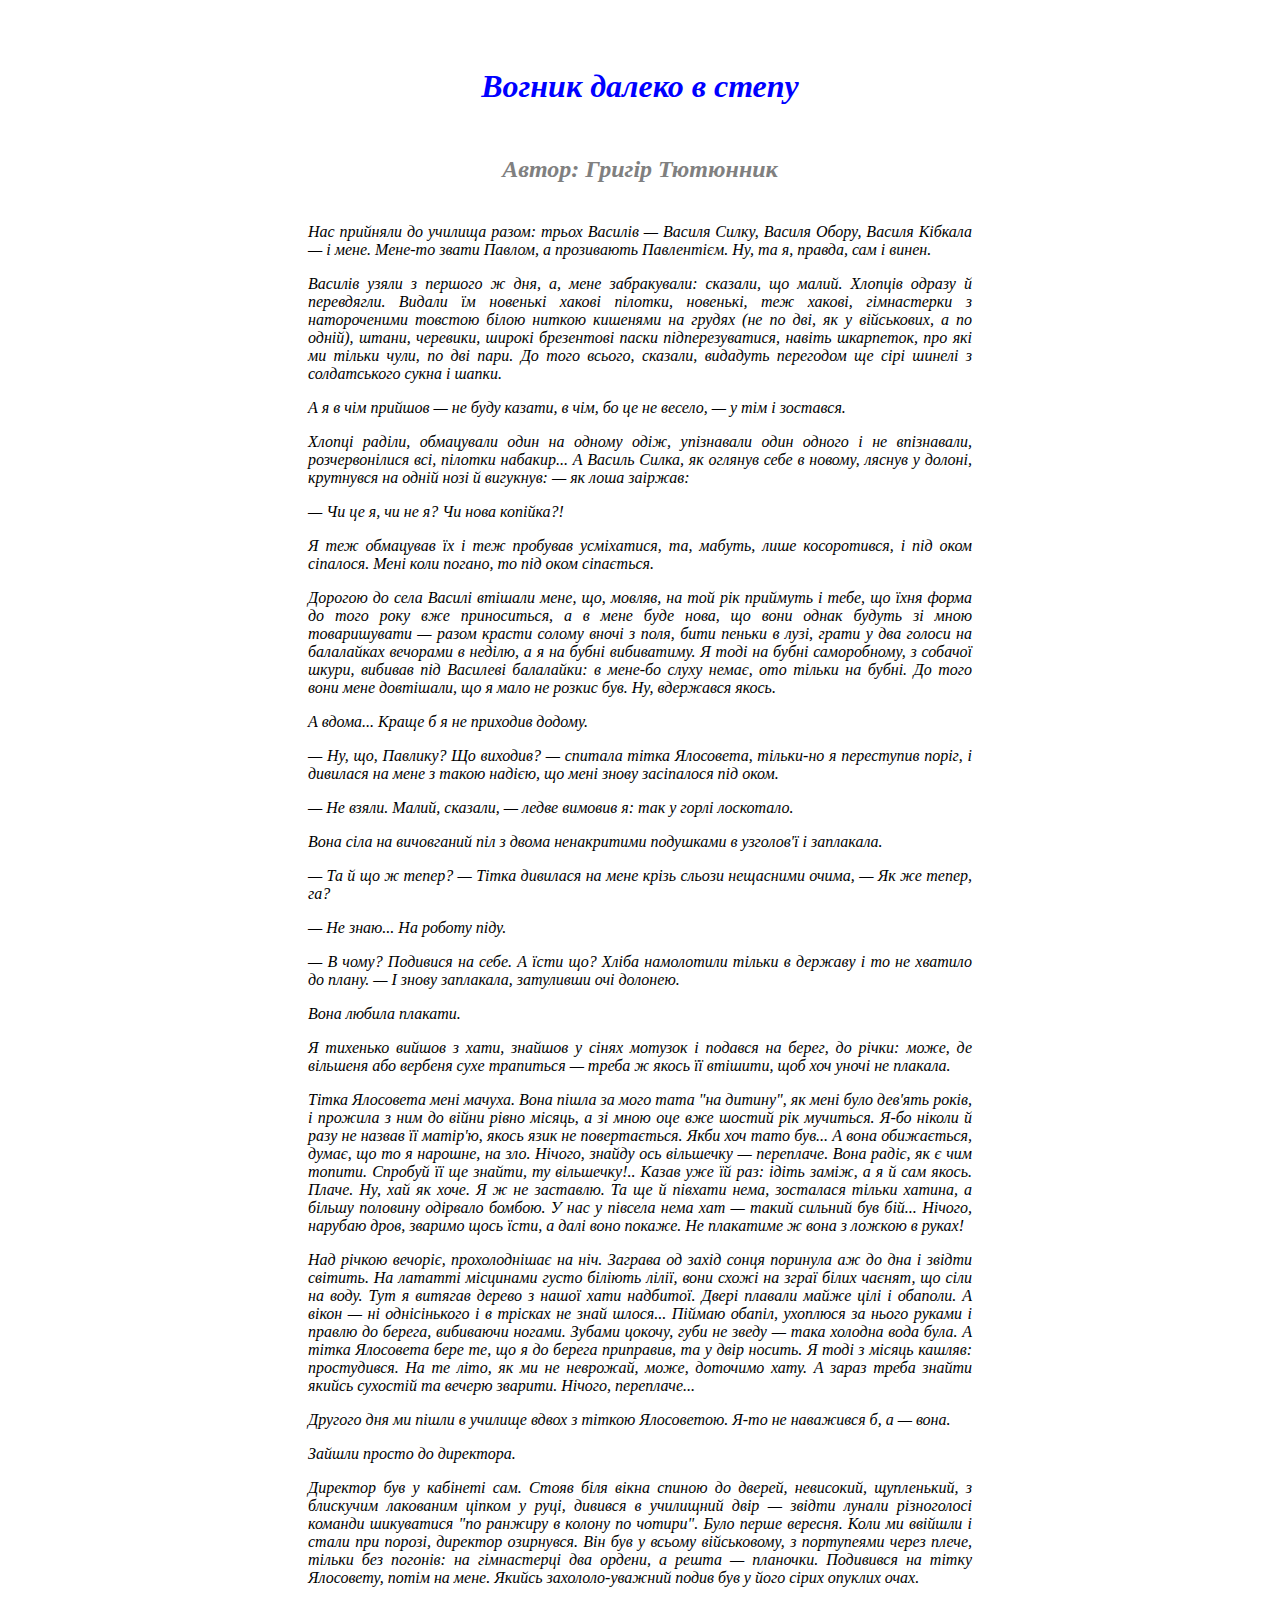
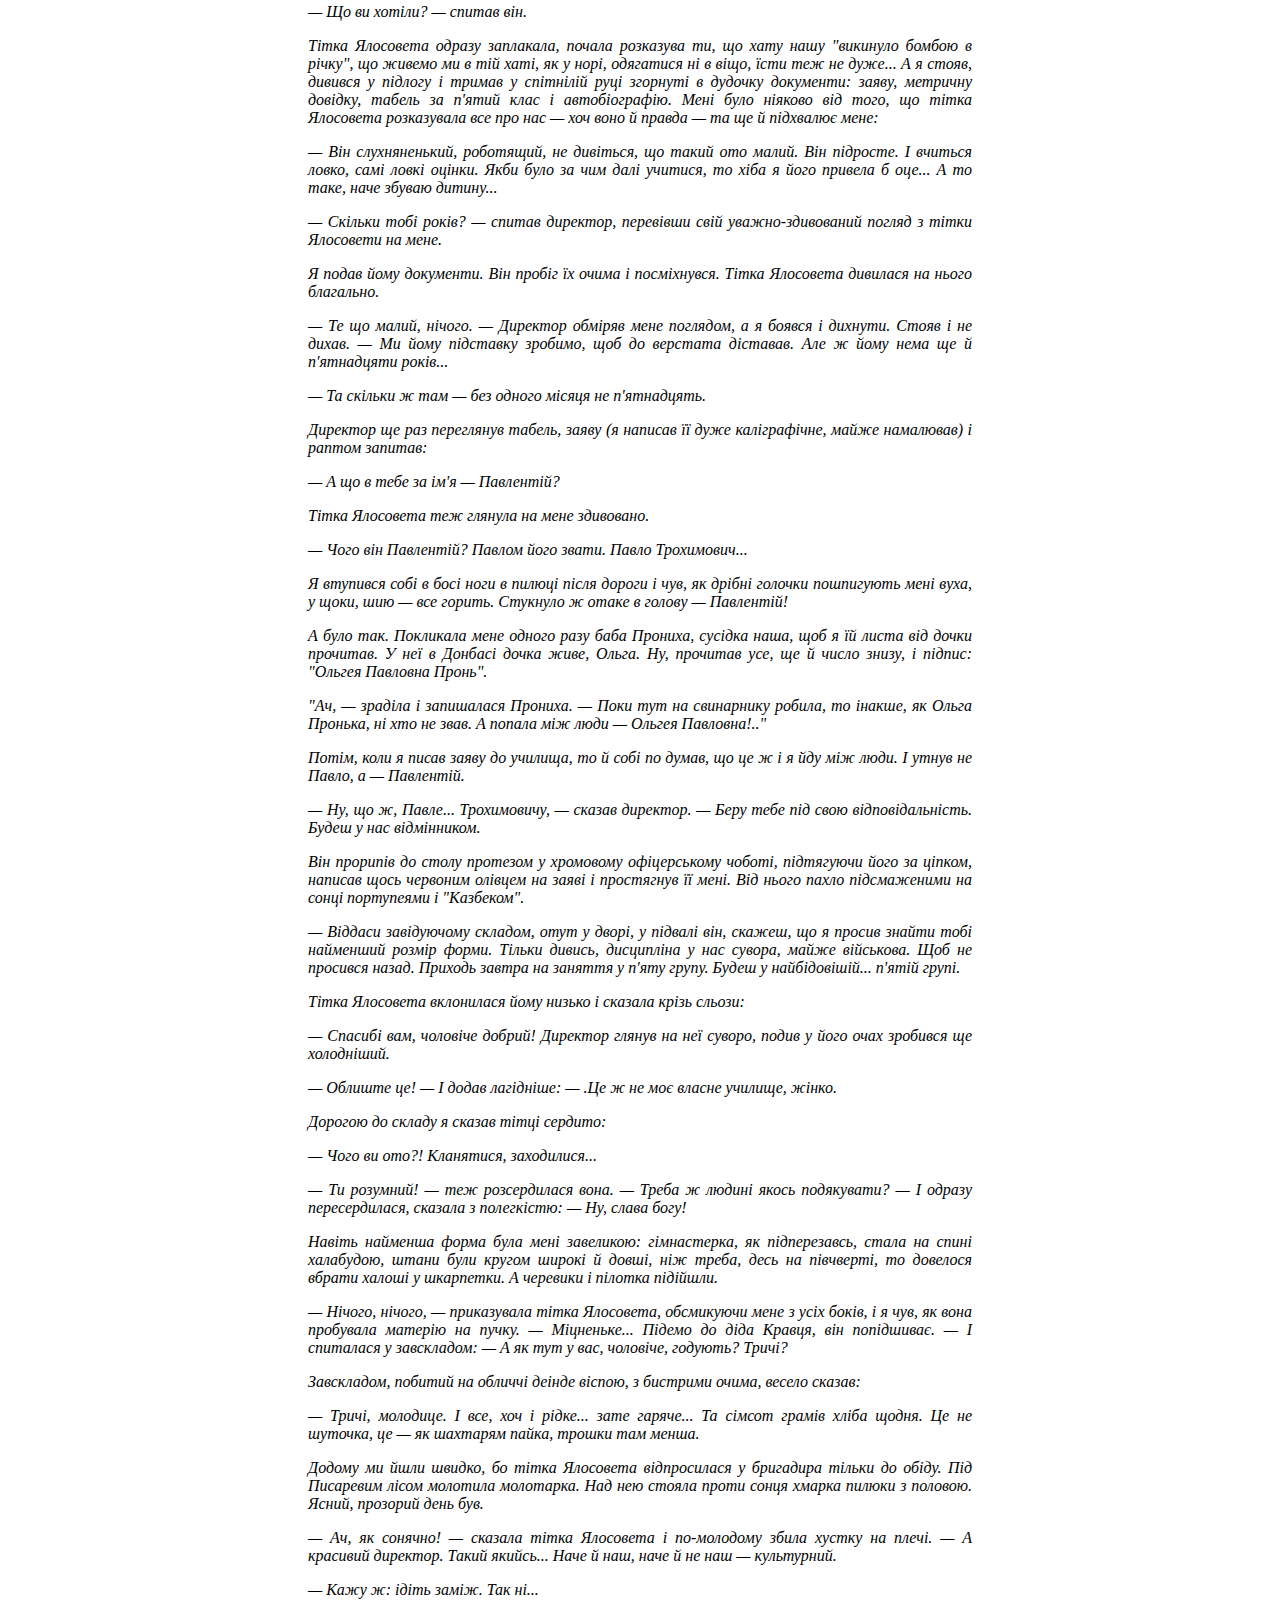
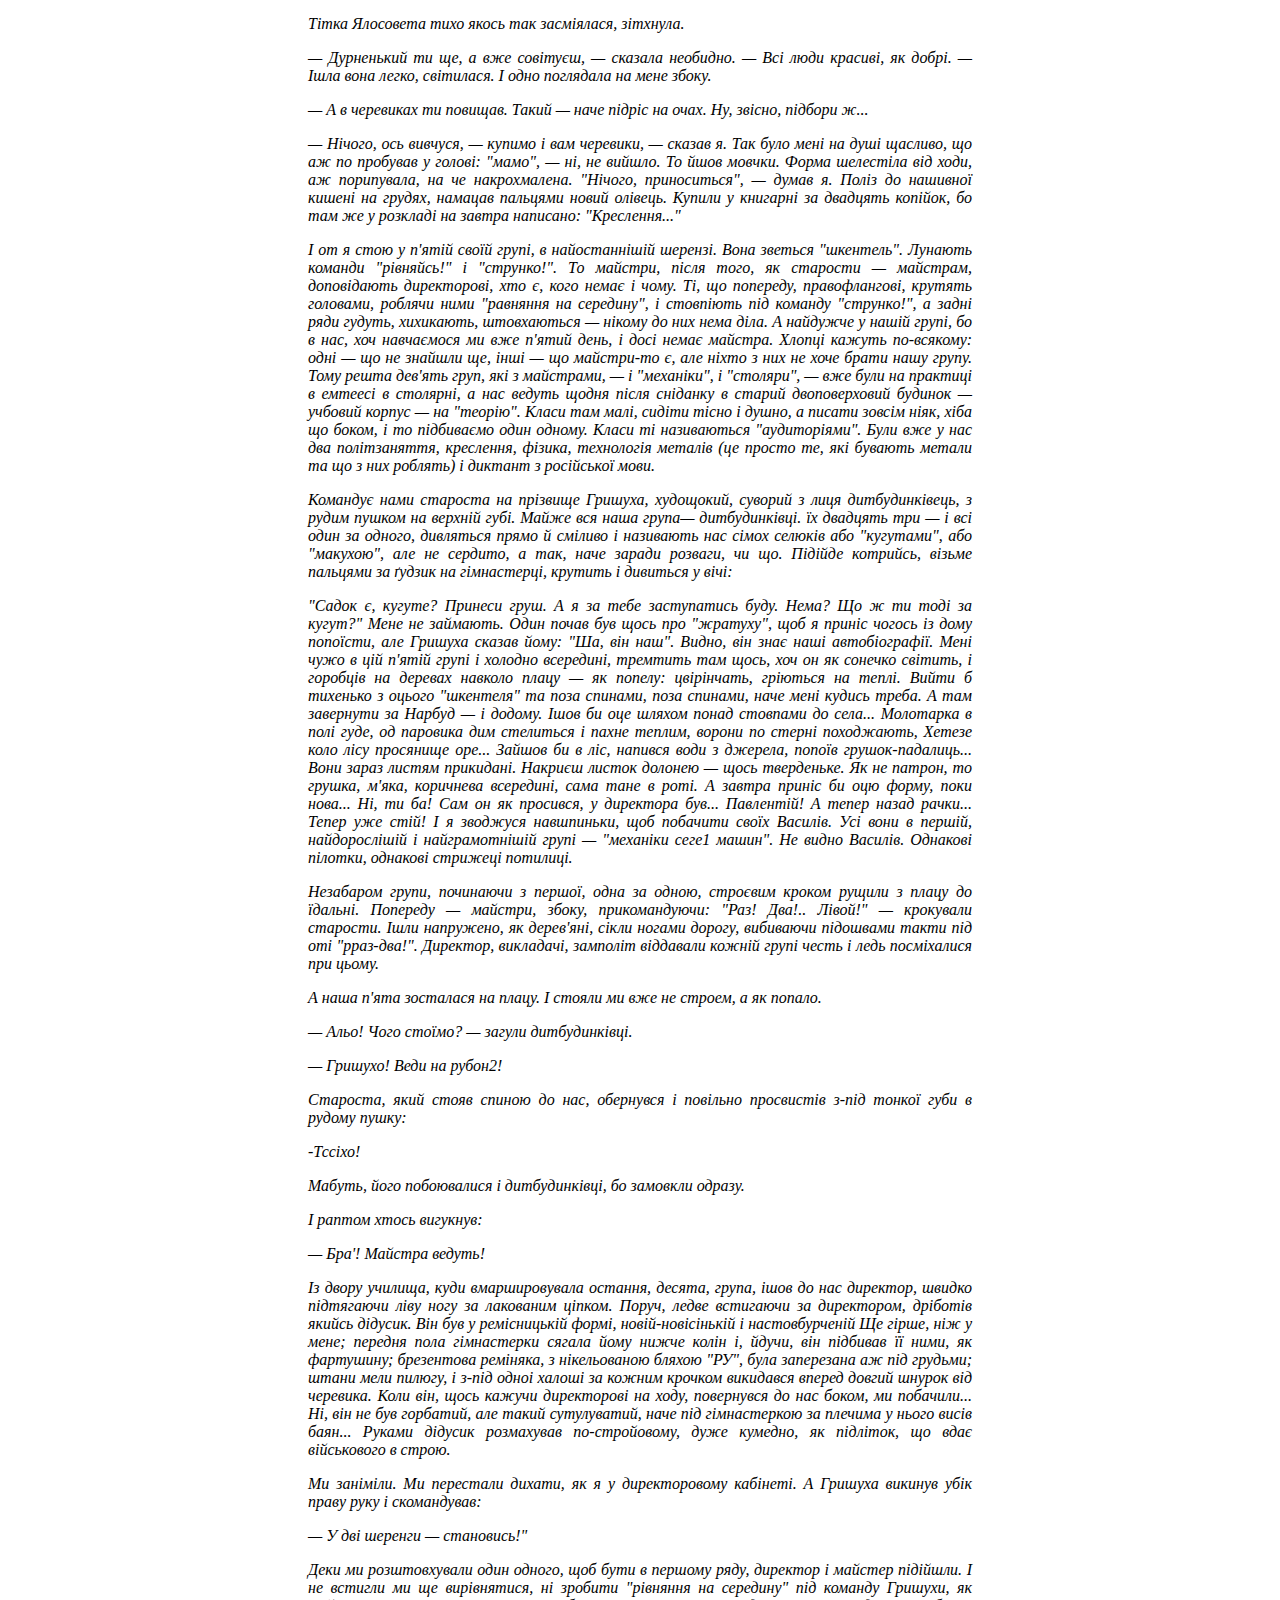
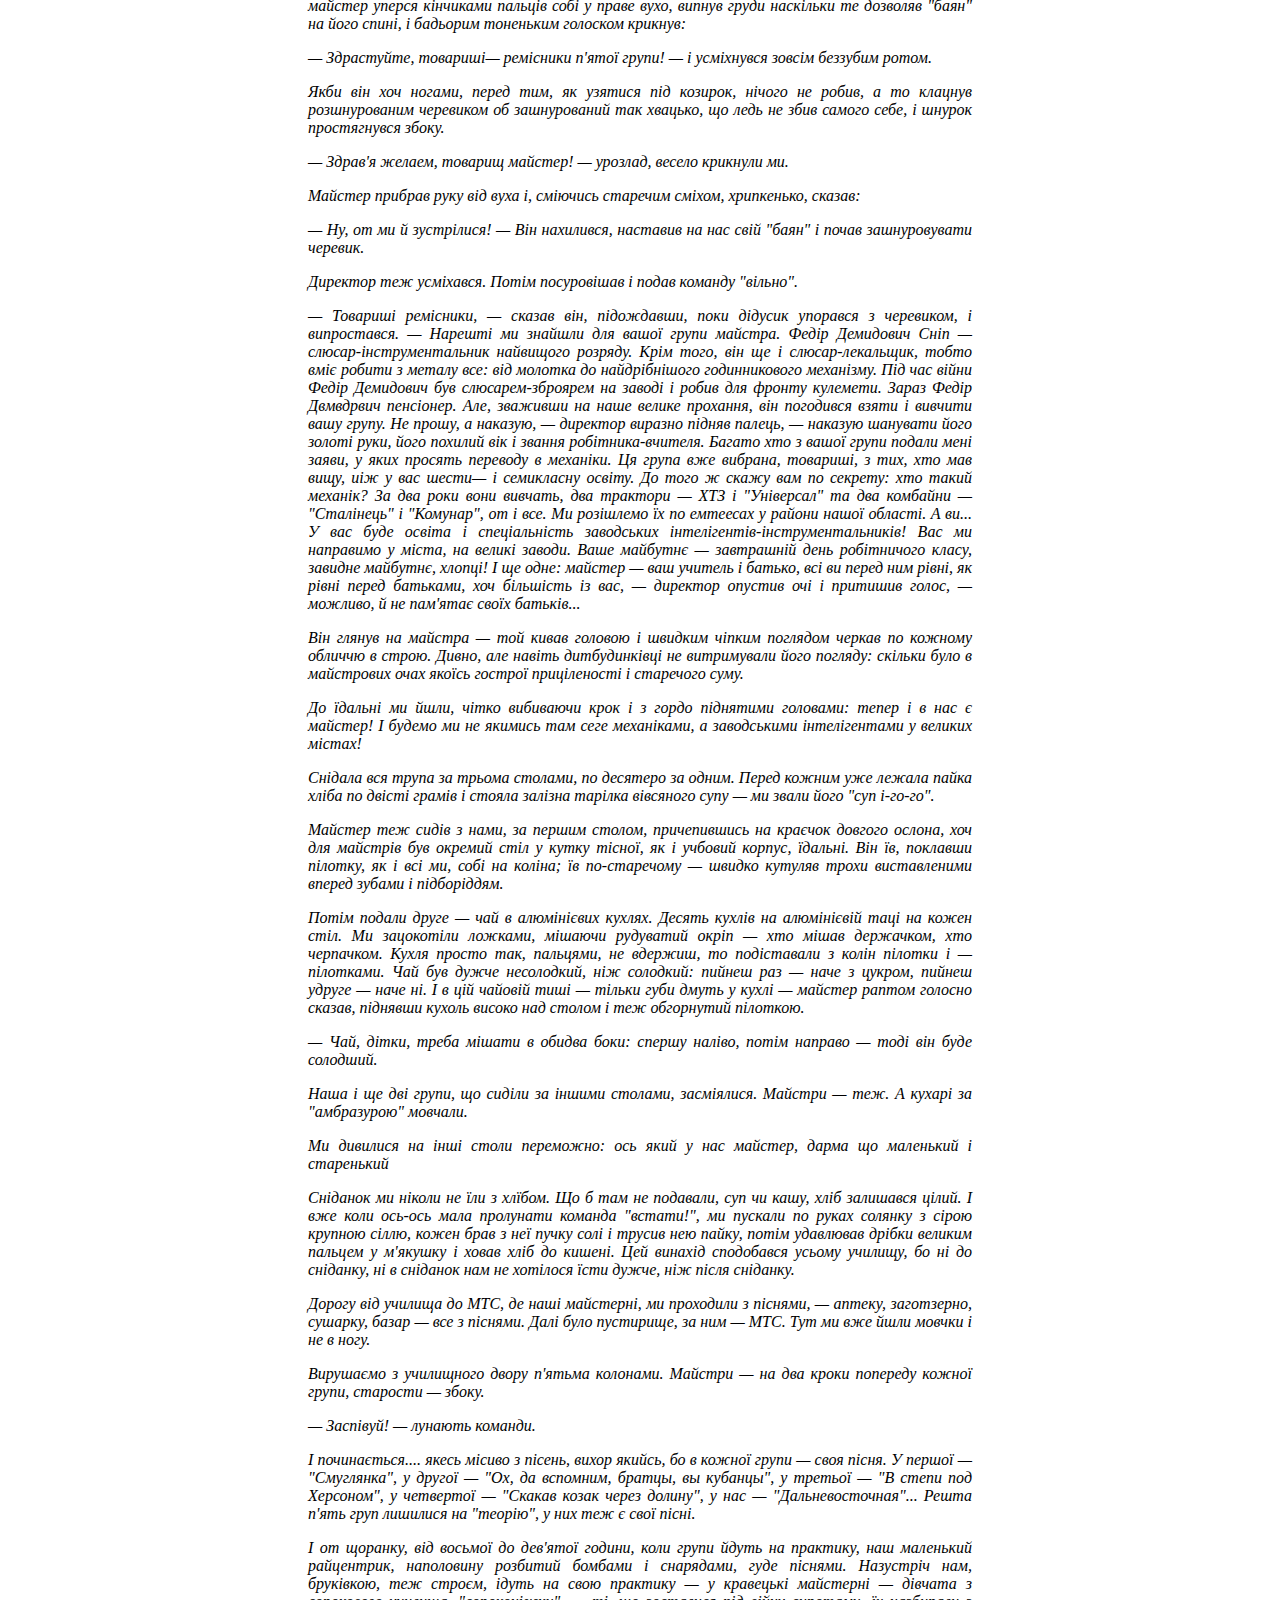
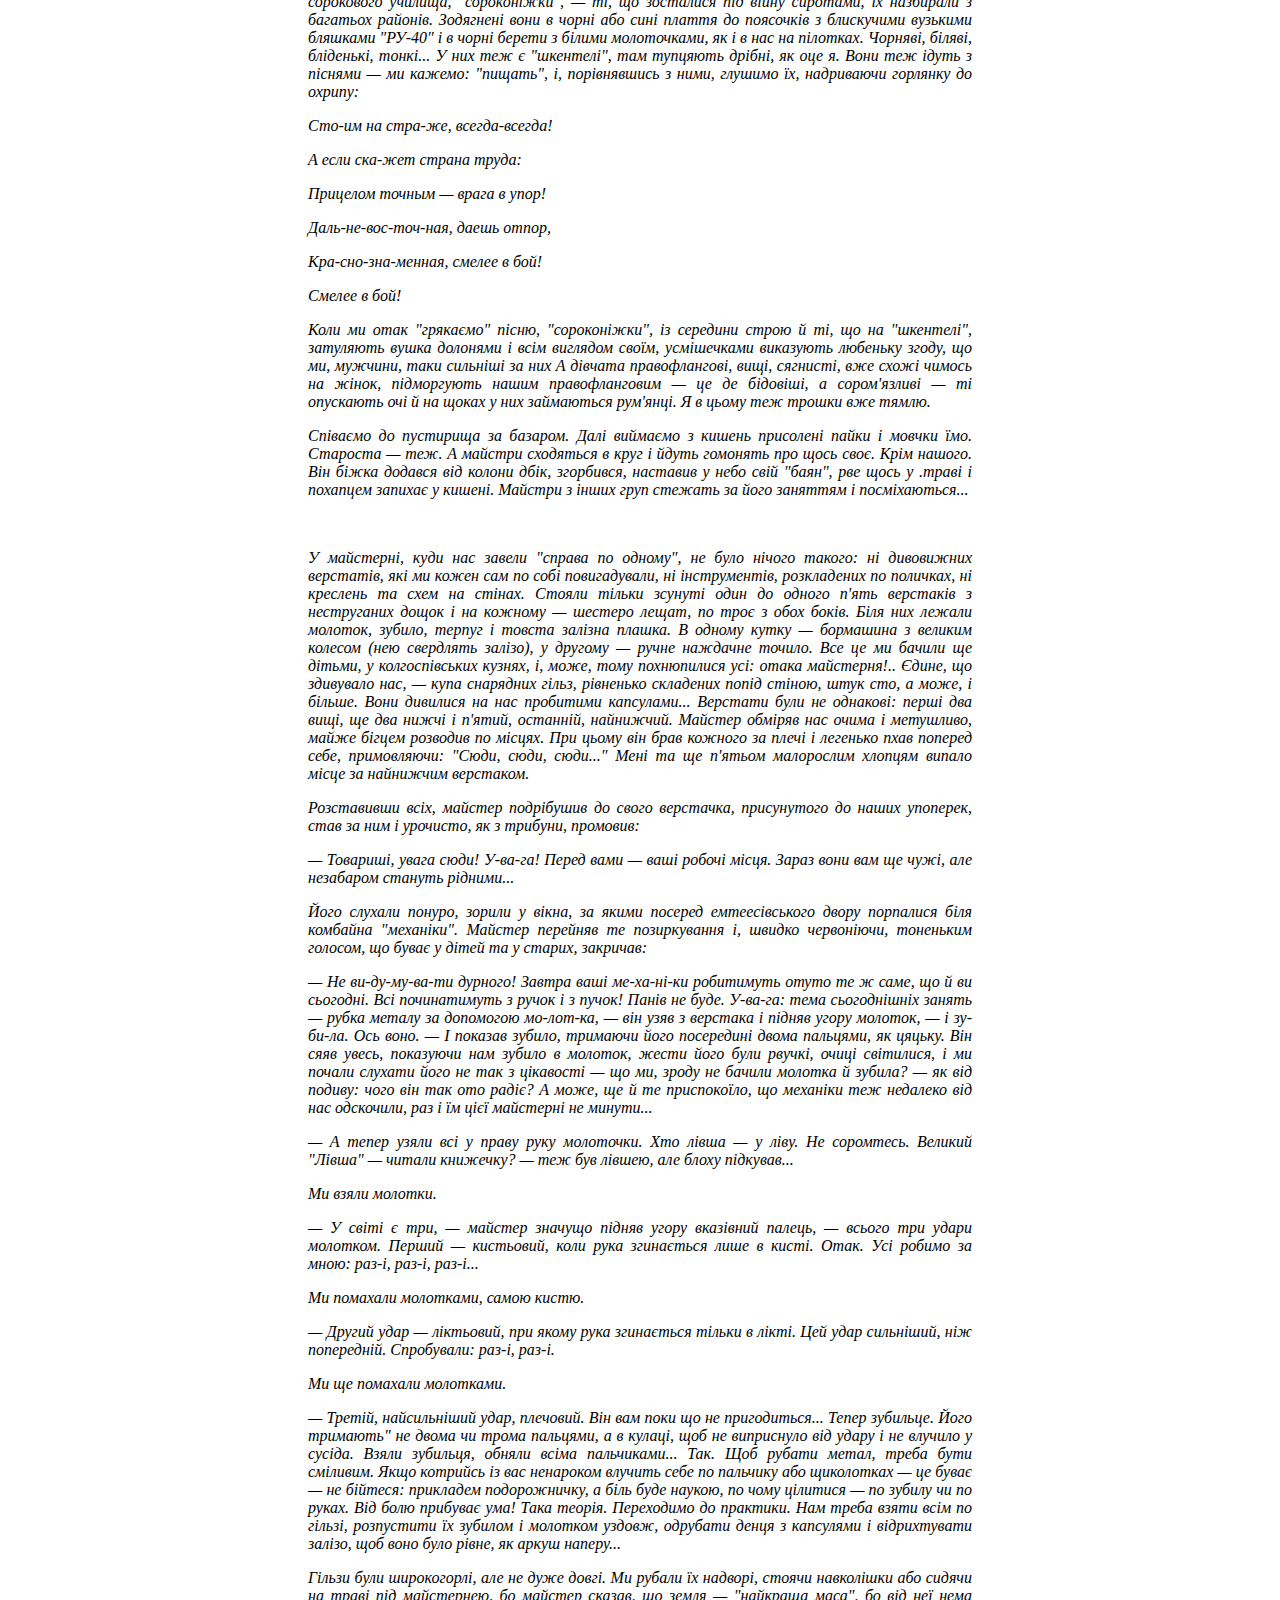
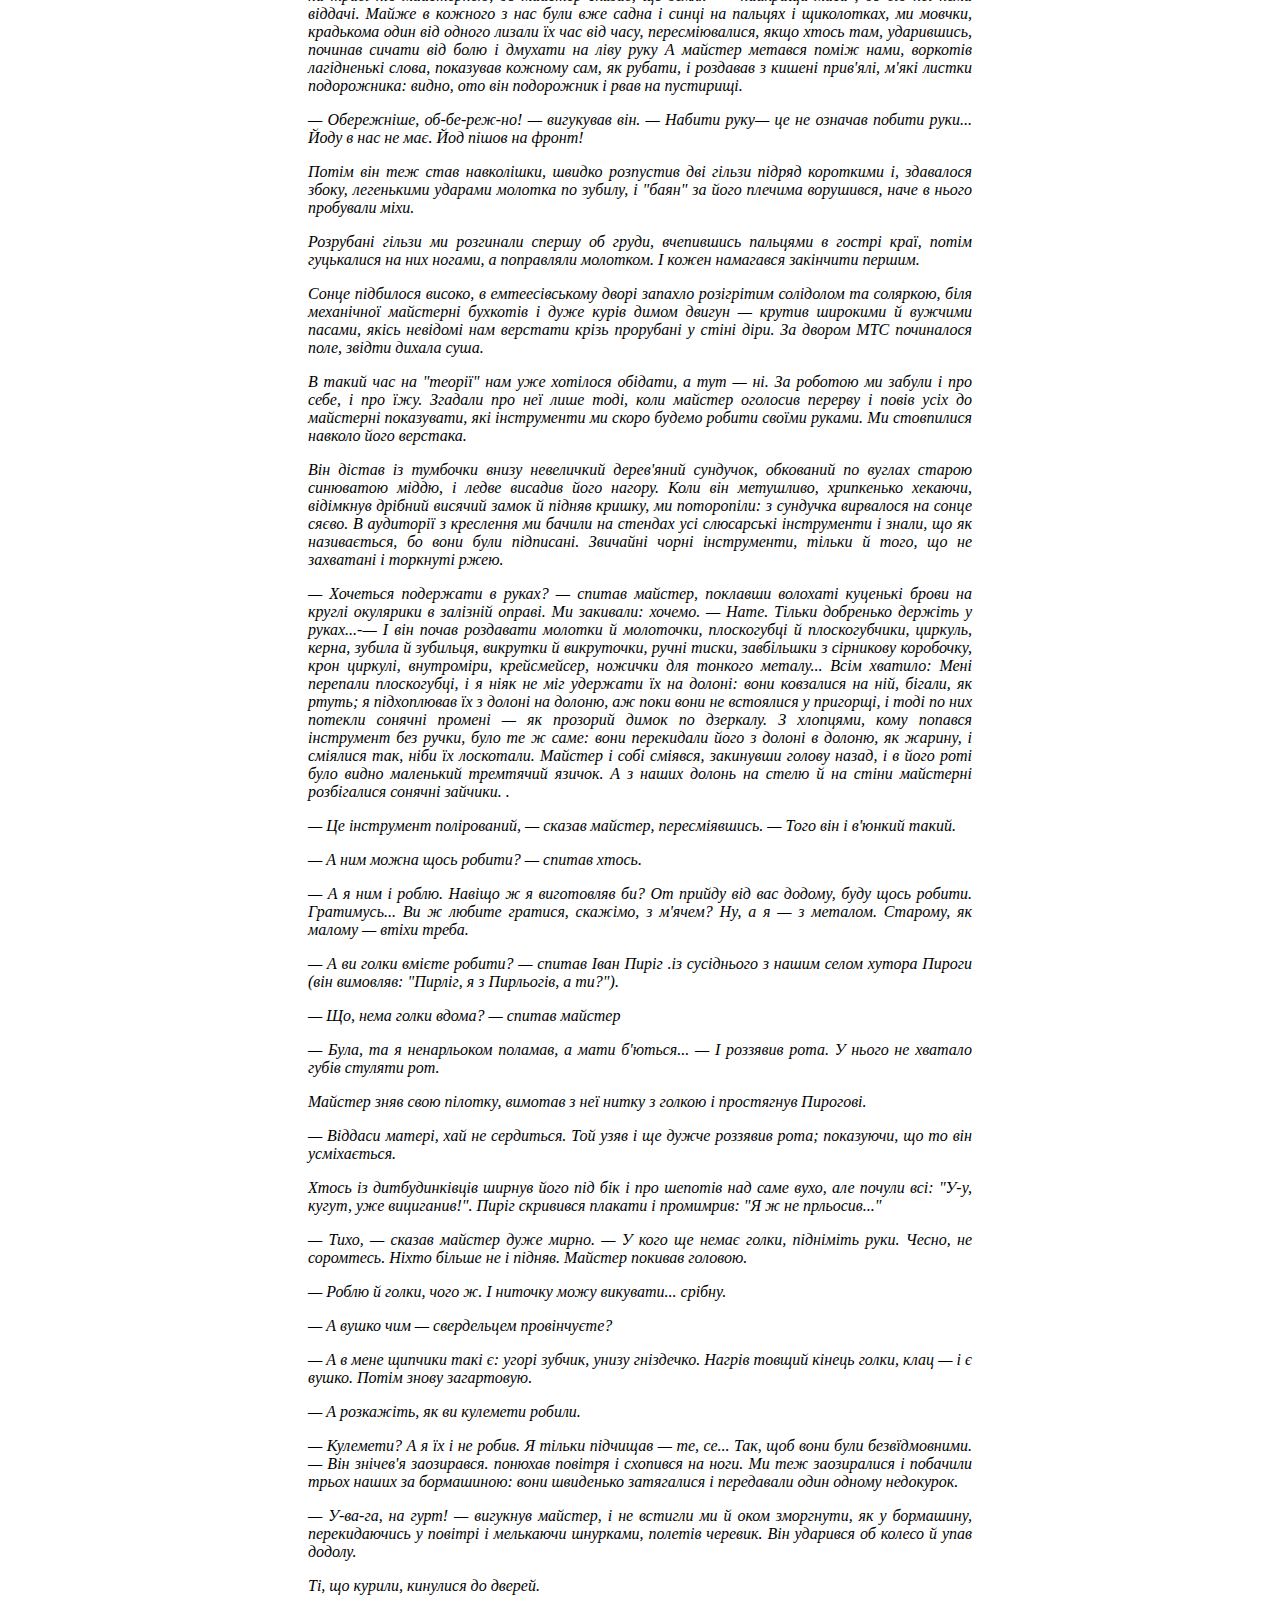
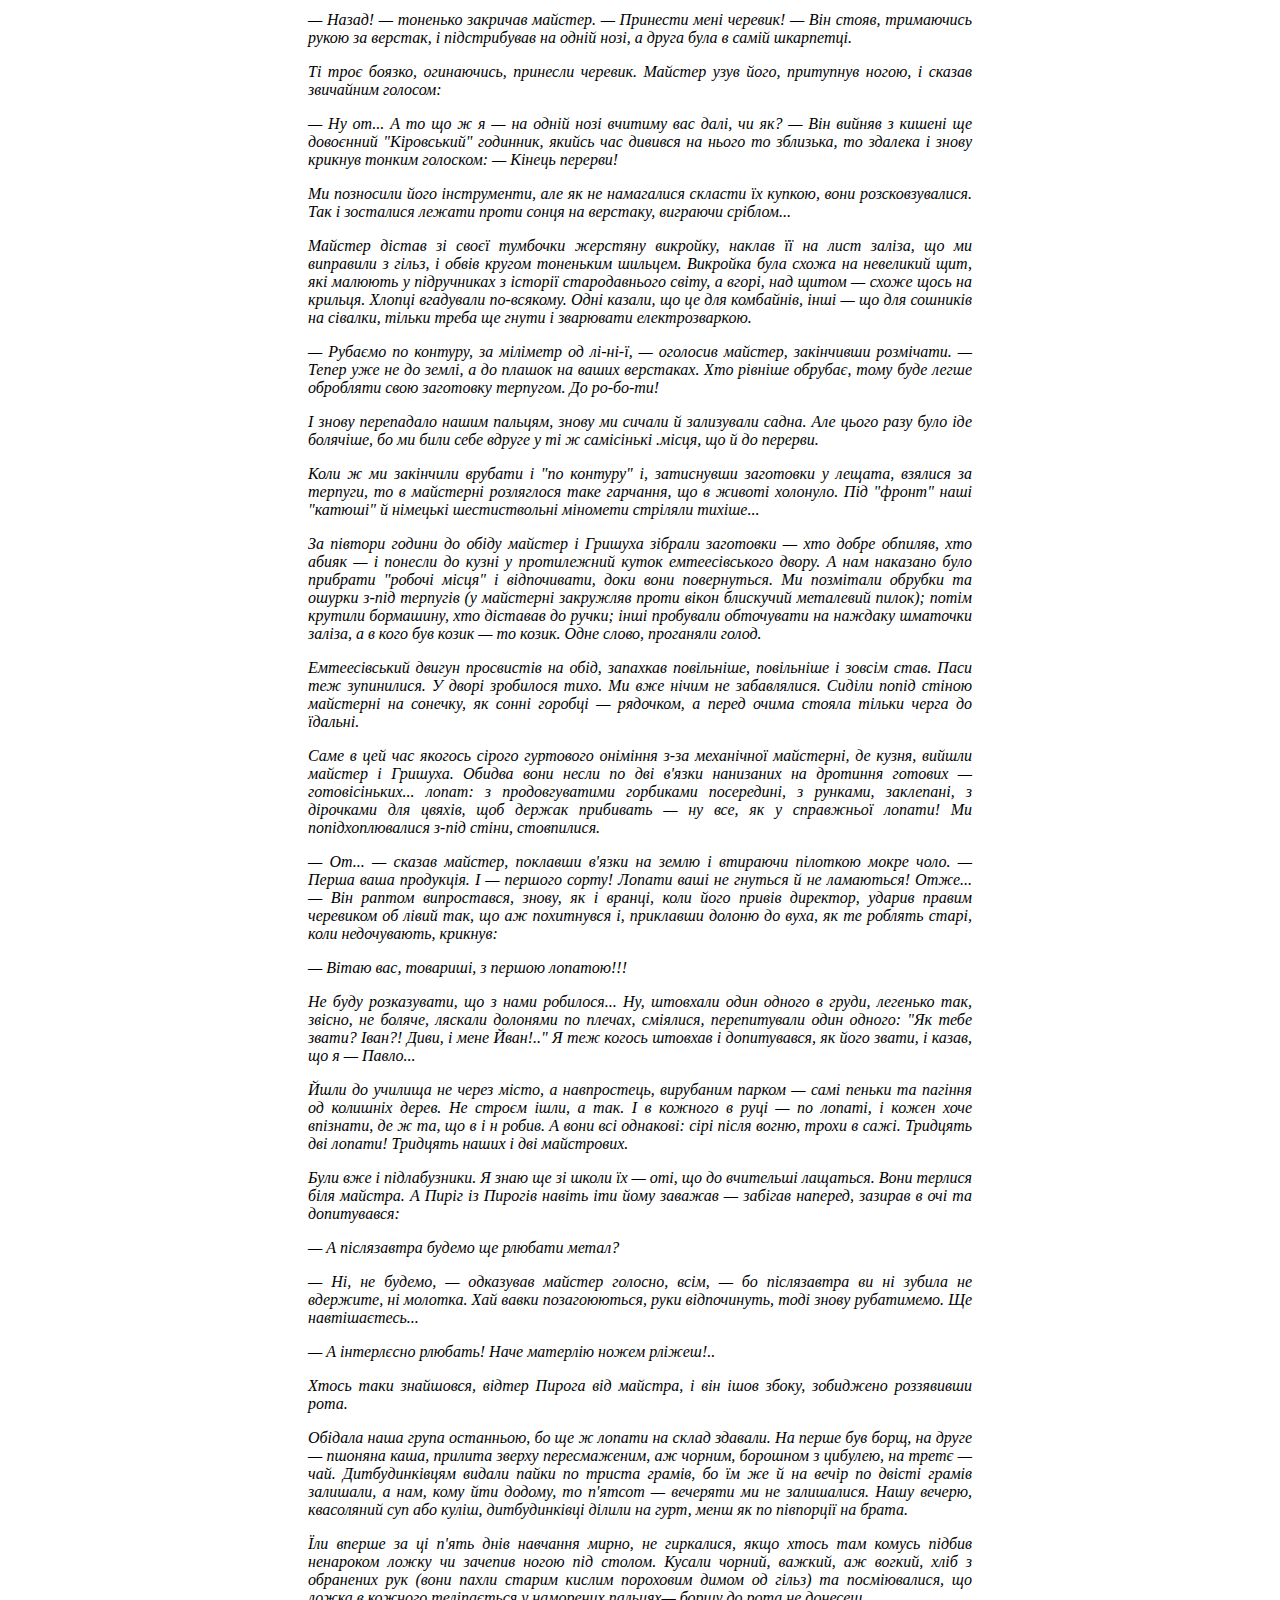
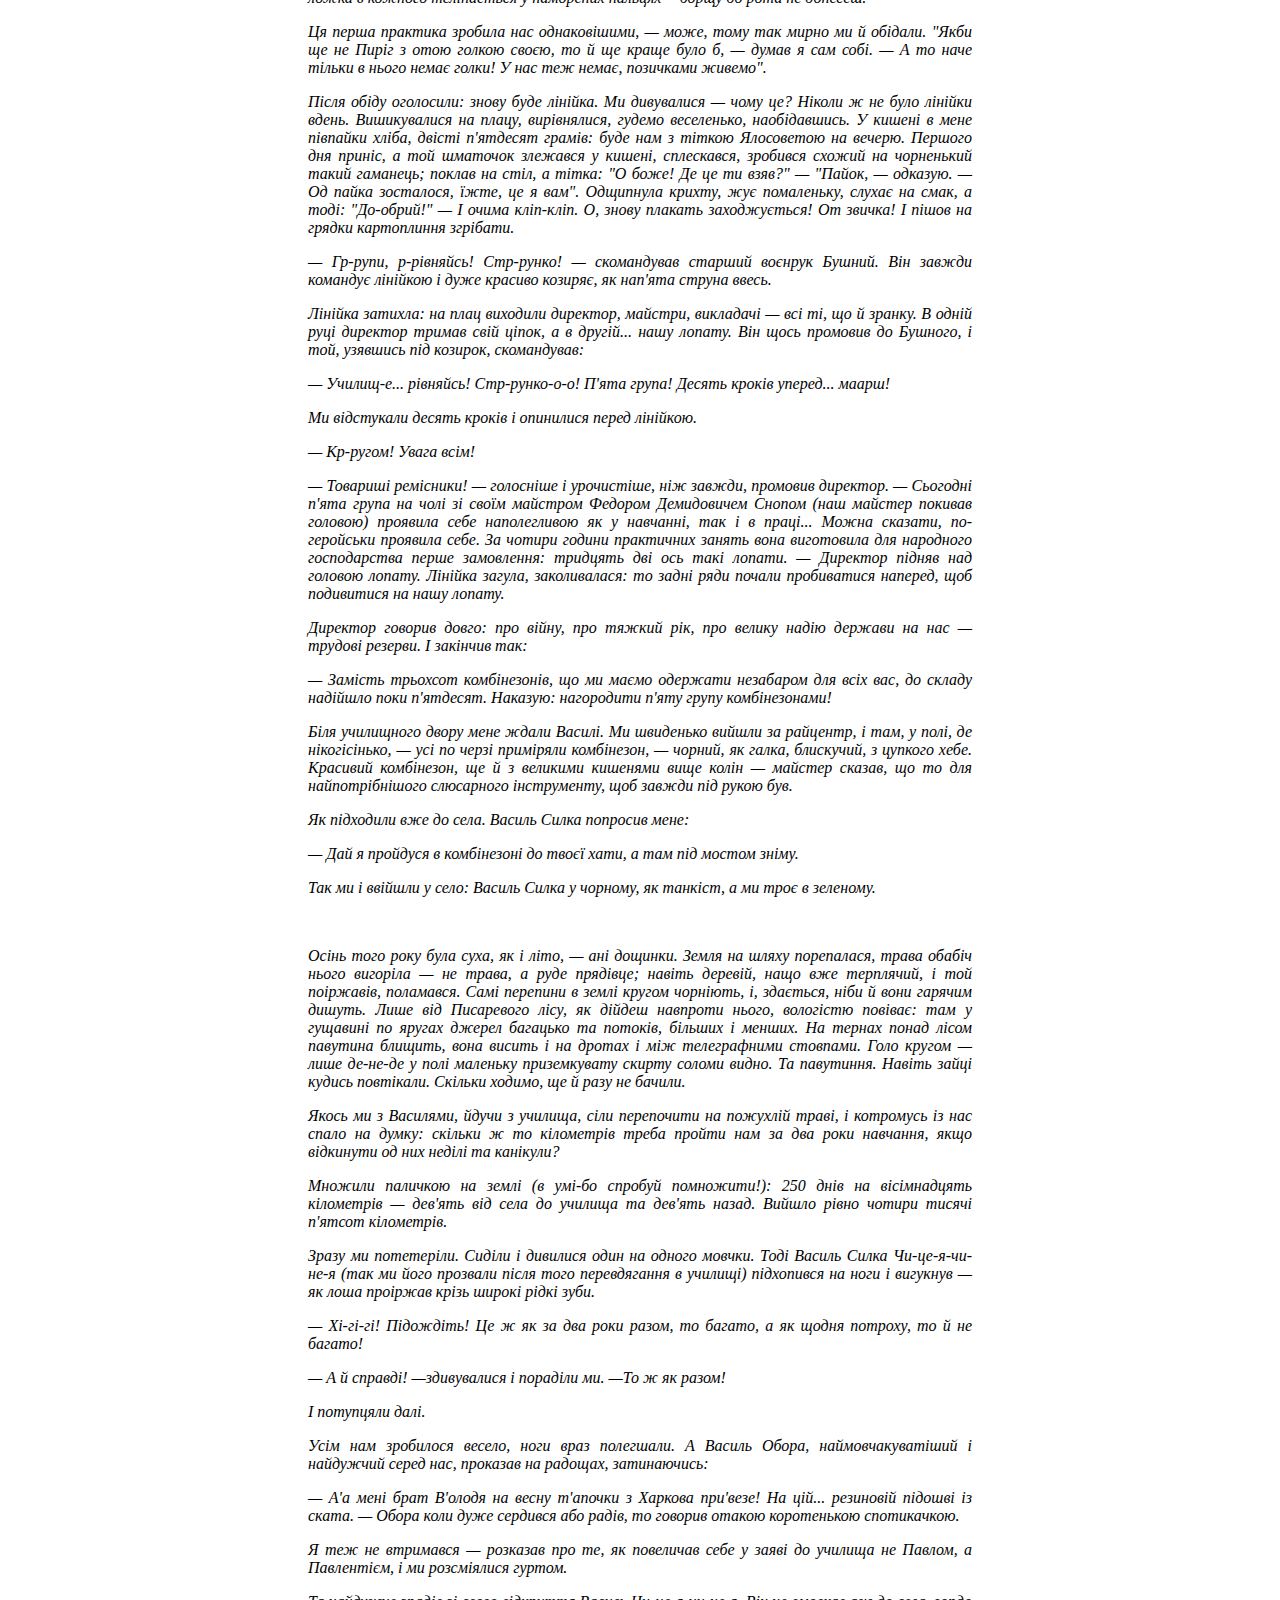
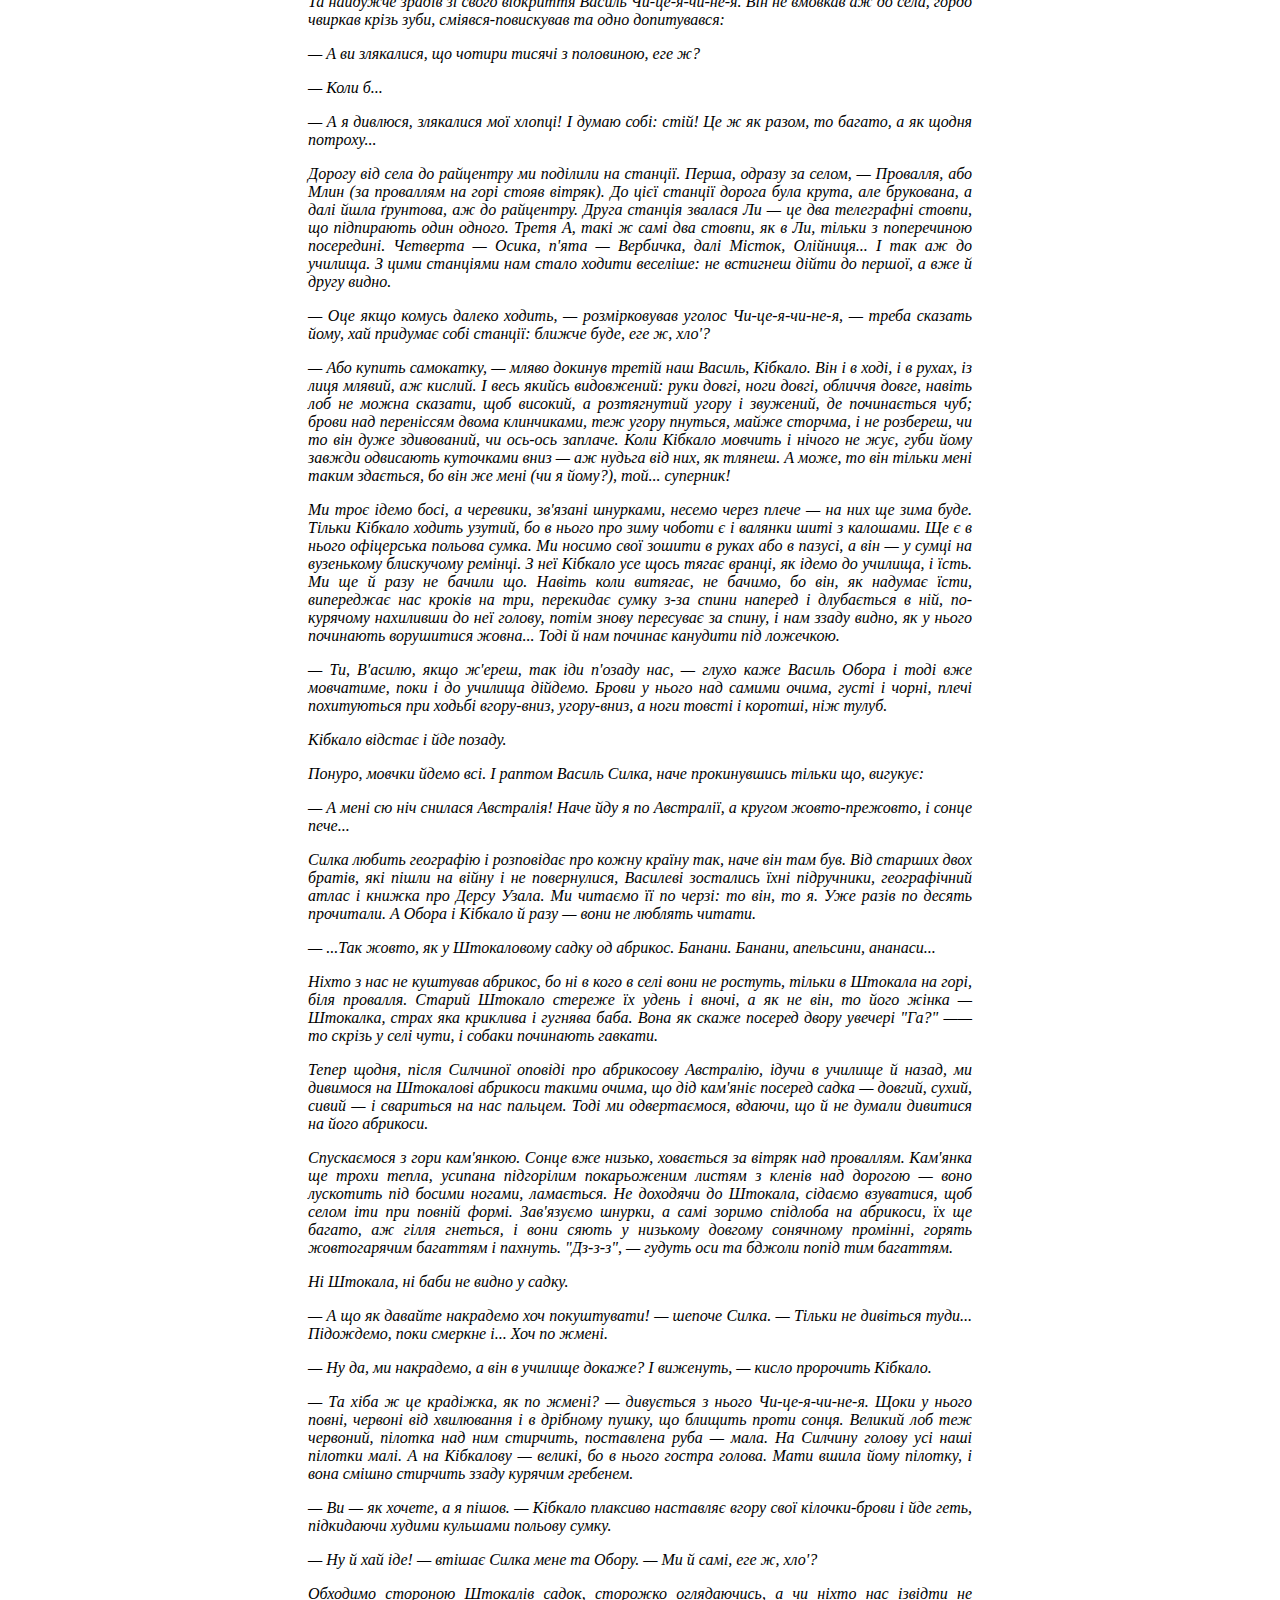
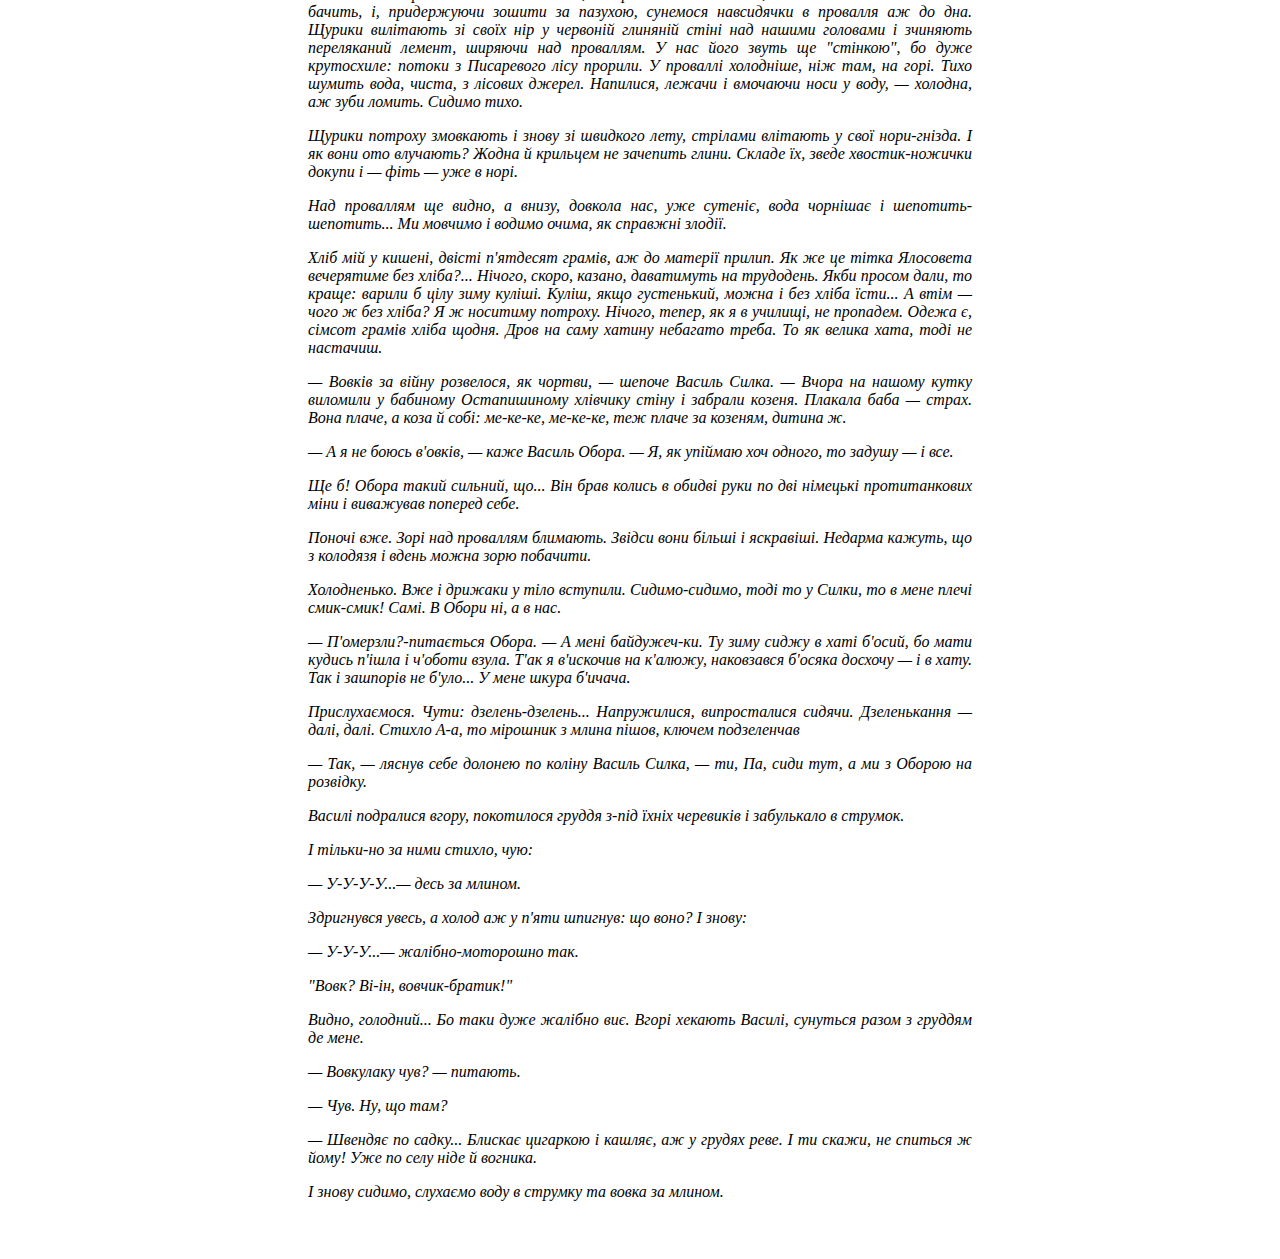
==== index.html @ be1006fb "home task 1" ====
﻿<html>
	<head>	
		<title>Вогник далеко в степу | Назва сайту</title>
		<meta charset="UTF-8">
		<meta name="author" content="Григір Тютюнник" />
		<meta name="keywords" content="вогник, степ, тютюнник" />
		<meta name="description" content="Нас прийняли до училища разом: трьох Василів — Василя Силку, Василя Обору, Василя Кібкала — і мене." />
	</head>
	
	<body style="padding: 50 300 50 300; text-align: justify;">
	
		<h1 style="padding: 10 0 10 0; color: blue;">
			<center><i>Вогник далеко в степу</i></center>
		</h1>
		
			<h2 style="padding: 20 0 20 0; color: grey;">
				<center><i>Автор: Григір Тютюнник</i></center>
			</h2>
			
				<p><i>
				Нас прийняли до училища разом: трьох Василів — Василя Силку, Василя Обору, Василя Кібкала — і мене. Мене-то звати Павлом, а прозивають Павлентієм. Ну, та я, правда, сам і винен.</p>
				<p>
				Василів узяли з першого ж дня, а, мене забракували: сказали, що малий. Хлопців одразу й перевдягли. Видали їм новенькі хакові пілотки, новенькі, теж хакові, гімнастерки з натороченими товстою білою ниткою кишенями на грудях (не по дві, як у військових, а по одній), штани, черевики, широкі брезентові паски підперезуватися, навіть шкарпеток, про які ми тільки чули, по дві пари. До того всього, сказали, видадуть перегодом ще сірі шинелі з солдатського сукна і шапки.</p>
				<p>
				А я в чім прийшов — не буду казати, в чім, бо це не весело, — у тім і зостався.</p>
				<p>
				Хлопці раділи, обмацували один на одному одіж, упізнавали один одного і не впізнавали, розчервонілися всі, пілотки набакир... А Василь Силка, як оглянув себе в новому, ляснув у долоні, крутнувся на одній нозі й вигукнув: — як лоша заіржав:</p>
				<p>
				— Чи це я, чи не я? Чи нова копійка?!</p>
				<p>
				Я теж обмацував їх і теж пробував усміхатися, та, мабуть, лише косоротився, і під оком сіпалося. Мені коли погано, то під оком сіпається.</p>
				<p>
				Дорогою до села Василі втішали мене, що, мовляв, на той рік приймуть і тебе, що їхня форма до того року вже приноситься, а в мене буде нова, що вони однак будуть зі мною товаришувати — разом красти солому вночі з поля, бити пеньки в лузі, грати у два голоси на балалайках вечорами в неділю, а я на бубні вибиватиму. Я тоді на бубні саморобному, з собачої шкури, вибивав під Василеві балалайки: в мене-бо слуху немає, ото тільки на бубні. До того вони мене довтішали, що я мало не розкис був. Ну, вдержався якось.</p>
				<p>
				А вдома... Краще б я не приходив додому.</p>
				<p>
				— Ну, що, Павлику? Що виходив? — спитала тітка Ялосовета, тільки-но я переступив поріг, і дивилася на мене з такою надією, що мені знову засіпалося під оком.</p>
				<p>
				— Не взяли. Малий, сказали, — ледве вимовив я: так у горлі лоскотало.</p>
				<p>
				Вона сіла на вичовганий піл з двома ненакритими подушками в узголов'ї і заплакала.</p>
				<p>
				— Та й що ж тепер? — Тітка дивилася на мене крізь сльози нещасними очима, — Як же тепер, га?</p>
				<p>
				— Не знаю... На роботу піду.</p>
				<p>
				— В чому? Подивися на себе. А їсти що? Хліба намолотили тільки в державу і то не хватило до плану. — І знову заплакала, затуливши очі долонею.</p>
				<p>
				Вона любила плакати.</p>
				<p>
				Я тихенько вийшов з хати, знайшов у сінях мотузок і подався на берег, до річки: може, де вільшеня або вербеня сухе трапиться — треба ж якось її втішити, щоб хоч уночі не плакала.</p>
				<p>
				Тітка Ялосовета мені мачуха. Вона пішла за мого тата "на дитину", як мені було дев'ять років, і прожила з ним до війни рівно місяць, а зі мною оце вже шостий рік мучиться. Я-бо ніколи й разу не назвав її матір'ю, якось язик не повертається. Якби хоч тато був... А вона обижається, думає, що то я нарошне, на зло. Нічого, знайду ось вільшечку — переплаче. Вона радіє, як є чим топити. Спробуй її ще знайти, ту вільшечку!.. Казав уже їй раз: ідіть заміж, а я й сам якось. Плаче. Ну, хай як хоче. Я ж не заставлю. Та ще й півхати нема, зосталася тільки хатина, а більшу половину одірвало бомбою. У нас у півсела нема хат — такий сильний був бій... Нічого, нарубаю дров, зваримо щось їсти, а далі воно покаже. Не плакатиме ж вона з ложкою в руках!</p>
				<p>
				Над річкою вечоріє, прохолоднішає на ніч. Заграва од захід сонця поринула аж до дна і звідти світить. На лататті місцинами густо біліють лілії, вони схожі на зграї білих чаєнят, що сіли на воду. Тут я витягав дерево з нашої хати надбитої. Двері плавали майже цілі і обаполи. А вікон — ні однісінького і в трісках не знай шлося... Піймаю обапіл, ухоплюся за нього руками і правлю до берега, вибиваючи ногами. Зубами цокочу, губи не зведу — така холодна вода була. А тітка Ялосовета бере те, що я до берега приправив, та у двір носить. Я тоді з місяць кашляв: простудився. На те літо, як ми не неврожай, може, доточимо хату. А зараз треба знайти якийсь сухостій та вечерю зварити. Нічого, переплаче...</p>
				<p>
				Другого дня ми пішли в училище вдвох з тіткою Ялосоветою. Я-то не наважився б, а — вона.</p>
				<p>
				Зайшли просто до директора.</p>
				<p>
				Директор був у кабінеті сам. Стояв біля вікна спиною до дверей, невисокий, щупленький, з блискучим лакованим ціпком у руці, дивився в училищний двір — звідти лунали різноголосі команди шикуватися "по ранжиру в колону по чотири". Було перше вересня. Коли ми ввійшли і стали при порозі, директор озирнувся. Він був у всьому військовому, з портупеями через плече, тільки без погонів: на гімнастерці два ордени, а решта — планочки. Подивився на тітку Ялосовету, потім на мене. Якийсь захололо-уважний подив був у його сірих опуклих очах.</p>
				<p>
				— Що ви хотіли? — спитав він.</p>
				<p>
				Тітка Ялосовета одразу заплакала, почала розказува ти, що хату нашу "викинуло бомбою в річку", що живемо ми в тій хаті, як у норі, одягатися ні в віщо, їсти теж не дуже... А я стояв, дивився у підлогу і тримав у спітнілій руці згорнуті в дудочку документи: заяву, метричну довідку, табель за п'ятий клас і автобіографію. Мені було ніяково від того, що тітка Ялосовета розказувала все про нас — хоч воно й правда — та ще й підхвалює мене:</p>
				<p>
				— Він слухняненький, роботящий, не дивіться, що такий ото малий. Він підросте. І вчиться ловко, самі ловкі оцінки. Якби було за чим далі учитися, то хіба я його привела б оце... А то таке, наче збуваю дитину...</p>
				<p>
				— Скільки тобі років? — спитав директор, перевівши свій уважно-здивований погляд з тітки Ялосовети на мене.</p>
				<p>
				Я подав йому документи. Він пробіг їх очима і посміхнувся. Тітка Ялосовета дивилася на нього благально.</p>
				<p>
				— Те що малий, нічого. — Директор обміряв мене поглядом, а я боявся і дихнути. Стояв і не дихав. — Ми йому підставку зробимо, щоб до верстата діставав. Але ж йому нема ще й п'ятнадцяти років...</p>
				<p>
				— Та скільки ж там — без одного місяця не п'ятнадцять.</p>
				<p>
				Директор ще раз переглянув табель, заяву (я написав її дуже каліграфічне, майже намалював) і раптом запитав:</p>
				<p>
				— А що в тебе за ім'я — Павлентій?</p>
				<p>
				Тітка Ялосовета теж глянула на мене здивовано.</p>
				<p>
				— Чого він Павлентій? Павлом його звати. Павло Трохимович...</p>
				<p>
				Я втупився собі в босі ноги в пилюці після дороги і чув, як дрібні голочки пошпигують мені вуха, у щоки, шию — все горить. Стукнуло ж отаке в голову — Павлентій!</p>
				<p>
				А було так. Покликала мене одного разу баба Прониха, сусідка наша, щоб я їй листа від дочки прочитав. У неї в Донбасі дочка живе, Ольга. Ну, прочитав усе, ще й число знизу, і підпис: "Ольгея Павловна Пронь".</p>
				<p>
				"Ач, — зраділа і запишалася Прониха. — Поки тут на свинарнику робила, то інакше, як Ольга Пронька, ні хто не звав. А попала між люди — Ольгея Павловна!.."</p>
				<p>
				Потім, коли я писав заяву до училища, то й собі по думав, що це ж і я йду між люди. І утнув не Павло, а — Павлентій.</p>
				<p>
				— Ну, що ж, Павле... Трохимовичу, — сказав директор. — Беру тебе під свою відповідальність. Будеш у нас відмінником.</p>
				<p>
				Він прорипів до столу протезом у хромовому офіцерському чоботі, підтягуючи його за ціпком, написав щось червоним олівцем на заяві і простягнув її мені. Від нього пахло підсмаженими на сонці портупеями і "Казбеком".</p>
				<p>
				— Віддаси завідуючому складом, отут у дворі, у підвалі він, скажеш, що я просив знайти тобі найменший розмір форми. Тільки дивись, дисципліна у нас сувора, майже військова. Щоб не просився назад. Приходь завтра на заняття у п'яту групу. Будеш у найбідовішій... п'ятій групі.</p>
				<p>
				Тітка Ялосовета вклонилася йому низько і сказала крізь сльози:</p>
				<p>
				— Спасибі вам, чоловіче добрий! Директор глянув на неї суворо, подив у його очах зробився ще холодніший.</p>
				<p>
				— Облиште це! — І додав лагідніше: — .Це ж не моє власне училище, жінко.</p>
				<p>
				Дорогою до складу я сказав тітці сердито:</p>
				<p>
				— Чого ви ото?! Кланятися, заходилися...</p>
				<p>
				— Ти розумний! — теж розсердилася вона. — Треба ж людині якось подякувати? — І одразу пересердилася, сказала з полегкістю: — Ну, слава богу!</p>
				<p>
				Навіть найменша форма була мені завеликою: гімнастерка, як підперезавсь, стала на спині халабудою, штани були кругом широкі й довші, ніж треба, десь на півчверті, то довелося вбрати халоші у шкарпетки. А черевики і пілотка підійшли.</p>
				<p>
				— Нічого, нічого, — приказувала тітка Ялосовета, обсмикуючи мене з усіх боків, і я чув, як вона пробувала матерію на пучку. — Міцненьке... Підемо до діда Кравця, він попідшиває. — І спиталася у завскладом: — А як тут у вас, чоловіче, годують? Тричі?</p>
				<p>
				Завскладом, побитий на обличчі деінде віспою, з бистрими очима, весело сказав:</p>
				<p>
				— Тричі, молодице. І все, хоч і рідке... зате гаряче... Та сімсот грамів хліба щодня. Це не шуточка, це — як шахтарям пайка, трошки там менша.</p>
				<p>
				Додому ми йшли швидко, бо тітка Ялосовета відпросилася у бригадира тільки до обіду. Під Писаревим лісом молотила молотарка. Над нею стояла проти сонця хмарка пилюки з половою. Ясний, прозорий день був.</p>
				<p>
				— Ач, як сонячно! — сказала тітка Ялосовета і по-молодому збила хустку на плечі. — А красивий директор. Такий якийсь... Наче й наш, наче й не наш — культурний.</p>
				<p>
				— Кажу ж: ідіть заміж. Так ні...</p>
				<p>
				Тітка Ялосовета тихо якось так засміялася, зітхнула.</p>
				<p>
				— Дурненький ти ще, а вже совітуєш, — сказала необидно. — Всі люди красиві, як добрі. — Ішла вона легко, світилася. І одно поглядала на мене збоку.</p>
				<p>
				— А в черевиках ти повищав. Такий — наче підріс на очах. Ну, звісно, підбори ж...</p>
				<p>
				— Нічого, ось вивчуся, — купимо і вам черевики, — сказав я. Так було мені на душі щасливо, що аж по пробував у голові: "мамо", — ні, не вийшло. То йшов мовчки. Форма шелестіла від ходи, аж порипувала, на че накрохмалена. "Нічого, приноситься", — думав я. Поліз до нашивної кишені на грудях, намацав пальцями новий олівець. Купили у книгарні за двадцять копійок, бо там же у розкладі на завтра написано: "Креслення..."</p>
				<p>
				І от я стою у п'ятій своїй групі, в найостаннішій шерензі. Вона зветься "шкентель". Лунають команди "рівняйсь!" і "струнко!". То майстри, після того, як старости — майстрам, доповідають директорові, хто є, кого немає і чому. Ті, що попереду, правофлангові, крутять головами, роблячи ними "равняння на середину", і стовпіють під команду "струнко!", а задні ряди гудуть, хихикають, штовхаються — нікому до них нема діла. А найдужче у нашій групі, бо в нас, хоч навчаємося ми вже п'ятий день, і досі немає майстра. Хлопці кажуть по-всякому: одні — що не знайшли ще, інші — що майстри-то є, але ніхто з них не хоче брати нашу групу. Тому решта дев'ять груп, які з майстрами, — і "механіки", і "столяри", — вже були на практиці в емтеесі в столярні, а нас ведуть щодня після сніданку в старий двоповерховий будинок — учбовий корпус — на "теорію". Класи там малі, сидіти тісно і душно, а писати зовсім ніяк, хіба що боком, і то підбиваємо один одному. Класи ті називаються "аудиторіями". Були вже у нас два політзаняття, креслення, фізика, технологія металів (це просто те, які бувають метали та що з них роблять) і диктант з російської мови.</p>
				<p>
				Командує нами староста на прізвище Гришуха, худощокий, суворий з лиця дитбудинківець, з рудим пушком на верхній губі. Майже вся наша група— дитбудинківці. їх двадцять три — і всі один за одного, дивляться прямо й сміливо і називають нас сімох селюків або "кугутами", або "макухою", але не сердито, а так, наче заради розваги, чи що. Підійде котрийсь, візьме пальцями за ґудзик на гімнастерці, крутить і дивиться у вічі:</p>
				<p>
				"Садок є, кугуте? Принеси груш. А я за тебе заступатись буду. Нема? Що ж ти тоді за кугут?" Мене не займають. Один почав був щось про "жратуху", щоб я приніс чогось із дому попоїсти, але Гришуха сказав йому: "Ша, він наш". Видно, він знає наші автобіографії. Мені чужо в цій п'ятій групі і холодно всередині, тремтить там щось, хоч он як сонечко світить, і горобців на деревах навколо плацу — як попелу: цвірінчать, гріються на теплі. Вийти б тихенько з оцього "шкентеля" та поза спинами, поза спинами, наче мені кудись треба. А там завернути за Нарбуд — і додому. Ішов би оце шляхом понад стовпами до села... Молотарка в полі гуде, од паровика дим стелиться і пахне теплим, ворони по стерні походжають, Хетезе коло лісу просянище оре... Зайшов би в ліс, напився води з джерела, попоїв грушок-падалиць... Вони зараз листям прикидані. Накриєш листок долонею — щось тверденьке. Як не патрон, то грушка, м'яка, коричнева всередині, сама тане в роті. А завтра приніс би оцю форму, поки нова... Ні, ти ба! Сам он як просився, у директора був... Павлентій! А тепер назад рачки... Тепер уже стій! І я зводжуся навшпиньки, щоб побачити своїх Василів. Усі вони в першій, найдорослішій і найграмотнішій групі — "механіки ceгe1 машин". Не видно Василів. Однакові пілотки, однакові стрижеці потилиці.</p>
				<p>
				Незабаром групи, починаючи з першої, одна за одною, строєвим кроком рущили з плацу до їдальні. Попереду — майстри, збоку, прикомандуючи: "Раз! Два!.. Лівой!" — крокували старости. Ішли напружено, як дерев'яні, сікли ногами дорогу, вибиваючи підошвами такти під оті "рраз-два!". Директор, викладачі, замполіт віддавали кожній групі честь і ледь посміхалися при цьому.</p>
				<p>
				А наша п'ята зосталася на плацу. І стояли ми вже не строем, а як попало.</p>
				<p>
				— Альо! Чого стоїмо? — загули дитбудинківці.</p>
				<p>
				— Гришухо! Веди на рубон2!</p>
				<p>
				Староста, який стояв спиною до нас, обернувся і повільно просвистів з-під тонкої губи в рудому пушку:</p>
				<p>
				-Тссіхо!</p>
				<p>
				Мабуть, його побоювалися і дитбудинківці, бо замовкли одразу.</p>
				<p>
				I раптом хтось вигукнув:</p>
				<p>
				— Бра'! Майстра ведуть!</p>
				<p>
				Із двору училища, куди вмаршировувала остання, десята, група, ішов до нас директор, швидко підтягаючи ліву ногу за лакованим ціпком. Поруч, ледве встигаючи за директором, дріботів якийсь дідусик. Він був у ремісницькій формі, новій-новісінькій і настовбурченій Ще гірше, ніж у мене; передня пола гімнастерки сягала йому нижче колін і, йдучи, він підбивав її ними, як фартушину; брезентова реміняка, з нікельованою бляхою "РУ", була заперезана аж під грудьми; штани мели пилюгу, і з-під одноі халоші за кожним крочком викидався вперед довгий шнурок від черевика. Коли він, щось кажучи директорові на ходу, повернувся до нас боком, ми побачили... Ні, він не був горбатий, але такий сутулуватий, наче під гімнастеркою за плечима у нього висів баян... Руками дідусик розмахував по-стройовому, дуже кумедно, як підліток, що вдає військового в строю.</p>
				<p>
				Ми заніміли. Ми перестали дихати, як я у директоровому кабінеті. А Гришуха викинув убік праву руку і скомандував:</p>
				<p>
				— У дві шеренги — становись!"</p>
				<p>
				Деки ми розштовхували один одного, щоб бути в першому ряду, директор і майстер підійшли. I не встигли ми ще вирівнятися, ні зробити "рівняння на середину" під команду Гришухи, як майстер уперся кінчиками пальців собі у праве вухо, випнув груди наскільки те дозволяв "баян" на його спині, і бадьорим тоненьким голоском крикнув:</p>
				<p>
				— Здрастуйте, товариші— ремісники п'ятої групи! — і усміхнувся зовсім беззубим ротом.</p>
				<p>
				Якби він хоч ногами, перед тим, як узятися під козирок, нічого не робив, а то клацнув розшнурованим черевиком об зашнурований так хвацько, що ледь не збив самого себе, і шнурок простягнувся збоку.</p>
				<p>
				— Здрав'я желаем, товарищ майстер! — урозлад, весело крикнули ми.</p>
				<p>
				Майстер прибрав руку від вуха і, сміючись старечим сміхом, хрипкенько, сказав:</p>
				<p>
				— Ну, от ми й зустрілися! — Він нахилився, наставив на нас свій "баян" і почав зашнуровувати черевик.</p>
				<p>
				Директор теж усміхався. Потім посуровішав і подав команду "вільно".</p>
				<p>
				— Товариші ремісники, — сказав він, підождавши, поки дідусик упорався з черевиком, і випростався. — Нарешті ми знайшли для вашої групи майстра. Федір Демидович Сніп — слюсар-інструментальник найвищого розряду. Крім того, він ще і слюсар-лекальщик, тобто вміє робити з металу все: від молотка до найдрібнішого годинникового механізму. Під час війни Федір Демидович був слюсарем-зброярем на заводі і робив для фронту кулемети. Зараз Федір Двмвдрвич пенсіонep. Але, зваживши на наше велике прохання, він погодився взяти і вивчити вашу групу. He прошу, а наказую, — директор виразно підняв палець, — наказую шанувати його золоті руки, його похилий вік і звання робітника-вчителя. Багато хто з вашої групи подали мені заяви, у яких просять переводу в механіки. Ця група вже вибрана, товариші, з тих, хто мав вищу, иіж у вас шести— і семикласну освіту. До того ж скажу вам по секрету: хто такий механік? За два роки вони вивчать, два трактори — ХТЗ і "Універсал" та два комбайни — "Сталінець" і "Комунар", от і все. Ми розішлемо їх по емтеесах у райони нашої області. A ви... У вас буде освіта і спеціальність заводських інтелігентів-інструментальників! Вас ми направимо у міста, на великі заводи. Ваше майбутнє — завтрашній день робітничого класу, завидне майбутнє, хлопці! І ще одне: майстер — ваш учитель і батько, всі ви перед ним рівні, як рівні перед батьками, хоч більшість із вас, — директор опустив очі і притишив голос, — можливо, й не пам'ятає своїх батьків...</p>
				<p>
				Він глянув на майстра — той кивав головою і швидким чіпким поглядом черкав по кожному обличчю в строю. Дивно, але навіть дитбудинківці не витримували його погляду: скільки було в майстрових очах якоїсь гострої приціленості і старечого суму.</p>
				<p>
				До їдальні ми йшли, чітко вибиваючи крок і з гордо піднятими головами: тепер і в нас є майстер! І будемо ми не якимись там сеге механіками, а заводськими інтелігентами у великих містах!</p>
				<p>
				Снідала вся трупа за трьома столами, по десятеро за одним. Перед кожним уже лежала пайка хліба по двісті грамів і стояла залізна тарілка вівсяного супу — ми звали його "суп і-го-го".</p>
				<p>
				Майстер теж сидів з нами, за першим столом, причепившись на краєчок довгого ослона, хоч для майстрів був окремий стіл у кутку тісної, як і учбовий корпус, їдальні. Він їв, поклавши пілотку, як і всі ми, собі нa коліна; їв по-старечому — швидко кутуляв трохи виставленими вперед зубами і підборіддям.</p>
				<p>
				Потім подали друге — чай в алюмінієвих кухлях. Десять кухлів на алюмінієвій таці на кожен стіл. Ми зацокотіли ложками, мішаючи рудуватий окріп — хто мішав держачком, хто черпачком. Кухля просто так, пальцями, не вдержиш, то подіставали з колін пілотки і — пілотками. Чай був дужче несолодкий, ніж солодкий: пийнеш раз — наче з цукром, пийнеш удруге — наче ні. І в цій чайовій тиші — тільки губи дмуть у кухлі — майстер раптом голосно сказав, піднявши кухоль високо над столом і теж обгорнутий пілоткою.</p>
				<p>
				— Чай, дітки, треба мішати в обидва боки: спершу наліво, потім направо — тоді він буде солодший.</p>
				<p>
				Наша і ще дві групи, що сиділи за іншими столами, засміялися. Майстри — теж. А кухарі за "амбразурою" мовчали.</p>
				<p>
				Ми дивилися на інші столи переможно: ось який у нас майстер, дарма що маленький і старенький</p>
				<p>
				Сніданок ми ніколи не їли з хлїбом. Що б там не подавали, суп чи кашу, хліб залишався цілий. І вже коли ось-ось мала пролунати команда "встати!", ми пускали по руках солянку з сірою крупною сіллю, кожен брав з неї пучку солі і трусив нею пайку, потім удавлював дрібки великим пальцем у м'якушку і ховав хліб до кишені. Цей винахід сподобався усьому училищу, бо ні до сніданку, ні в сніданок нам не хотілося їсти дужче, ніж після сніданку.</p>
				<p>
				Дорогу від училища до МТС, де наші майстерні, ми проходили з піснями, — аптеку, заготзерно, сушарку, базар — все з піснями. Далі було пустирище, за ним — МТС. Тут ми вже йшли мовчки і не в ногу.</p>
				<p>
				Вирушаємо з училищного двору п'ятьма колонами. Майстри — на два кроки попереду кожної групи, старости — збоку.</p>
				<p>
				— Заспівуй! — лунають команди.</p>
				<p>
				І починається.... якесь місиво з пісень, вихор якийсь, бо в кожної групи — своя пісня. У першої — "Смуглянка", у другої — "Ох, да вспомним, братцы, вы кубанцы", у третьої — "В степи под Херсоном", у четвертої — "Скакав козак через долину", у нас — "Дальневосточная"... Решта п'ять груп лишилися на "теорію", у них теж є свої пісні.</p>
				<p>
				І от щоранку, від восьмої до дев'ятої години, коли групи йдуть на практику, наш маленький райцентрик, наполовину розбитий бомбами і снарядами, гуде піснями. Назустріч нам, бруківкою, теж строєм, ідуть на свою практику — у кравецькі майстерні — дівчата з сорокового училища, "сороконіжки", — ті, що зосталися під війну сиротами, їх назбирали з багатьох районів. Зодягнені вони в чорні або сині плаття до поясочків з блискучими вузькими бляшками "РУ-40" і в чорні берети з білими молоточками, як і в нас на пілотках. Чорняві, біляві, бліденькі, тонкі... У них теж є "шкентелі", там тупцяють дрібні, як оце я. Вони теж ідуть з піснями — ми кажемо: "пищать", і, порівнявшись з ними, глушимо їх, надриваючи горлянку до охрипу:</p>
				<p>
				Сто-им на стра-же, всегда-всегда!</p>
				<p>
				А если ска-жет страна труда:</p>
				<p>
				Прицелом точным — врага в упор!</p>
				<p>
				Даль-не-вос-точ-ная, даешь отпор,</p>
				<p>
				Кра-сно-зна-менная, смелее в бой!</p>
				<p>
				Смелее в бой!</p>
				<p>
				Коли ми отак "грякаємо" пісню, "сороконіжки", із середини строю й ті, що на "шкентелі", затуляють вушка долонями і всім виглядом своїм, усмішечками виказують любеньку згоду, що ми, мужчини, таки сильніші за них А дівчата правофлангові, вищі, сягнисті, вже схожі чимось на жінок, підморгують нашим правофланговим — це де бідовіші, а сором'язливі — ті опускають очі й на щоках у них займаються рум'янці. Я в цьому теж трошки вже тямлю.</p>
				<p>
				Співаємо до пустирища за базаром. Далі виймаємо з кишень присолені пайки і мовчки їмо. Староста — теж. А майстри сходяться в круг і йдуть гомонять про щось своє. Крім нашого. Він біжка додався від колони дбік, згорбився, наставив у небо свій "баян", рве щось у .траві і похапцем запихає у кишені. Майстри з інших груп стежать за його заняттям і посміхаються...</p>
				<br />
				<p>
				У майстерні, куди нас завели "справа по одному", не було нічого такого: ні дивовижних верстатів, які ми кожен сам по собі повигадували, ні інструментів, розкладених по поличках, ні креслень та схем на стінах. Стояли тільки зсунуті один до одного п'ять верстаків з неструганих дощок і на кожному — шестеро лещат, по троє з обох боків. Біля них лежали молоток, зубило, терпуг і товста залізна плашка. В одному кутку — бормашина з великим колесом (нею свердлять залізо), у другому — ручне наждачне точило. Все це ми бачили ще дітьми, у колгоспівських кузнях, і, може, тому похнюпилися усі: отака майстерня!.. Єдине, що здивувало нас, — купа снарядних гільз, рівненько складених попід стіною, штук сто, а може, і більше. Вони дивилися на нас пробитими капсулами... Верстати були не однакові: перші два вищі, ще два нижчі і п'ятий, останній, найнижчий. Майстер обміряв нас очима і метушливо, майже бігцем розводив по місцях. При цьому він брав кожного за плечі і легенько пхав поперед себе, примовляючи: "Сюди, сюди, сюди..." Мені та ще п'ятьом малорослим хлопцям випало місце за найнижчим верстаком.</p>
				<p>
				Розставивши всіх, майстер подрібушив до свого верстачка, присунутого до наших упоперек, став за ним і урочисто, як з трибуни, промовив:</p>
				<p>
				— Товариші, увага сюди! У-ва-га! Перед вами — ваші робочі місця. Зараз вони вам ще чужі, але незабаром стануть рідними...</p>
				<p>
				Його слухали понуро, зорили у вікна, за якими посеред емтеесівського двору порпалися біля комбайна "механіки". Майстер перейняв те позиркування і, швидко червоніючи, тоненьким голосом, що буває у дітей та у старих, закричав:</p>
				<p>
				— Не ви-ду-му-ва-ти дурного! Завтра ваші ме-ха-ні-ки робитимуть отуто те ж саме, що й ви сьогодні. Всі починатимуть з ручок і з пучок! Панів не буде. У-ва-га: тема сьогоднішніх занять — рубка металу за допомогою мо-лот-ка, — він узяв з верстака і підняв угору молоток, — і зу-би-ла. Ось воно. — І показав зубило, тримаючи його посередині двома пальцями, як цяцьку. Він сяяв увесь, показуючи нам зубило в молоток, жести його були рвучкі, очиці світилися, і ми почали слухати його не так з цікавості — що ми, зроду не бачили молотка й зубила? — як від подиву: чого він так ото радіє? А може, ще й те приспокоїло, що механіки теж недалеко від нас одскочили, раз і їм цієї майстерні не минути...</p>
				<p>
				— А тепер узяли всі у праву руку молоточки. Хто лівша — у ліву. Не соромтесь. Великий "Лівша" — читали книжечку? — теж був лівшею, але блоху підкував...</p>
				<p>
				Ми взяли молотки.</p>
				<p>
				— У світі є три, — майстер значущо підняв угору вказівний палець, — всього три удари молотком. Перший — кистьовий, коли рука згинається лише в кисті. Отак. Усі робимо за мною: раз-і, раз-і, раз-і...</p>
				<p>
				Ми помахали молотками, самою кистю.</p>
				<p>
				— Другий удар — ліктьовий, при якому рука згинається тільки в лікті. Цей удар сильніший, ніж попередній. Спробували: раз-і, раз-і.</p>
				<p>
				Ми ще помахали молотками.</p>
				<p>
				— Третій, найсильніший удар, плечовий. Він вам поки що не пригодиться... Тепер зубильце. Його тримають" не двома чи трома пальцями, а в кулаці, щоб не виприснуло від удару і не влучило у сусіда. Взяли зубильця, обняли всіма пальчиками... Так. Щоб рубати метал, треба бути сміливим. Якщо котрийсь із вас ненароком влучить себе по пальчику або щиколотках — це буває — не бійтеся: прикладем подорожничку, а біль буде наукою, по чому цілитися — по зубилу чи по руках. Від болю прибуває ума! Така теорія. Переходимо до практики. Нам треба взяти всім по гільзі, розпустити їх зубилом і молотком уздовж, одрубати денця з капсулями і відрихтувати залізо, щоб воно було рівне, як аркуш наперу...</p>
				<p>
				Гільзи були широкогорлі, але не дуже довгі. Ми рубали їх надворі, стоячи навколішки або сидячи на траві під майстернею, бо майстер сказав, що земля — "найкраща маса", бо від неї нема віддачі. Майже в кожного з нас були вже садна і синці на пальцях і щиколотках, ми мовчки, крадькома один від одного лизали їх час від часу, пересміювалися, якщо хтось там, ударившись, починав сичати від болю і дмухати на ліву руку А майстер метався поміж нами, воркотів лагідненькі слова, показував кожному сам, як рубати, і роздавав з кишені прив'ялі, м'які листки подорожника: видно, ото він подорожник і рвав на пустирищі.</p>
				<p>
				— Обережніше, об-бе-реж-но! — вигукував він. — Набити руку— це не означав побити руки... Йоду в нас не має. Йод пішов на фронт!</p>
				<p>
				Потім він теж став навколішки, швидко розпустив дві гільзи підряд короткими і, здавалося збоку, легенькими ударами молотка по зубилу, і "баян" за його плечима ворушився, наче в нього пробували міхи.</p>
				<p>
				Розрубані гільзи ми розгинали спершу об груди, вчепившись пальцями в гострі краї, потім гуцькалися на них ногами, а поправляли молотком. І кожен намагався закінчити першим.</p>
				<p>
				Сонце підбилося високо, в емтеесівському дворі запахло розігрітим солідолом та соляркою, біля механічної майстерні бухкотів і дуже курів димом двигун — крутив широкими й вужчими пасами, якісь невідомі нам верстати крізь прорубані у стіні діри. За двором МТС починалося поле, звідти дихала суша.</p>
				<p>
				В такий час на "теорії" нам уже хотілося обідати, а тут — ні. За роботою ми забули і про себе, і про їжу. Згадали про неї лише тоді, коли майстер оголосив перерву і повів усіх до майстерні показувати, які інструменти ми скоро будемо робити своїми руками. Ми стовпилися навколо його верстака.</p>
				<p>
				Він дістав із тумбочки внизу невеличкий дерев'яний сундучок, обкований по вуглах старою синюватою міддю, і ледве висадив його нагору. Коли він метушливо, хрипкенько хекаючи, відімкнув дрібний висячий замок й підняв кришку, ми поторопіли: з сундучка вирвалося на сонце сяєво. В аудиторії з креслення ми бачили на стендах усі слюсарські інструменти і знали, що як називається, бо вони були підписані. Звичайні чорні інструменти, тільки й того, що не захватані і торкнуті ржею.</p>
				<p>
				— Хочеться подержати в руках? — спитав майстер, поклавши волохаті куценькі брови на круглі окулярики в залізній оправі. Ми закивали: хочемо. — Нате. Тільки добренько держіть у руках...-— І він почав роздавати молотки й молоточки, плоскогубці й плоскогубчики, циркуль, керна, зубила й зубильця, викрутки й викруточки, ручні тиски, завбільшки з сірникову коробочку, крон циркулі, внутроміри, крейсмейсер, ножички для тонкого металу... Всім хватило: Мені перепали плоскогубці, і я ніяк не міг удержати їх на долоні: вони ковзалися на ній, бігали, як ртуть; я підхоплював їх з долоні на долоню, аж поки вони не встоялися у пригорщі, і тоді по них потекли сонячні промені — як прозорий димок по дзеркалу. З хлопцями, кому попався інструмент без ручки, було те ж саме: вони перекидали його з долоні в долоню, як жарину, і сміялися так, ніби їх лоскотали. Майстер і собі сміявся, закинувши голову назад, і в його роті було видно маленький тремтячий язичок. А з наших долонь на стелю й на стіни майстерні розбігалися сонячні зайчики. .</p>
				<p>
				— Це інструмент полірований, — сказав майстер, пересміявшись. — Того він і в'юнкий такий.</p>
				<p>
				— А ним можна щось робити? — спитав хтось.</p>
				<p>
				— А я ним і роблю. Навіщо ж я виготовляв би? От прийду від вас додому, буду щось робити. Гратимусь... Ви ж любите гратися, скажімо, з м'ячем? Ну, а я — з металом. Старому, як малому — втіхи треба.</p>
				<p>
				— А ви голки вмієте робити? — спитав Іван Пиріг .із сусіднього з нашим селом хутора Пироги (він вимовляв: "Пирліг, я з Пирльогів, а ти?").</p>
				<p>
				— Що, нема голки вдома? — спитав майстер</p>
				<p>
				— Була, та я ненарльоком поламав, а мати б'ються... — I роззявив рота. У нього не хватало губів стуляти рот.</p>
				<p>
				Майстер зняв свою пілотку, вимотав з неї нитку з голкою і простягнув Пирогові.</p>
				<p>
				— Віддаси матері, хай не сердиться. Той узяв і ще дужче роззявив рота; показуючи, що то він усміхається.</p>
				<p>
				Хтось із дитбудинківців ширнув його під бік і про шепотів над саме вухо, але почули всі: "У-у, кугут, уже вициганив!". Пиріг скривився плакати і промимрив: "Я ж не прльосив..."</p>
				<p>
				— Тихо, — сказав майстер дуже мирно. — У кого ще немає голки, підніміть руки. Чесно, не соромтесь. Ніхто більше не і підняв. Майстер покивав головою.</p>
				<p>
				— Роблю й голки, чого ж. І ниточку можу викувати... срібну.</p>
				<p>
				— А вушко чим — свердельцем провінчуєте?</p>
				<p>
				— А в мене щипчики такі є: угорі зубчик, унизу гніздечко. Нагрів товщий кінець голки, клац — і є вушко. Потім знову загартовую.</p>
				<p>
				— А розкажіть, як ви кулемети робили.</p>
				<p>
				— Кулемети? А я їх і не робив. Я тільки підчищав — те, се... Так, щоб вони були безвїдмовними. — Він знічев'я заозирався. понюхав повітря і схопився на ноги. Ми теж заозиралися і побачили трьох наших за бормашиною: вони швиденько затягалися і передавали один одному недокурок.</p>
				<p>
				— У-ва-га, на гурт! — вигукнув майстер, і не встигли ми й оком зморгнути, як у бормашину, перекидаючись у повітрі і мелькаючи шнурками, полетів черевик. Він ударився об колесо й упав додолу.</p>
				<p>
				Ті, що курили, кинулися до дверей.</p>
				<p>
				— Назад! — тоненько закричав майстер. — Принести мені черевик! — Він стояв, тримаючись рукою за верстак, і підстрибував на одній нозі, а друга була в самій шкарпетці.</p>
				<p>
				Ті троє боязко, огинаючись, принесли черевик. Майстер узув його, притупнув ногою, і сказав звичайним голосом:</p>
				<p>
				— Ну от... А то що ж я — на одній нозі вчитиму вас далі, чи як? — Він вийняв з кишені ще довоєнний "Кіровський" годинник, якийсь час дивився на нього то зблизька, то здалека i знову крикнув тонким голоском: — Кінець перерви!</p>
				<p>
				Ми позносили його інструменти, але як не намагалися скласти їх купкою, вони розсковзувалися. Так і зосталися лежати проти сонця на верстаку, виграючи сріблом...</p>
				<p>
				Майстер дістав зі своєї тумбочки жерстяну викройку, наклав її на лист заліза, що ми виправили з гільз, і обвів кругом тоненьким шильцем. Викройка була схожа на невеликий щит, які малюють у підручниках з історії стародавнього світу, а вгорі, над щитом — схоже щось на крильця. Хлопці вгадували по-всякому. Одні казали, що це для комбайнів, інші — що для сошників на сівалки, тільки треба ще гнути і зварювати електрозваркою.</p>
				<p>
				— Рубаємо по контуру, за міліметр од лі-ні-ї, — оголосив майстер, закінчивши розмічати. — Тепер уже не до землі, а до плашок на ваших верстаках. Хто рівніше обрубає, тому буде легше обробляти свою заготовку терпугом. До ро-бо-ти!</p>
				<p>
				І знову перепадало нашим пальцям, знову ми сичали й зализували садна. Але цього разу було іде болячіше, бо ми били себе вдруге у ті ж самісінькі .місця, що й до перерви.</p>
				<p>
				Коли ж ми закінчили врубати і "по контуру" і, затиснувши заготовки у лещата, взялися за терпуги, то в майстерні розляглося таке гарчання, що в животі холонуло. Під "фронт" наші "катюші" й німецькі шестиствольні міномети стріляли тихіше...</p>
				<p>
				За півтори години до обіду майстер і Гришуха зібрали заготовки — хто добре обпиляв, хто абияк — і понесли до кузні у протилежний куток емтеесівського двору. А нам наказано було прибрати "робочі місця" і відпочивати, доки вони повернуться. Ми позмітали обрубки та ошурки з-під терпугів (у майстерні закружляв проти вікон блискучий металевий пилок); потім крутили бормашину, хто діставав до ручки; інші пробували обточувати на наждаку шматочки заліза, а в кого був козик — то козик. Одне слово, проганяли голод.</p>
				<p>
				Емтеесівський двигун просвистів на обід, запахкав повільніше, повільніше і зовсім став. Паси теж зупинилися. У дворі зробилося тихо. Ми вже нічим не забавлялися. Сиділи попід стіною майстерні на сонечку, як сонні горобці — рядочком, а перед очима стояла тільки черга до їдальні.</p>
				<p>
				Саме в цей час якогось сірого гуртового оніміння з-за механічної майстерні, де кузня, вийшли майстер і Гришуха. Обидва вони несли по дві в'язки нанизаних на дротиння готових — готовісіньких... лопат: з продовгуватими горбиками посередині, з рунками, заклепані, з дірочками для цвяхів, щоб держак прибивать — ну все, як у справжньої лопати! Ми попідхоплювалися з-під стіни, стовпилися.</p>
				<p>
				— От... — сказав майстер, поклавши в'язки на землю і втираючи пілоткою мокре чоло. — Перша ваша продукція. І — першого сорту! Лопати ваші не гнуться й не ламаються! Отже... — Він раптом випростався, знову, як і вранці, коли його привів директор, ударив правим черевиком об лівий так, що аж похитнувся і, приклавши долоню до вуха, як те роблять старі, коли недочувають, крикнув:</p>
				<p>
				— Вітаю вас, товариші, з першою лопатою!!!</p>
				<p>
				Не буду розказувати, що з нами робилося... Ну, штовхали один одного в груди, легенько так, звісно, не боляче, ляскали долонями по плечах, сміялися, перепитували один одного: "Як тебе звати? Іван?! Диви, і мене Йван!.." Я теж когось штовхав і допитувався, як його звати, і казав, що я — Павло...</p>
				<p>
				Йшли до училища не через місто, а навпростець, вирубаним парком — самі пеньки та пагіння од колишніх дерев. Не строєм ішли, а так. І в кожного в руці — по лопаті, і кожен хоче впізнати, де ж та, що в і н робив. А вони всі однакові: сірі після вогню, трохи в сажі. Тридцять дві лопати! Тридцять наших і дві майстрових.</p>
				<p>
				Були вже і підлабузники. Я знаю ще зі школи їх — оті, що до вчительші лащаться. Вони терлися біля майстра. А Пиріг із Пирогів навіть іти йому заважав — забігав наперед, зазирав в очі та допитувався:</p>
				<p>
				— А післязавтра будемо ще рлюбати метал?</p>
				<p>
				— Ні, не будемо, — одказував майстер голосно, всім, — бо післязавтра ви ні зубила не вдержите, ні молотка. Хай вавки позагоюються, руки відпочинуть, тоді знову рубатимемо. Ще навтішаєтесь...</p>
				<p>
				— А інтерлєсно рлюбать! Наче матерлію ножем рліжеш!..</p>
				<p>
				Хтось таки знайшовся, відтер Пирога від майстра, і він ішов збоку, зобиджено роззявивши рота.</p>
				<p>
				Обідала наша група останньою, бо ще ж лопати на склад здавали. На перше був борщ, на друге — пшоняна каша, прилита зверху пересмаженим, аж чорним, борошном з цибулею, на третє — чай. Дитбудинківцям видали пайки по триста грамів, бо їм же й на вечір по двісті грамів залишали, а нам, кому йти додому, то п'ятсот — вечеряти ми не залишалися. Нашу вечерю, квасоляний суп або куліш, дитбудинківці ділили на гурт, менш як по півпорції на брата.</p>
				<p>
				Їли вперше за ці п'ять днів навчання мирно, не гиркалися, якщо хтось там комусь підбив ненароком ложку чи зачепив ногою під столом. Кусали чорний, важкий, аж вогкий, хліб з обранених рук (вони пахли старим кислим пороховим димом од гільз) та посміювалися, що ложка в кожного теліпається у наморених пальцях— борщу до рота не донесеш.</p>
				<p>
				Ця перша практика зробила нас однаковішими, — може, тому так мирно ми й обідали. "Якби ще не Пиріг з отою голкою своєю, то й ще краще було б, — думав я сам собі. — А то наче тільки в нього немає голки! У нас теж немає, позичками живемо".</p>
				<p>
				Після обіду оголосили: знову буде лінійка. Ми дивувалися — чому це? Ніколи ж не було лінійки вдень. Вишикувалися на плацу, вирівнялися, гудемо веселенько, наобідавшись. У кишені в мене півпайки хліба, двісті п'ятдесят грамів: буде нам з тіткою Ялосоветою на вечерю. Першого дня приніс, а той шматочок злежався у кишені, сплескався, зробився схожий на чорненький такий гаманець; поклав на стіл, а тітка: "О боже! Де це ти взяв?" — "Пайок, — одказую. — Од пайка зосталося, їжте, це я вам". Одщипнула крихту, жує помаленьку, слухає на смак, а тоді: "До-обрий!" — І очима кліп-кліп. О, знову плакать заходжується! От звичка! І пішов на грядки картоплиння згрібати.</p>
				<p>
				— Гр-рупи, р-рівняйсь! Стр-рунко! — скомандував старший воєнрук Бушний. Він завжди командує лінійкою і дуже красиво козиряє, як нап'ята струна ввесь.</p>
				<p>
				Лінійка затихла: на плац виходили директор, майстри, викладачі — всі ті, що й зранку. В одній руці директор тримав свій ціпок, а в другій... нашу лопату. Він щось промовив до Бушного, і той, узявшись під козирок, скомандував:</p>
				<p>
				— Училищ-е... рівняйсь! Стр-рунко-о-о! П'ята група! Десять кроків уперед... маарш!</p>
				<p>
				Ми відстукали десять кроків і опинилися перед лінійкою.</p>
				<p>
				— Кр-ругом! Увага всім!</p>
				<p>
				— Товариші ремісники! — голосніше і урочистіше, ніж завжди, промовив директор. — Сьогодні п'ята група на чолі зі своїм майстром Федором Демидовичем Снопом (наш майстер покивав головою) проявила себе наполегливою як у навчанні, так і в праці... Можна сказати, по-геройськи проявила себе. За чотири години практичних занять вона виготовила для народного господарства перше замовлення: тридцять дві ось такі лопати. — Директор підняв над головою лопату. Лінійка загула, заколивалася: то задні ряди почали пробиватися наперед, щоб подивитися на нашу лопату.</p>
				<p>
				Директор говорив довго: про війну, про тяжкий рік, про велику надію держави на нас — трудові резерви. І закінчив так:</p>
				<p>
				— Замість трьохсот комбінезонів, що ми маємо одержати незабаром для всіх вас, до складу надійшло поки п'ятдесят. Наказую: нагородити п'яту групу комбінезонами!</p>
				<p>
				Біля училищного двору мене ждали Василі. Ми швиденько вийшли за райцентр, і там, у полі, де нікогісінько, — усі по черзі приміряли комбінезон, — чорний, як галка, блискучий, з цупкого хебе. Красивий комбінезон, ще й з великими кишенями вище колін — майстер сказав, що то для найпотрібнішого слюсарного інструменту, щоб завжди під рукою був.</p>
				<p>
				Як підходили вже до села. Василь Силка попросив мене:</p>
				<p>
				— Дай я пройдуся в комбінезоні до твоєї хати, а там під мостом зніму.</p>
				<p>
				Так ми і ввійшли у село: Василь Силка у чорному, як танкіст, а ми троє в зеленому.</p>
				<br />
				<p>
				Осінь того року була суха, як і літо, — ані дощинки. Земля на шляху порепалася, трава обабіч нього вигоріла — не трава, а руде прядівце; навіть деревій, нащо вже терплячий, і той поіржавів, поламався. Самі перепини в землі кругом чорніють, і, здається, ніби й вони гарячим дишуть. Лише від Писаревого лісу, як дійдеш навпроти нього, вологістю повіває: там у гущавині по яругах джерел багацько та потоків, більших і менших. На тернах понад лісом павутина блищить, вона висить і на дротах і між телеграфними стовпами. Голо кругом — лише де-не-де у полі маленьку приземкувату скирту соломи видно. Та павутиння. Навіть зайці кудись повтікали. Скільки ходимо, ще й разу не бачили.</p>
				<p>
				Якось ми з Василями, йдучи з училища, сіли перепочити на пожухлій траві, і котромусь із нас спало на думку: скільки ж то кілометрів треба пройти нам за два роки навчання, якщо відкинути од них неділі та канікули?</p>
				<p>
				Множили паличкою на землі (в умі-бо спробуй помножити!): 250 днів на вісімнадцять кілометрів — дев'ять від села до училища та дев'ять назад. Вийшло рівно чотири тисячі п'ятсот кілометрів.</p>
				<p>
				Зразу ми потетеріли. Сиділи і дивилися один на одного мовчки. Тоді Василь Силка Чи-це-я-чи-не-я (так ми його прозвали після того перевдягання в училищі) підхопився на ноги і вигукнув — як лоша проіржав крізь широкі рідкі зуби.</p>
				<p>
				— Хі-гі-гі! Підождіть! Це ж як за два роки разом, то багато, а як щодня потроху, то й не багато!</p>
				<p>
				— А й справді! —здивувалися і пораділи ми. —То ж як разом!</p>
				<p>
				І потупцяли далі.</p>
				<p>
				Усім нам зробилося весело, ноги враз полегшали. А Василь Обора, наймовчакуватіший і найдужчий серед нас, проказав на радощах, затинаючись:</p>
				<p>
				— А'а мені брат В'олодя на весну т'апочки з Харкова при'везе! На цій... резиновій підошві із ската. — Обора коли дуже сердився або радів, то говорив отакою коротенькою спотикачкою.</p>
				<p>
				Я теж не втримався — розказав про те, як повеличав себе у заяві до училища не Павлом, а Павлентієм, і ми розсміялися гуртом.</p>
				<p>
				Та найдужче зрадів зі свого відкриття Василь Чи-це-я-чи-не-я. Він не вмовкав аж до села, гордо чвиркав крізь зуби, сміявся-повискував та одно допитувався:</p>
				<p>
				— А ви злякалися, що чотири тисячі з половиною, еге ж?</p>
				<p>
				— Коли б...</p>
				<p>
				— А я дивлюся, злякалися мої хлопці! І думаю собі: стій! Це ж як разом, то багато, а як щодня потроху...</p>
				<p>
				Дорогу від села до райцентру ми поділили на станції. Перша, одразу за селом, — Провалля, або Млин (за проваллям на горі стояв вітряк). До цієї станції дорога була крута, але брукована, а далі йшла ґрунтова, аж до райцентру. Друга станція звалася Ли — це два телеграфні стовпи, що підпирають один одного. Третя А, такі ж самі два стовпи, як в Ли, тільки з поперечиною посередині. Четверта — Осика, п'ята — Вербичка, далі Місток, Олійниця... І так аж до училища. З цими станціями нам стало ходити веселіше: не встигнеш дійти до першої, а вже й другу видно.</p>
				<p>
				— Оце якщо комусь далеко ходить, — розмірковував уголос Чи-це-я-чи-не-я, — треба сказать йому, хай придумає собі станції: ближче буде, еге ж, хло'?</p>
				<p>
				— Або купить самокатку, — мляво докинув третій наш Василь, Кібкало. Він і в ході, і в рухах, із лиця млявий, аж кислий. І весь якийсь видовжений: руки довгі, ноги довгі, обличчя довге, навіть лоб не можна сказати, щоб високий, а розтягнутий угору і звужений, де починається чуб; брови над переніссям двома клинчиками, теж угору пнуться, майже сторчма, і не розбереш, чи то він дуже здивований, чи ось-ось заплаче. Коли Кібкало мовчить і нічого не жує, губи йому завжди одвисають куточками вниз — аж нудьга від них, як тлянеш. А може, то він тільки мені таким здається, бо він же мені (чи я йому?), той... суперник!</p>
				<p>
				Ми троє ідемо босі, а черевики, зв'язані шнурками, несемо через плече — на них ще зима буде. Тільки Кібкало ходить узутий, бо в нього про зиму чоботи є і валянки шиті з калошами. Ще є в нього офіцерська польова сумка. Ми носимо свої зошити в руках або в пазусі, а він — у сумці на вузенькому блискучому ремінці. З неї Кібкало усе щось тягає вранці, як ідемо до училища, і їсть. Ми ще й разу не бачили що. Навіть коли витягає, не бачимо, бо він, як надумає їсти, випереджає нас кроків на три, перекидає сумку з-за спини наперед і длубається в ній, по-курячому нахиливши до неї голову, потім знову пересуває за спину, і нам ззаду видно, як у нього починають ворушитися жовна... Тоді й нам починає канудити під ложечкою.</p>
				<p>
				— Ти, В'асилю, якщо ж'ереш, так іди п'озаду нас, — глухо каже Василь Обора і тоді вже мовчатиме, поки і до училища дійдемо. Брови у нього над самими очима, густі і чорні, плечі похитуються при ходьбі вгору-вниз, угору-вниз, а ноги товсті і коротші, ніж тулуб.</p>
				<p>
				Кібкало відстає і йде позаду.</p>
				<p>
				Понуро, мовчки йдемо всі. І раптом Василь Силка, наче прокинувшись тільки що, вигукує:</p>
				<p>
				— А мені сю ніч снилася Австралія! Наче йду я по Австралії, а кругом жовто-прежовто, і сонце пече...</p>
				<p>
				Силка любить географію і розповідає про кожну країну так, наче він там був. Від старших двох братів, які пішли на війну і не повернулися, Василеві зостались їхні підручники, географічний атлас і книжка про Дерсу Узала. Ми читаємо її по черзі: то він, то я. Уже разів по десять прочитали. А Обора і Кібкало й разу — вони не люблять читати.</p>
				<p>
				— ...Так жовто, як у Штокаловому садку од абрикос. Банани. Банани, апельсини, ананаси...</p>
				<p>
				Ніхто з нас не куштував абрикос, бо ні в кого в селі вони не ростуть, тільки в Штокала на горі, біля провалля. Старий Штокало стереже їх удень і вночі, а як не він, то його жінка — Штокалка, страх яка криклива і гугнява баба. Вона як скаже посеред двору увечері "Га?" —— то скрізь у селі чути, і собаки починають гавкати.</p>
				<p>
				Тепер щодня, після Силчиної оповіді про абрикосову Австралію, ідучи в училище й назад, ми дивимося на Штокалові абрикоси такими очима, що дід кам'яніє посеред садка — довгий, сухий, сивий — і свариться на нас пальцем. Тоді ми одвертаємося, вдаючи, що й не думали дивитися на його абрикоси.</p>
				<p>
				Спускаємося з гори кам'янкою. Сонце вже низько, ховається за вітряк над проваллям. Кам'янка ще трохи тепла, усипана підгорілим покарьоженим листям з кленів над дорогою — воно лускотить під босими ногами, ламається. Не доходячи до Штокала, сідаємо взуватися, щоб селом іти при повній формі. Зав'язуємо шнурки, а самі зоримо спідлоба на абрикоси, їх ще багато, аж гілля гнеться, і вони сяють у низькому довгому сонячному промінні, горять жовтогарячим багаттям і пахнуть. "Дз-з-з", — гудуть оси та бджоли попід тим багаттям.</p>
				<p>
				Ні Штокала, ні баби не видно у садку.</p>
				<p>
				— А що як давайте накрадемо хоч покуштувати! — шепоче Силка. — Тільки не дивіться туди... Підождемо, поки смеркне і... Хоч по жмені.</p>
				<p>
				— Ну да, ми накрадемо, а він в училище докаже? І виженуть, — кисло пророчить Кібкало.</p>
				<p>
				— Та хіба ж це крадіжка, як по жмені? — дивується з нього Чи-це-я-чи-не-я. Щоки у нього повні, червоні від хвилювання і в дрібному пушку, що блищить проти сонця. Великий лоб теж червоний, пілотка над ним стирчить, поставлена руба — мала. На Силчину голову усі наші пілотки малі. А на Кібкалову — великі, бо в нього гостра голова. Мати вшила йому пілотку, і вона смішно стирчить ззаду курячим гребенем.</p>
				<p>
				— Ви — як хочете, а я пішов. — Кібкало плаксиво наставляє вгору свої кілочки-брови і йде геть, підкидаючи худими кульшами польову сумку.</p>
				<p>
				— Ну й хай іде! — втішає Силка мене та Обору. — Ми й самі, еге ж, хло'?</p>
				<p>
				Обходимо стороною Штокалів садок, сторожко оглядаючись, а чи ніхто нас ізвідти не бачить, і, придержуючи зошити за пазухою, сунемося навсидячки в провалля аж до дна. Щурики вилітають зі своїх нір у червоній глиняній стіні над нашими головами і зчиняють переляканий лемент, ширяючи над проваллям. У нас його звуть ще "стінкою", бо дуже крутосхиле: потоки з Писаревого лісу прорили. У проваллі холодніше, ніж там, на горі. Тихо шумить вода, чиста, з лісових джерел. Напилися, лежачи і вмочаючи носи у воду, — холодна, аж зуби ломить. Сидимо тихо.</p>
				<p>
				Щурики потроху змовкають і знову зі швидкого лету, стрілами влітають у свої нори-гнізда. І як вони ото влучають? Жодна й крильцем не зачепить глини. Складе їх, зведе хвостик-ножички докупи і — фіть — уже в норі.</p>
				<p>
				Над проваллям ще видно, а внизу, довкола нас, уже сутеніє, вода чорнішає і шепотить-шепотить... Ми мовчимо і водимо очима, як справжні злодії.</p>
				<p>
				Хліб мій у кишені, двісті п'ятдесят грамів, аж до матерії прилип. Як же це тітка Ялосовета вечерятиме без хліба?... Нічого, скоро, казано, даватимуть на трудодень. Якби просом дали, то краще: варили б цілу зиму куліші. Куліш, якщо густенький, можна і без хліба їсти... А втім — чого ж без хліба? Я ж носитиму потроху. Нічого, тепер, як я в училищі, не пропадем. Одежа є, сімсот грамів хліба щодня. Дров на саму хатину небагато треба. То як велика хата, тоді не настачиш.</p>
				<p>
				— Вовків за війну розвелося, як чортви, — шепоче Василь Силка. — Вчора на нашому кутку виломили у бабиному Остапишиному хлівчику стіну і забрали козеня. Плакала баба — страх. Вона плаче, а коза й собі: ме-ке-ке, ме-ке-ке, теж плаче за козеням, дитина ж.</p>
				<p>
				— А я не боюсь в'овків, — каже Василь Обора. — Я, як упіймаю хоч одного, то задушу — і все.</p>
				<p>
				Ще б! Обора такий сильний, що... Він брав колись в обидві руки по дві німецькі протитанкових міни і виважував поперед себе.</p>
				<p>
				Поночі вже. Зорі над проваллям блимають. Звідси вони більші і яскравіші. Недарма кажуть, що з колодязя і вдень можна зорю побачити.</p>
				<p>
				Холодненько. Вже і дрижаки у тіло вступили. Сидимо-сидимо, тоді то у Силки, то в мене плечі смик-смик! Самі. В Обори ні, а в нас.</p>
				<p>
				— П'омерзли?-питається Обора. — А мені байдужеч-ки. Ту зиму сиджу в хаті б'осий, бо мати кудись п'ішла і ч'оботи взула. Т'ак я в'искочив на к'алюжу, наковзався б'осяка досхочу — і в хату. Так і зашпорів не б'уло... У мене шкура б'ичача.</p>
				<p>
				Прислухаємося. Чути: дзелень-дзелень... Напружилися, випросталися сидячи. Дзеленькання — далі, далі. Стихло А-а, то мірошник з млина пішов, ключем подзеленчав</p>
				<p>
				— Так, — ляснув себе долонею по коліну Василь Силка, — ти, Па, сиди тут, а ми з Оборою на розвідку.</p>
				<p>
				Василі подралися вгору, покотилося груддя з-під їхніх черевиків і забулькало в струмок.</p>
				<p>
				І тільки-но за ними стихло, чую:</p>
				<p>
				— У-У-У-У...— десь за млином.</p>
				<p>
				Здригнувся увесь, а холод аж у п'яти шпигнув: що воно? І знову:</p>
				<p>
				— У-У-У...— жалібно-моторошно так.</p>
				<p>
				"Вовк? Ві-ін, вовчик-братик!"</p>
				<p>
				Видно, голодний... Бо таки дуже жалібно виє. Вгорі хекають Василі, сунуться разом з груддям де мене.</p>
				<p>
				— Вовкулаку чув? — питають.</p>
				<p>
				— Чув. Ну, що там?</p>
				<p>
				— Швендяє по садку... Блискає цигаркою і кашляє, аж у грудях реве. І ти скажи, не спиться ж йому! Уже по селу ніде й вогника.</p>
				<p>
				І знову сидимо, слухаємо воду в струмку та вовка за млином.
				<i>
				</p>
			
	</body>
</html>
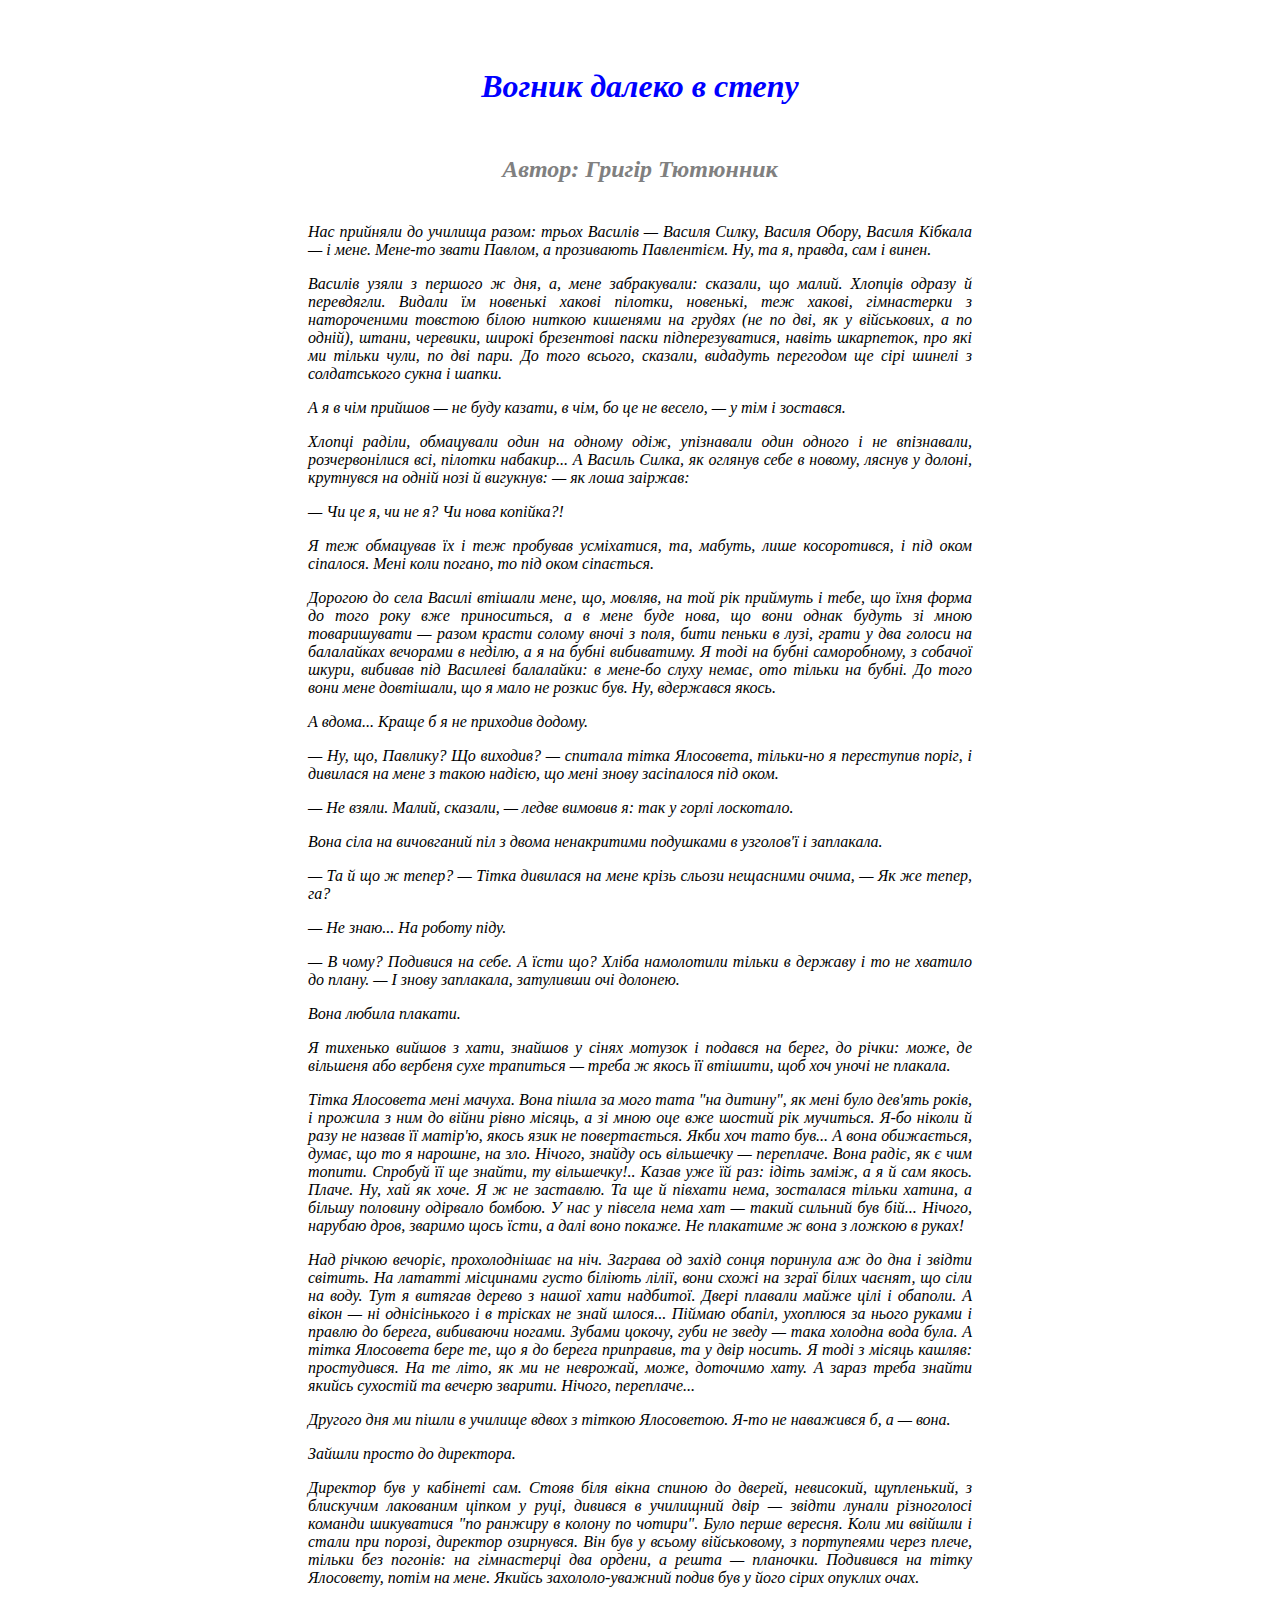
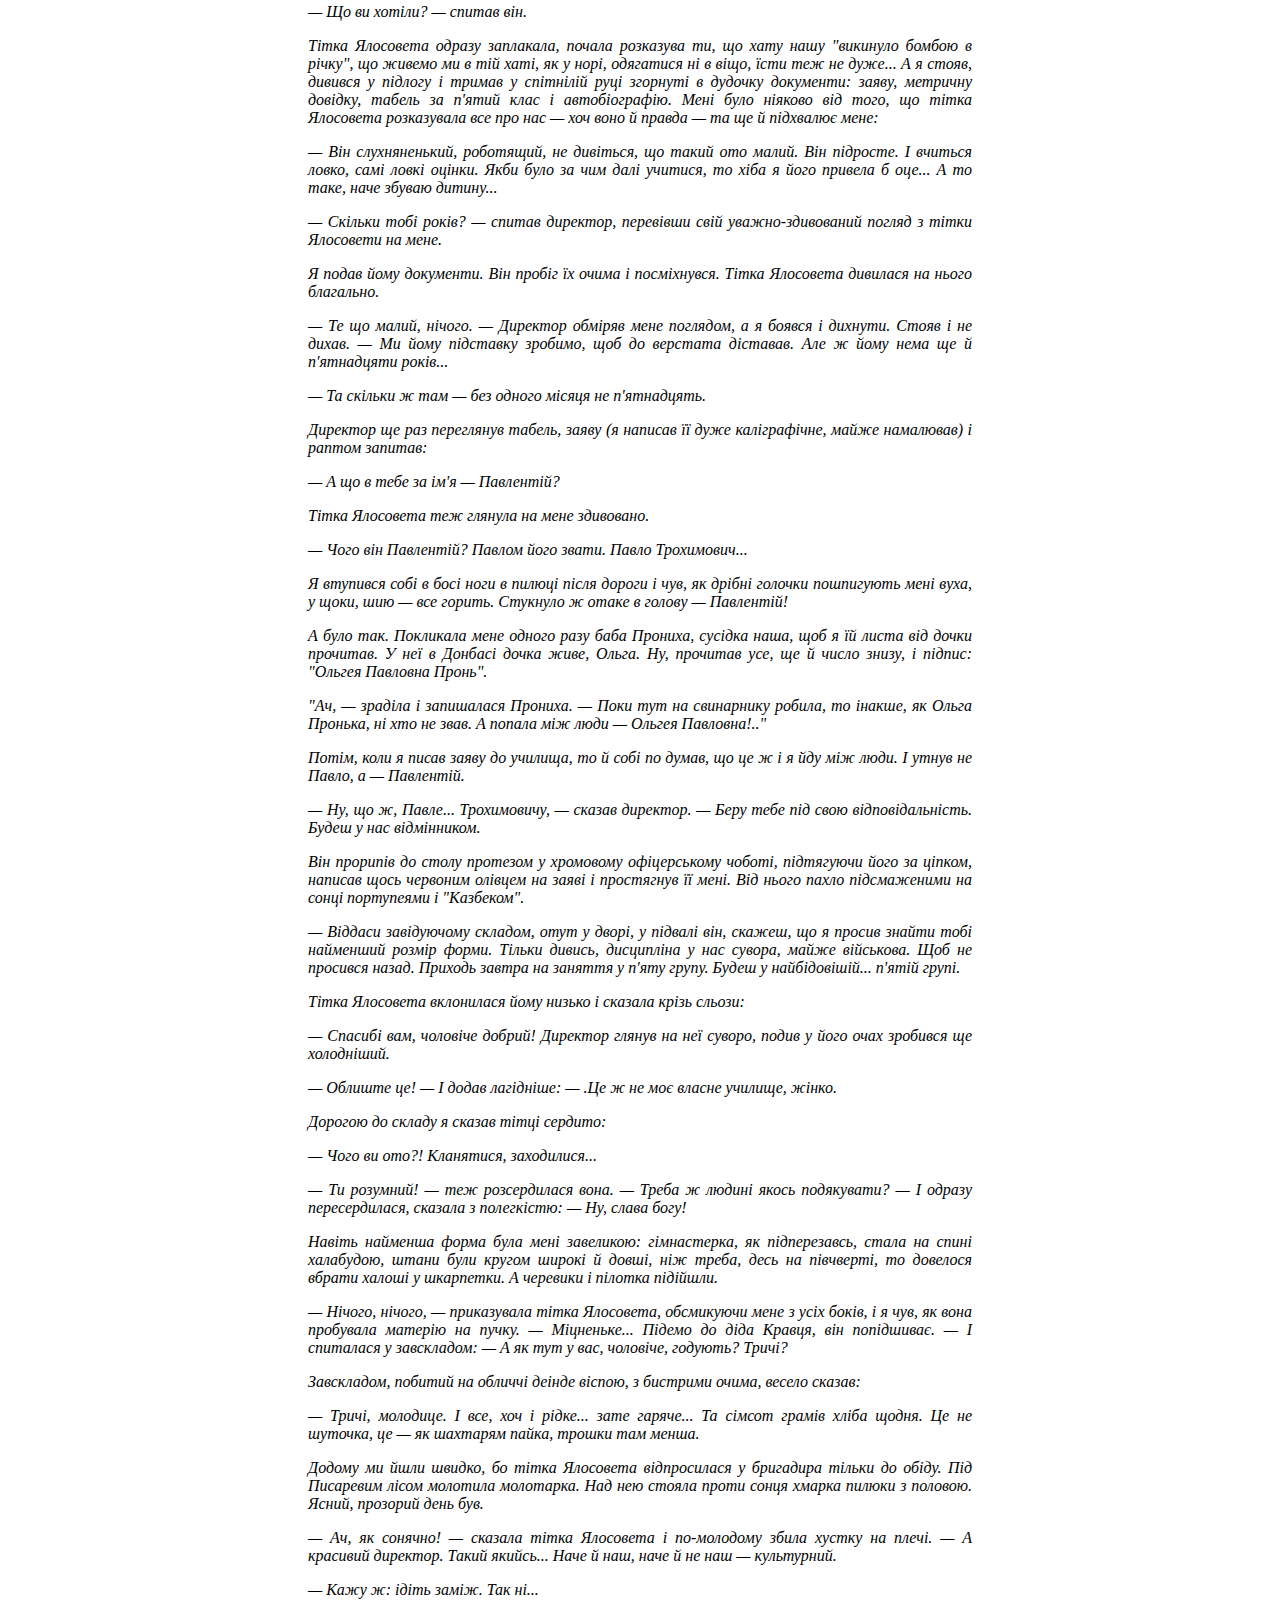
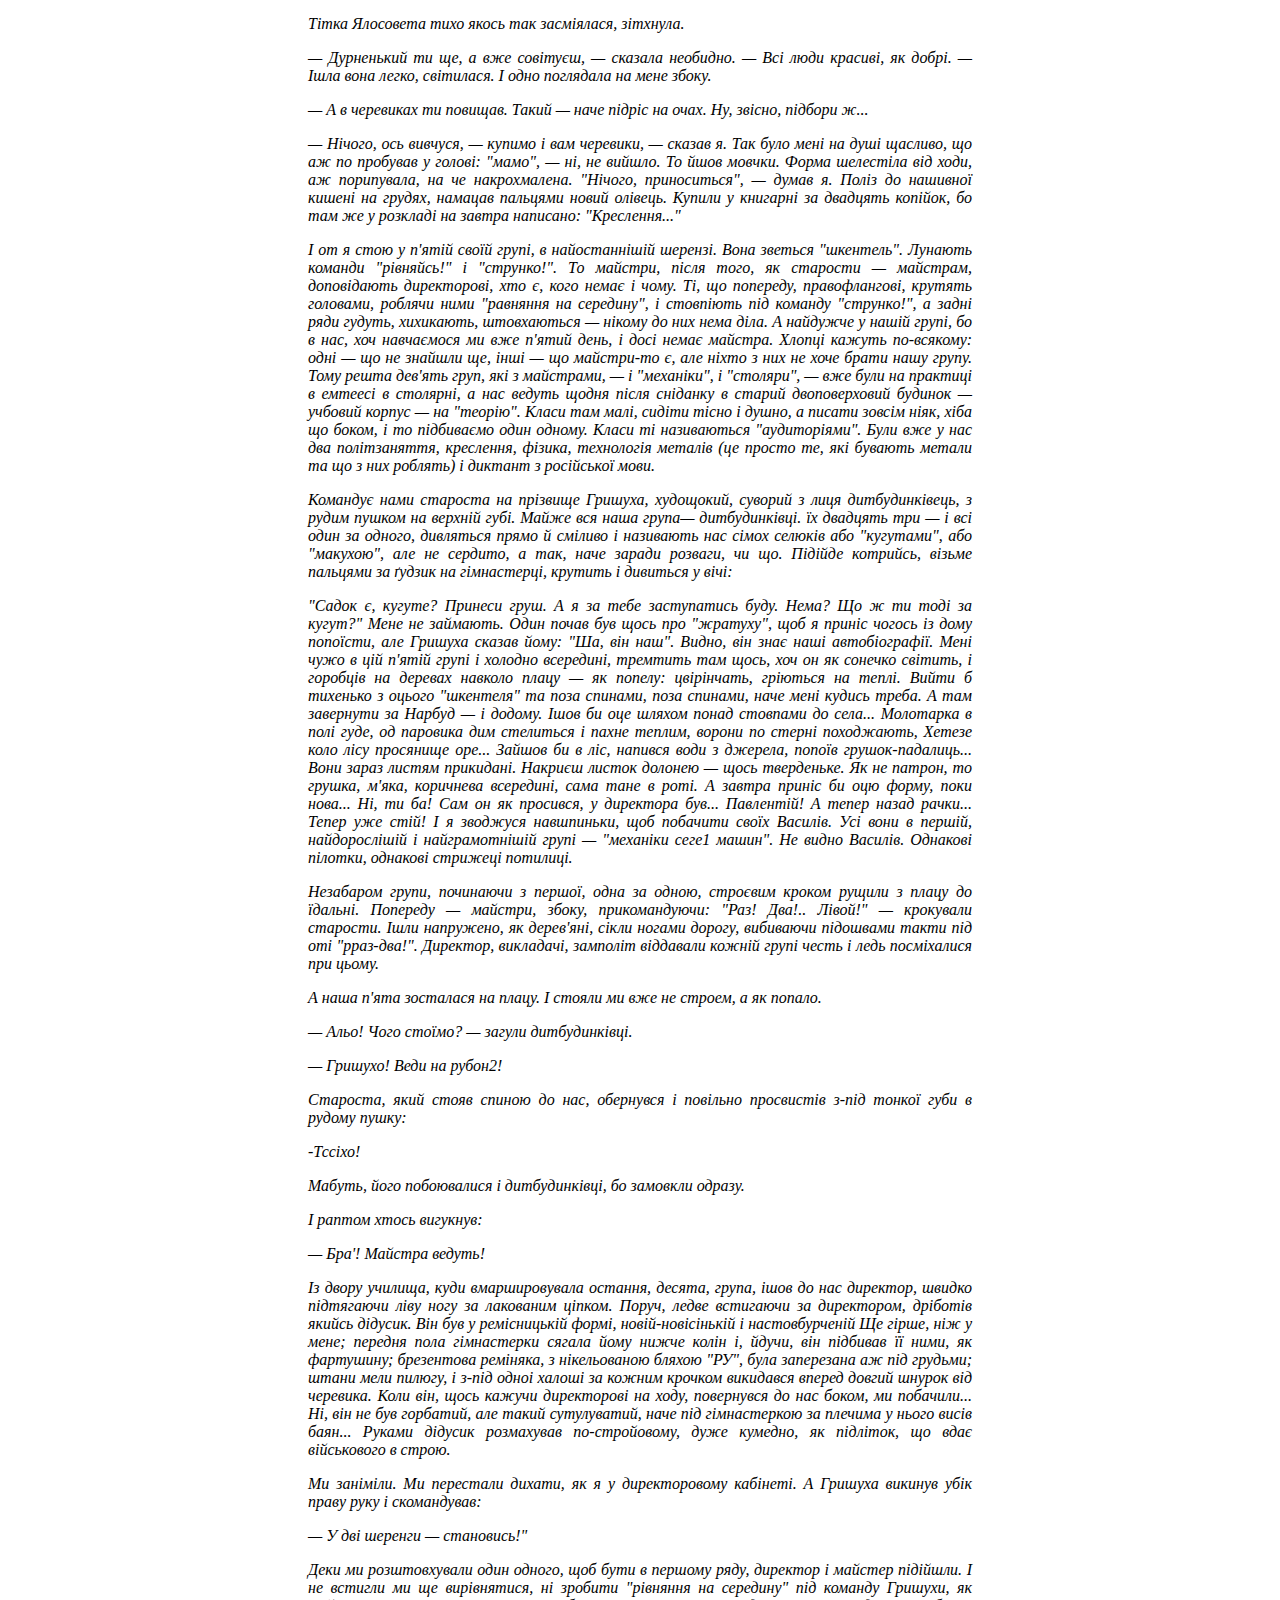
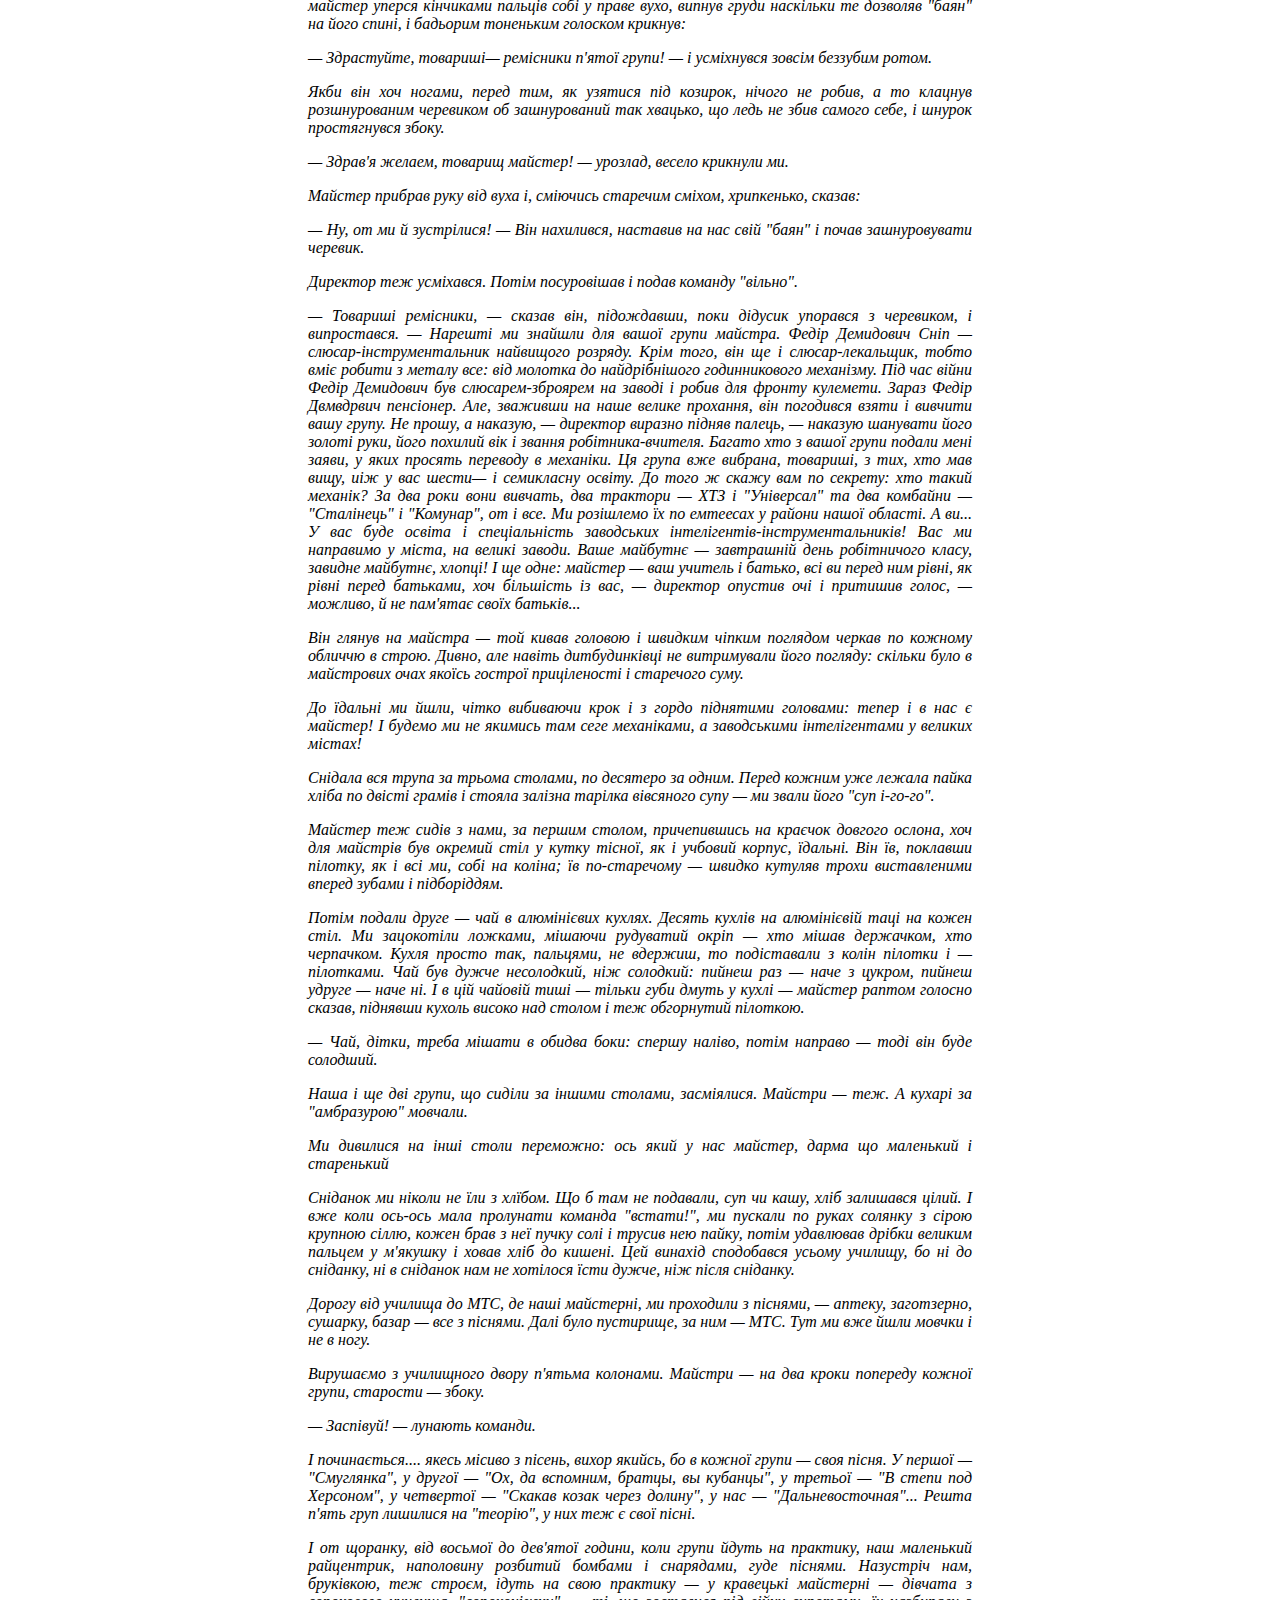
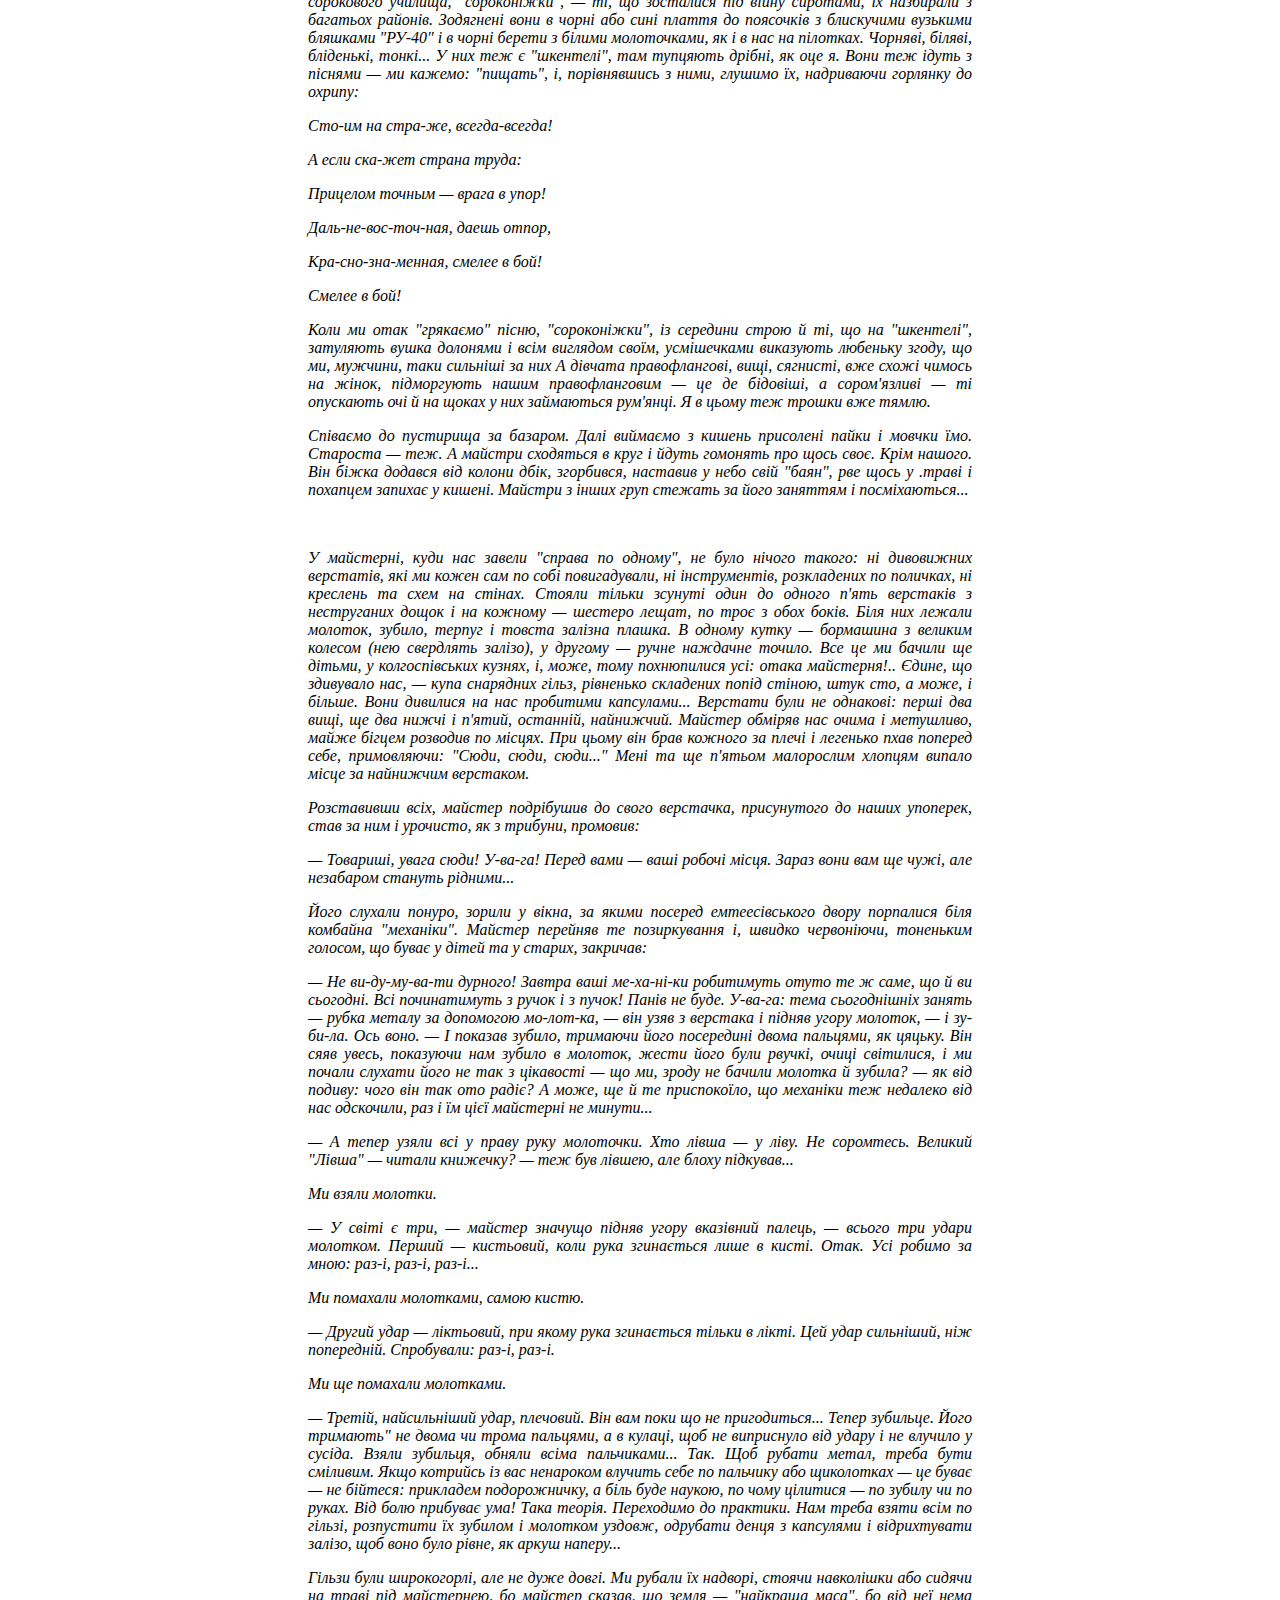
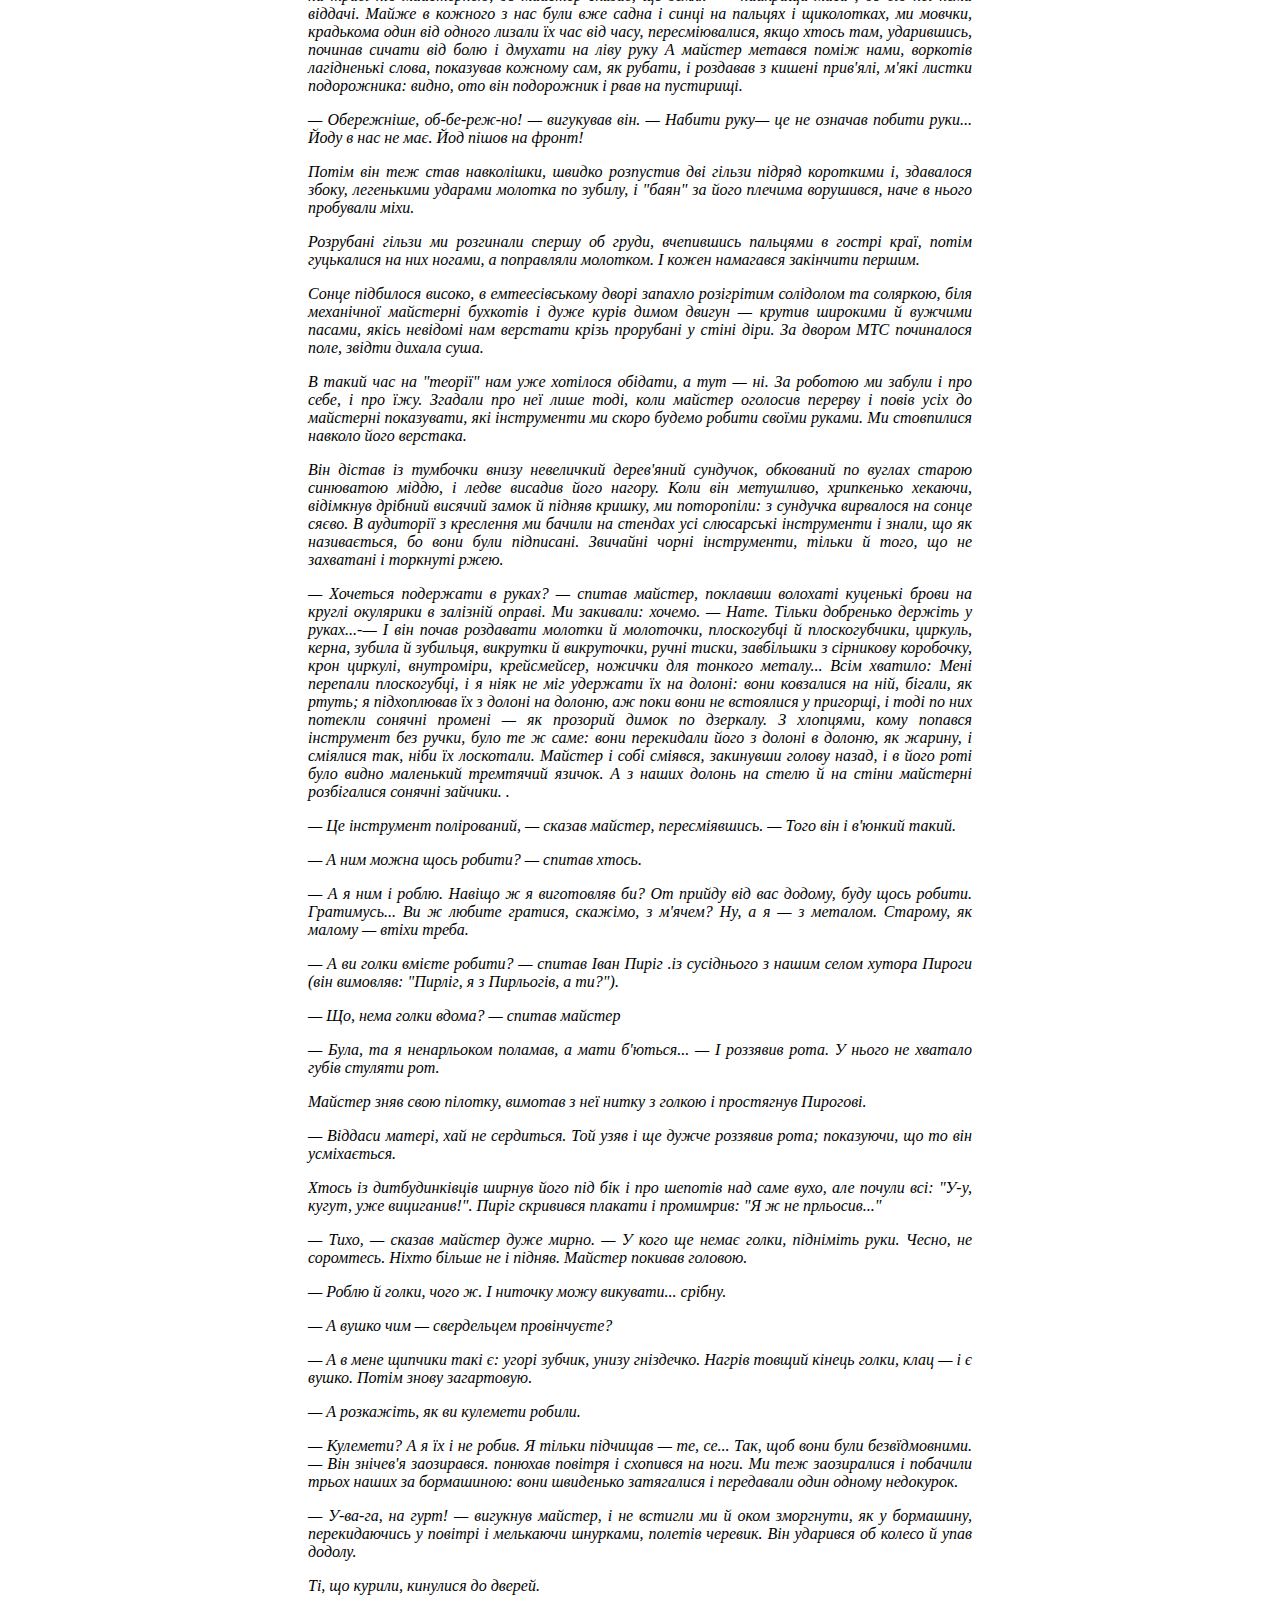
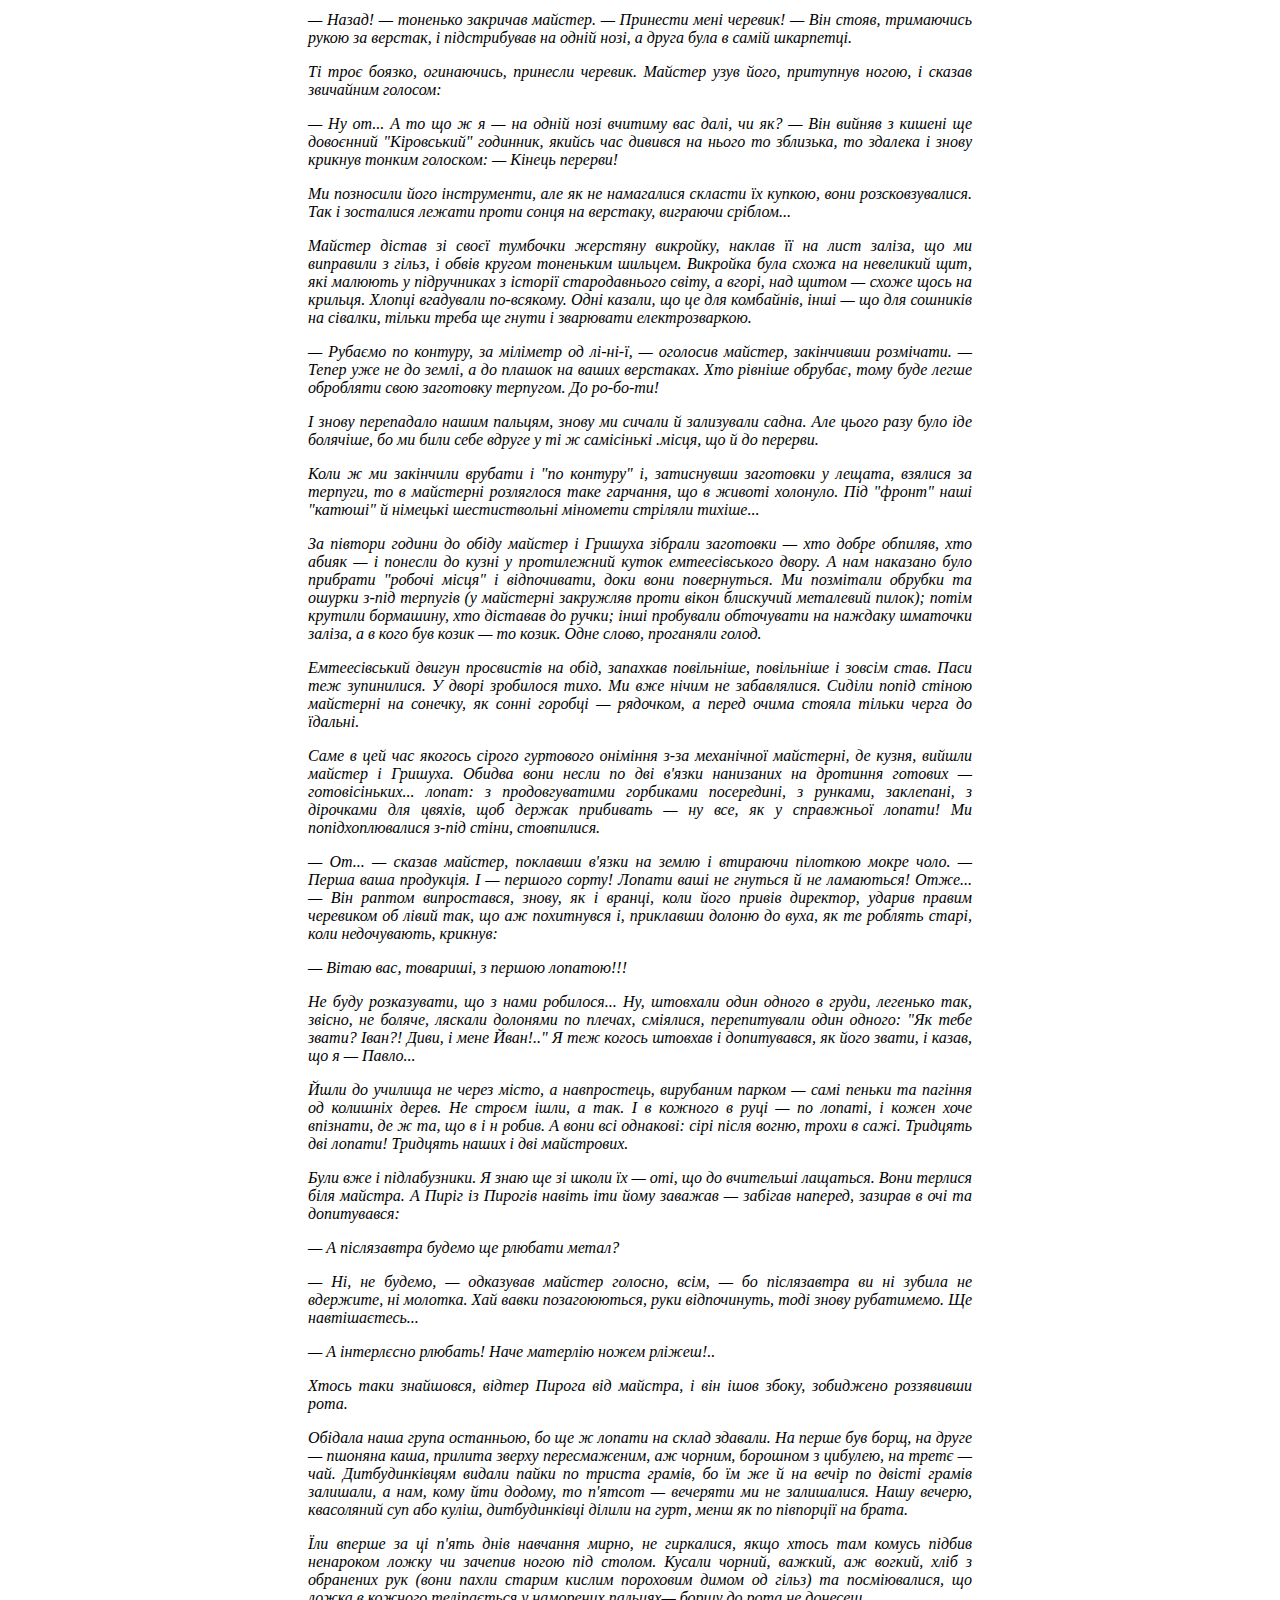
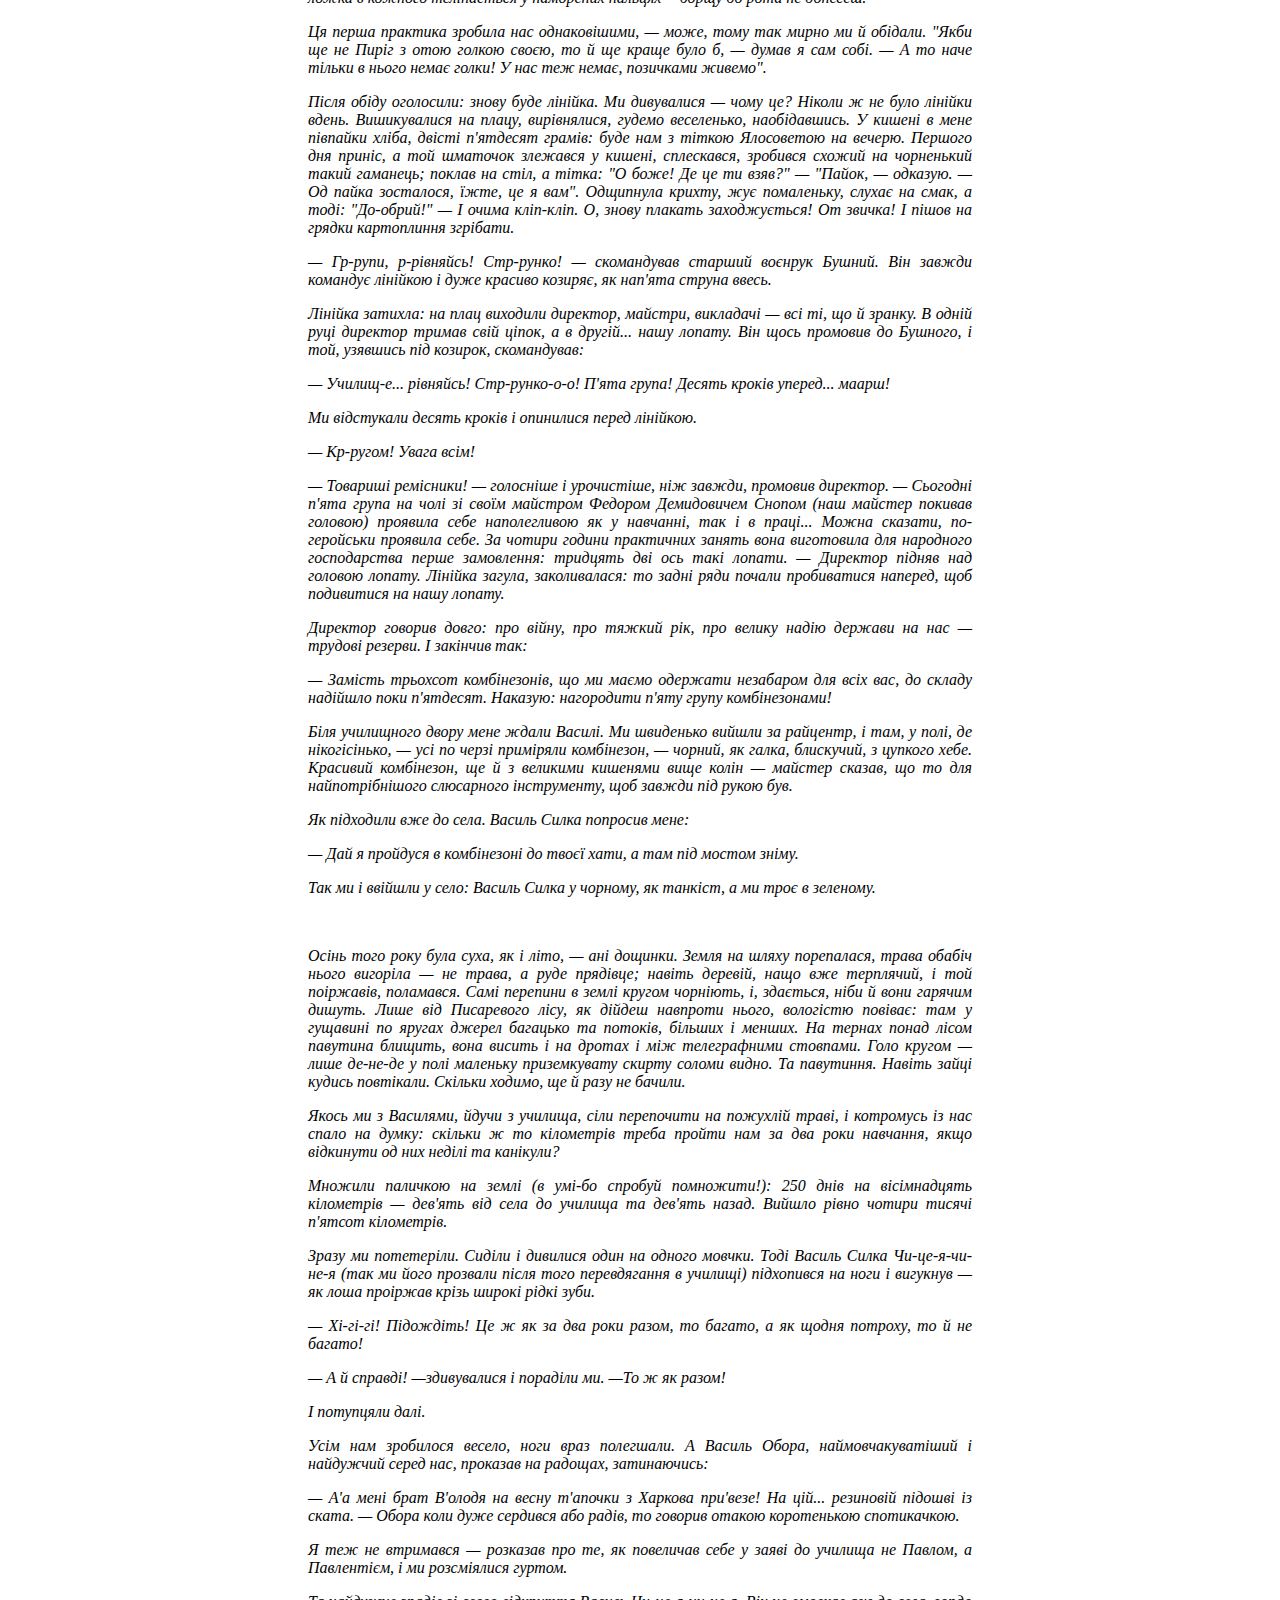
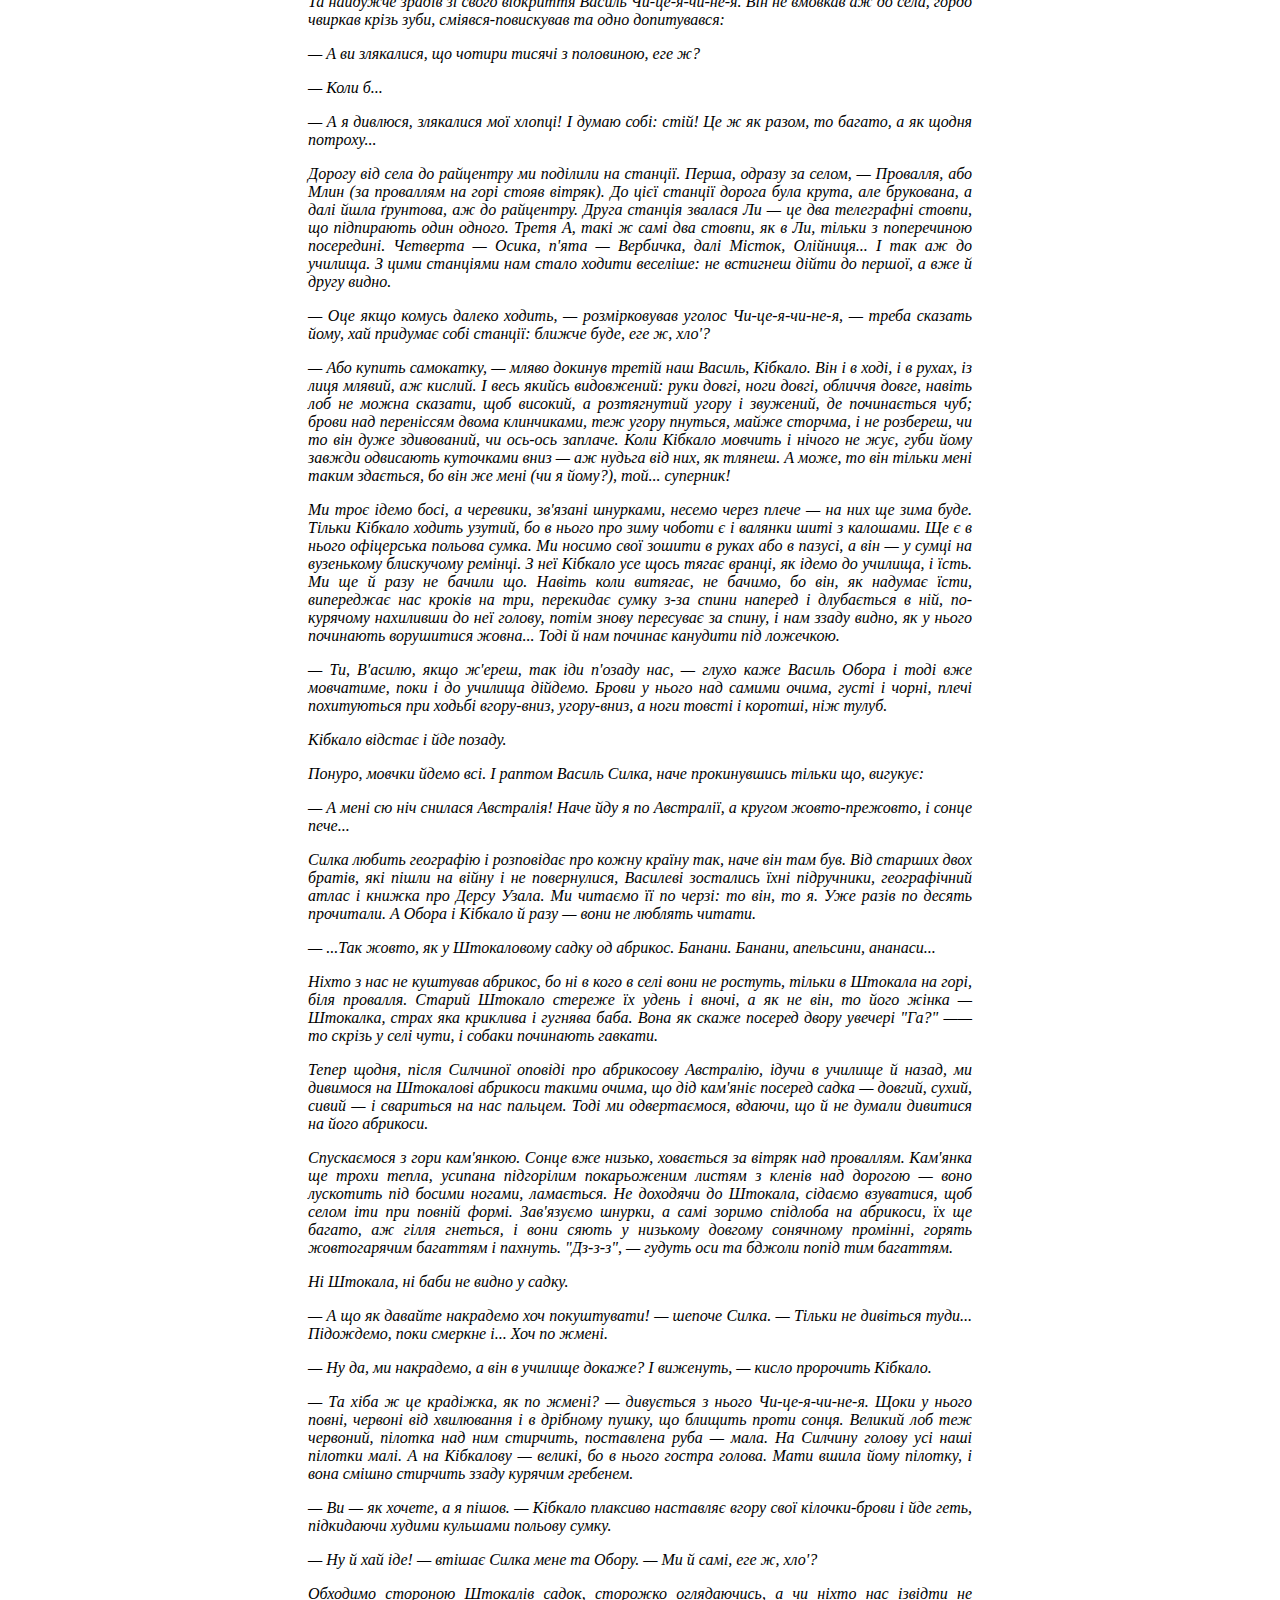
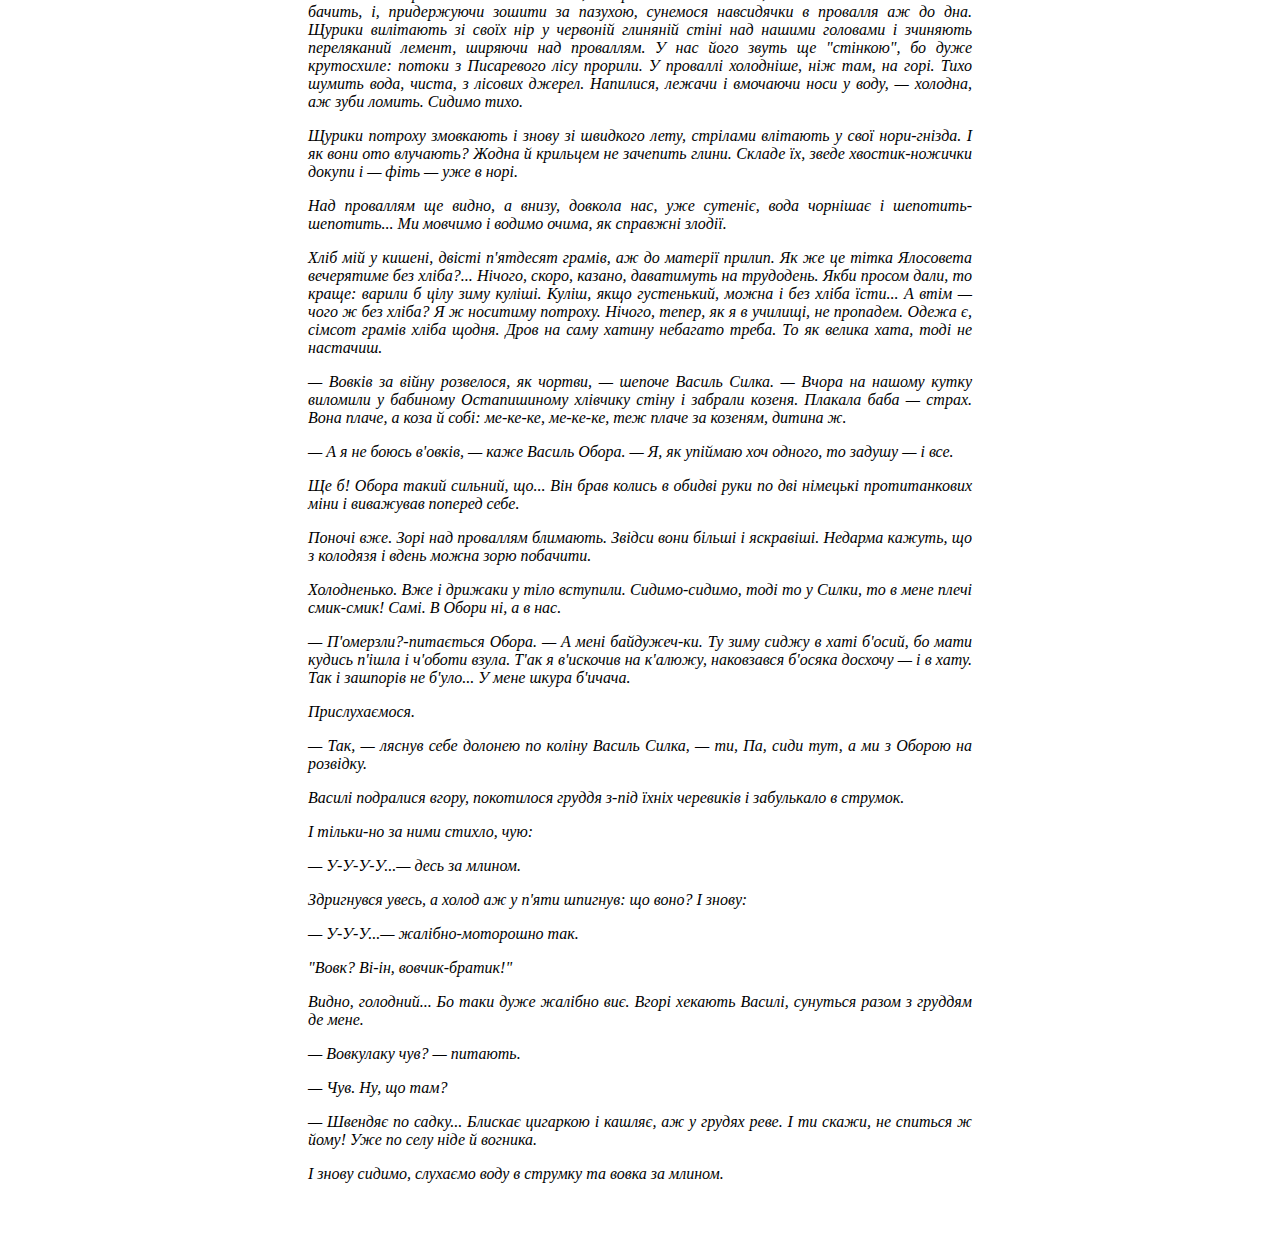
==== commit 978c13f9: "add index.html" ====
--- a/index.html
+++ b/index.html
@@ -1,4 +1,4 @@
-﻿<html>
+<html>
 	<head>	
 		<title>Вогник далеко в степу | Назва сайту</title>
 		<meta charset="UTF-8">
@@ -7,13 +7,13 @@
 		<meta name="description" content="Нас прийняли до училища разом: трьох Василів — Василя Силку, Василя Обору, Василя Кібкала — і мене." />
 	</head>
 	
-	<body style="padding: 50 300 50 300; text-align: justify;">
+	<body style="padding: 50px 300px 50px 300px; text-align: justify;">
 	
-		<h1 style="padding: 10 0 10 0; color: blue;">
+		<h1 style="padding: 10px 0px 10px 0px; color: blue;">
 			<center><i>Вогник далеко в степу</i></center>
 		</h1>
 		
-			<h2 style="padding: 20 0 20 0; color: grey;">
+			<h2 style="padding: 20px 0px 20px 0px; color: grey;">
 				<center><i>Автор: Григір Тютюнник</i></center>
 			</h2>
 			
@@ -454,7 +454,7 @@
 				<p>
 				— П'омерзли?-питається Обора. — А мені байдужеч-ки. Ту зиму сиджу в хаті б'осий, бо мати кудись п'ішла і ч'оботи взула. Т'ак я в'искочив на к'алюжу, наковзався б'осяка досхочу — і в хату. Так і зашпорів не б'уло... У мене шкура б'ичача.</p>
 				<p>
-				Прислухаємося. Чути: дзелень-дзелень... Напружилися, випросталися сидячи. Дзеленькання — далі, далі. Стихло А-а, то мірошник з млина пішов, ключем подзеленчав</p>
+				Прислухаємося. <spanЧути: дзелень-дзелень... Напружилися, випросталися сидячи. Дзеленькання — далі, далі. Стихло А-а, то мірошник з млина пішов, ключем подзеленчав</p>
 				<p>
 				— Так, — ляснув себе долонею по коліну Василь Силка, — ти, Па, сиди тут, а ми з Оборою на розвідку.</p>
 				<p>
@@ -479,7 +479,7 @@
 				— Швендяє по садку... Блискає цигаркою і кашляє, аж у грудях реве. І ти скажи, не спиться ж йому! Уже по селу ніде й вогника.</p>
 				<p>
 				І знову сидимо, слухаємо воду в струмку та вовка за млином.
-				<i>
+				
 				</p>
 			
 	</body>
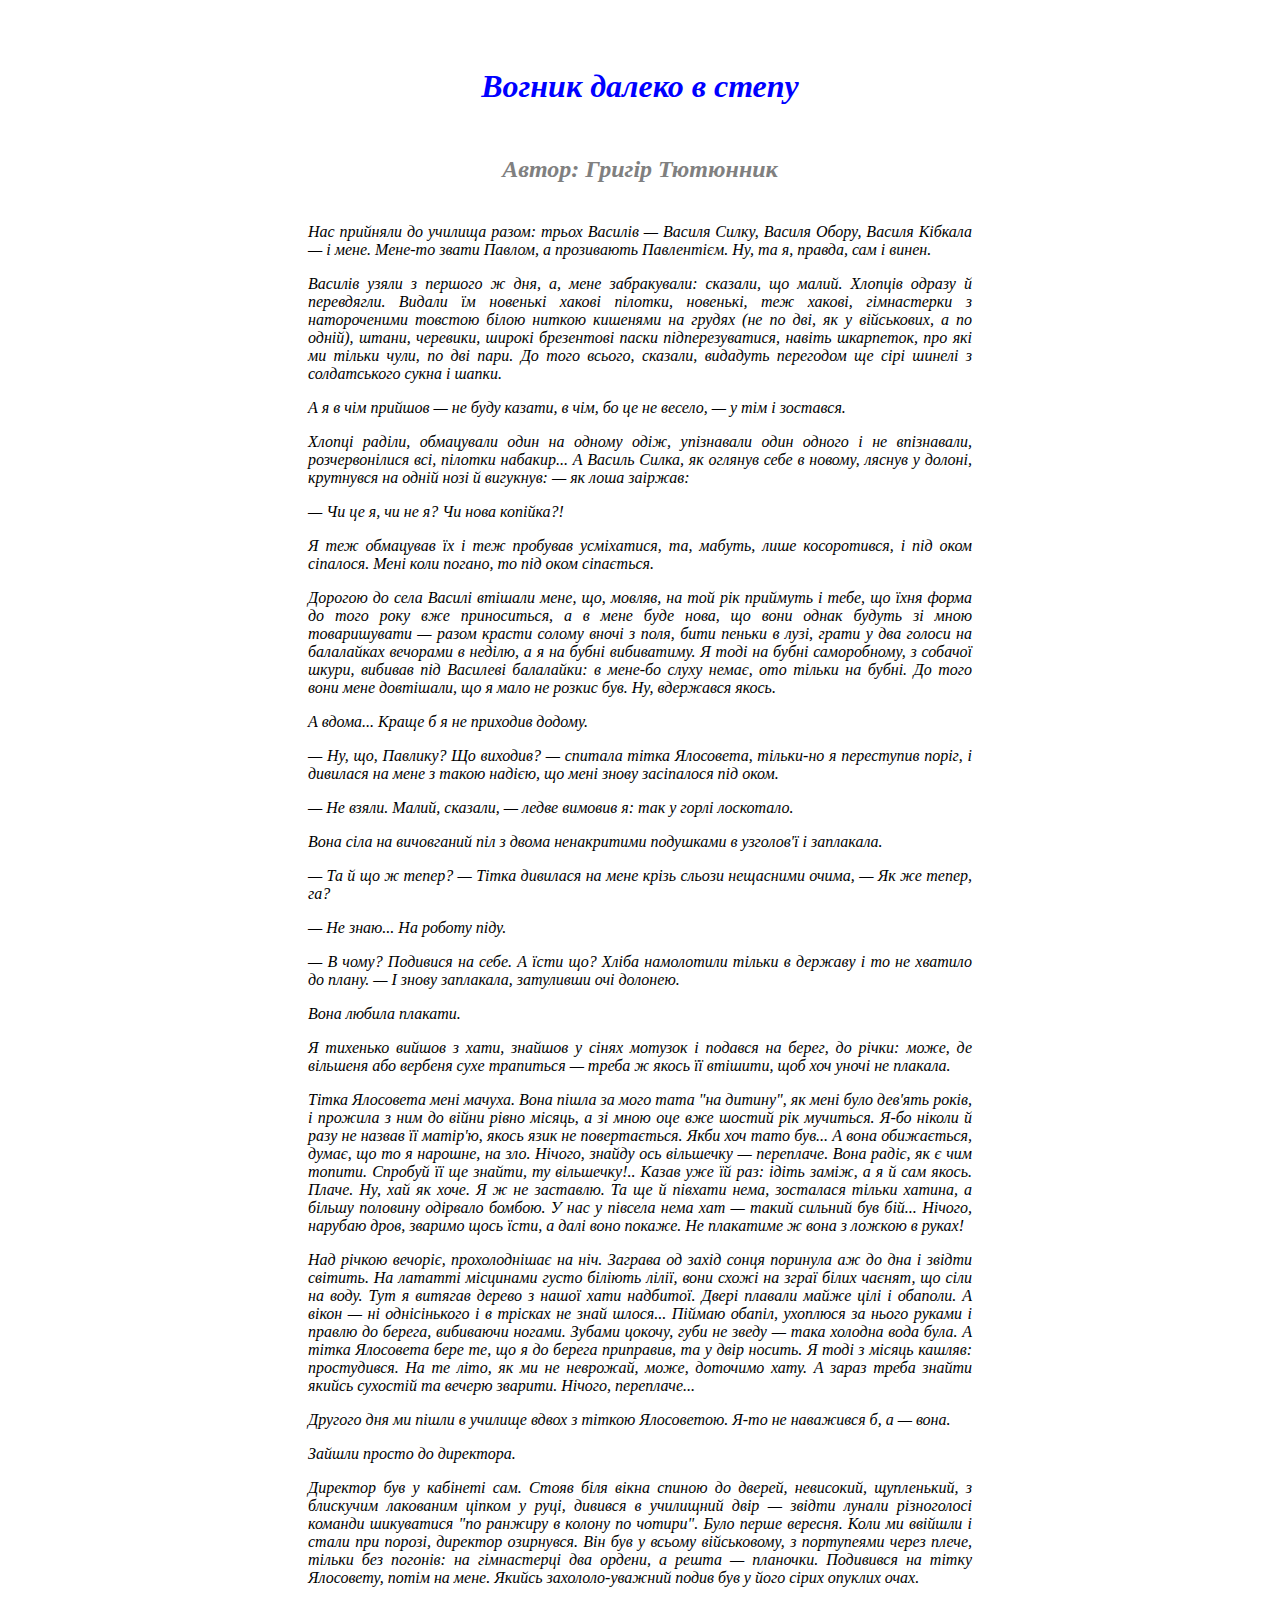
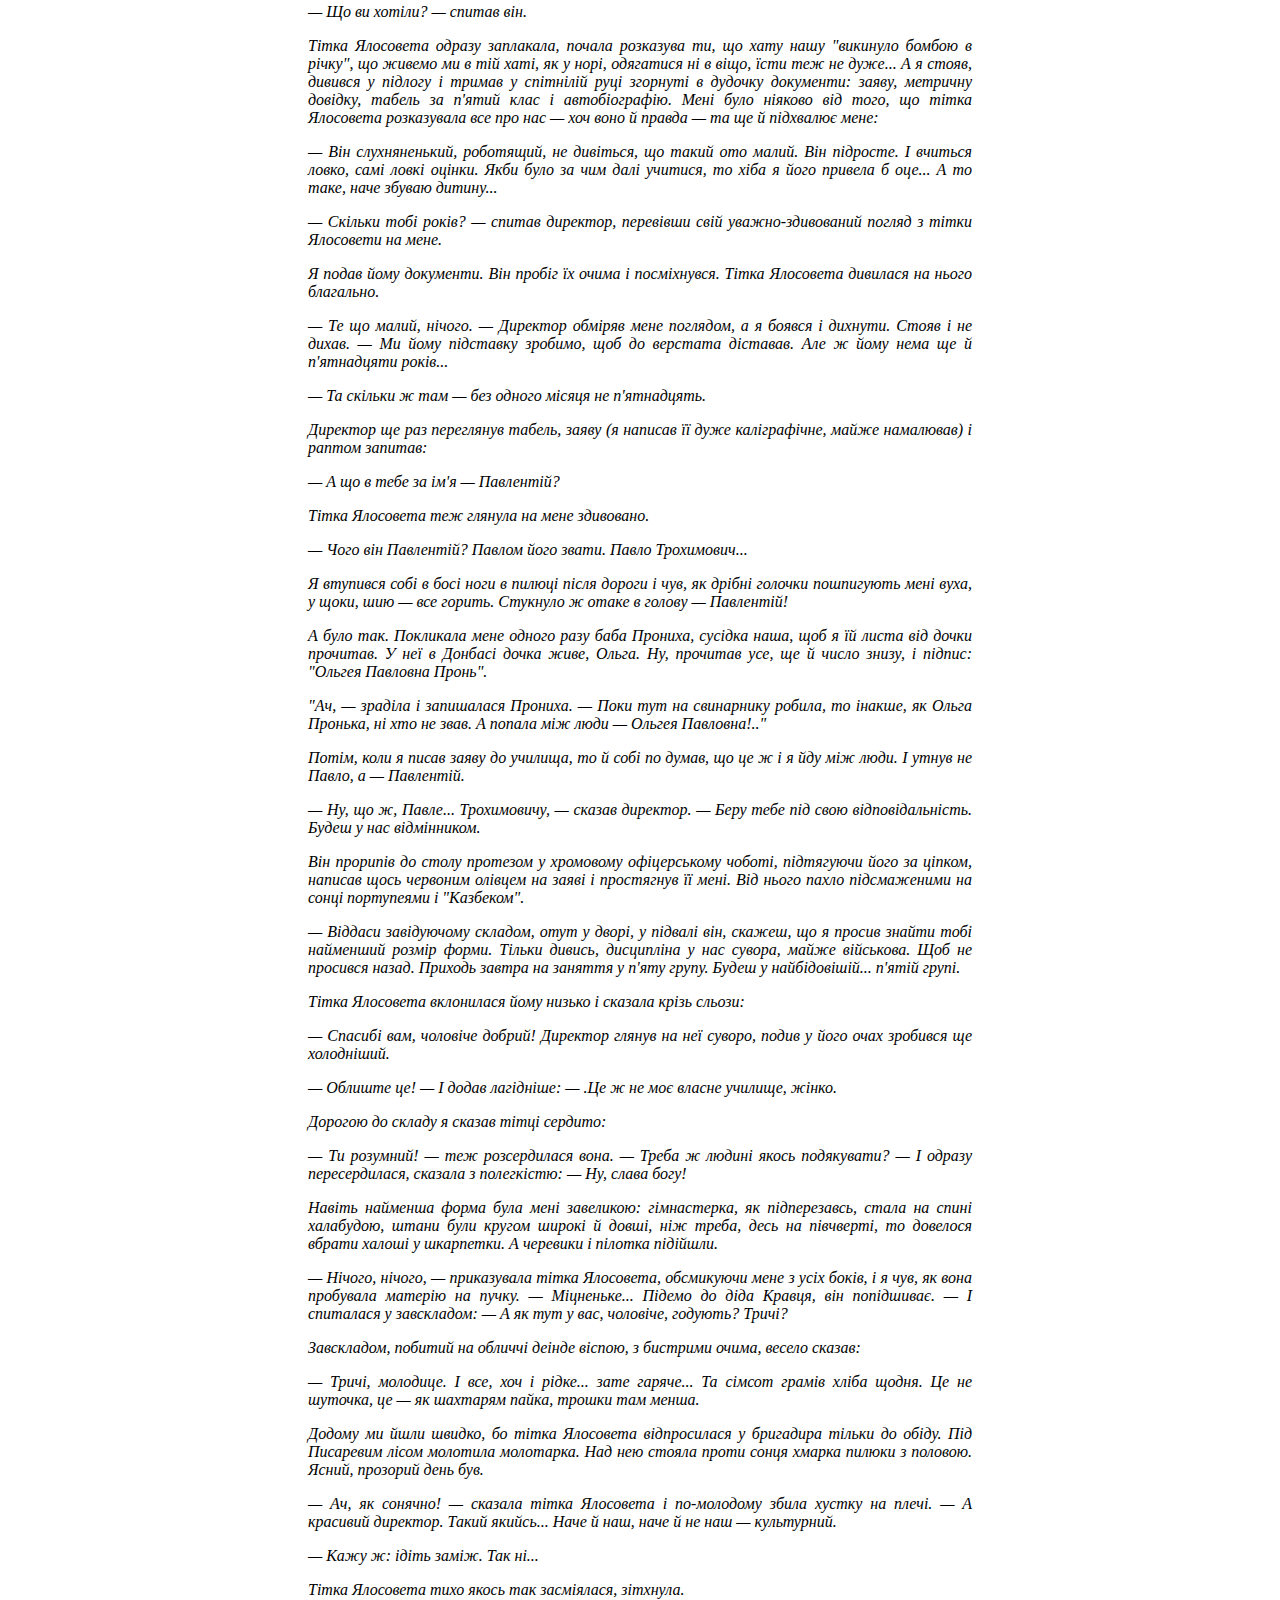
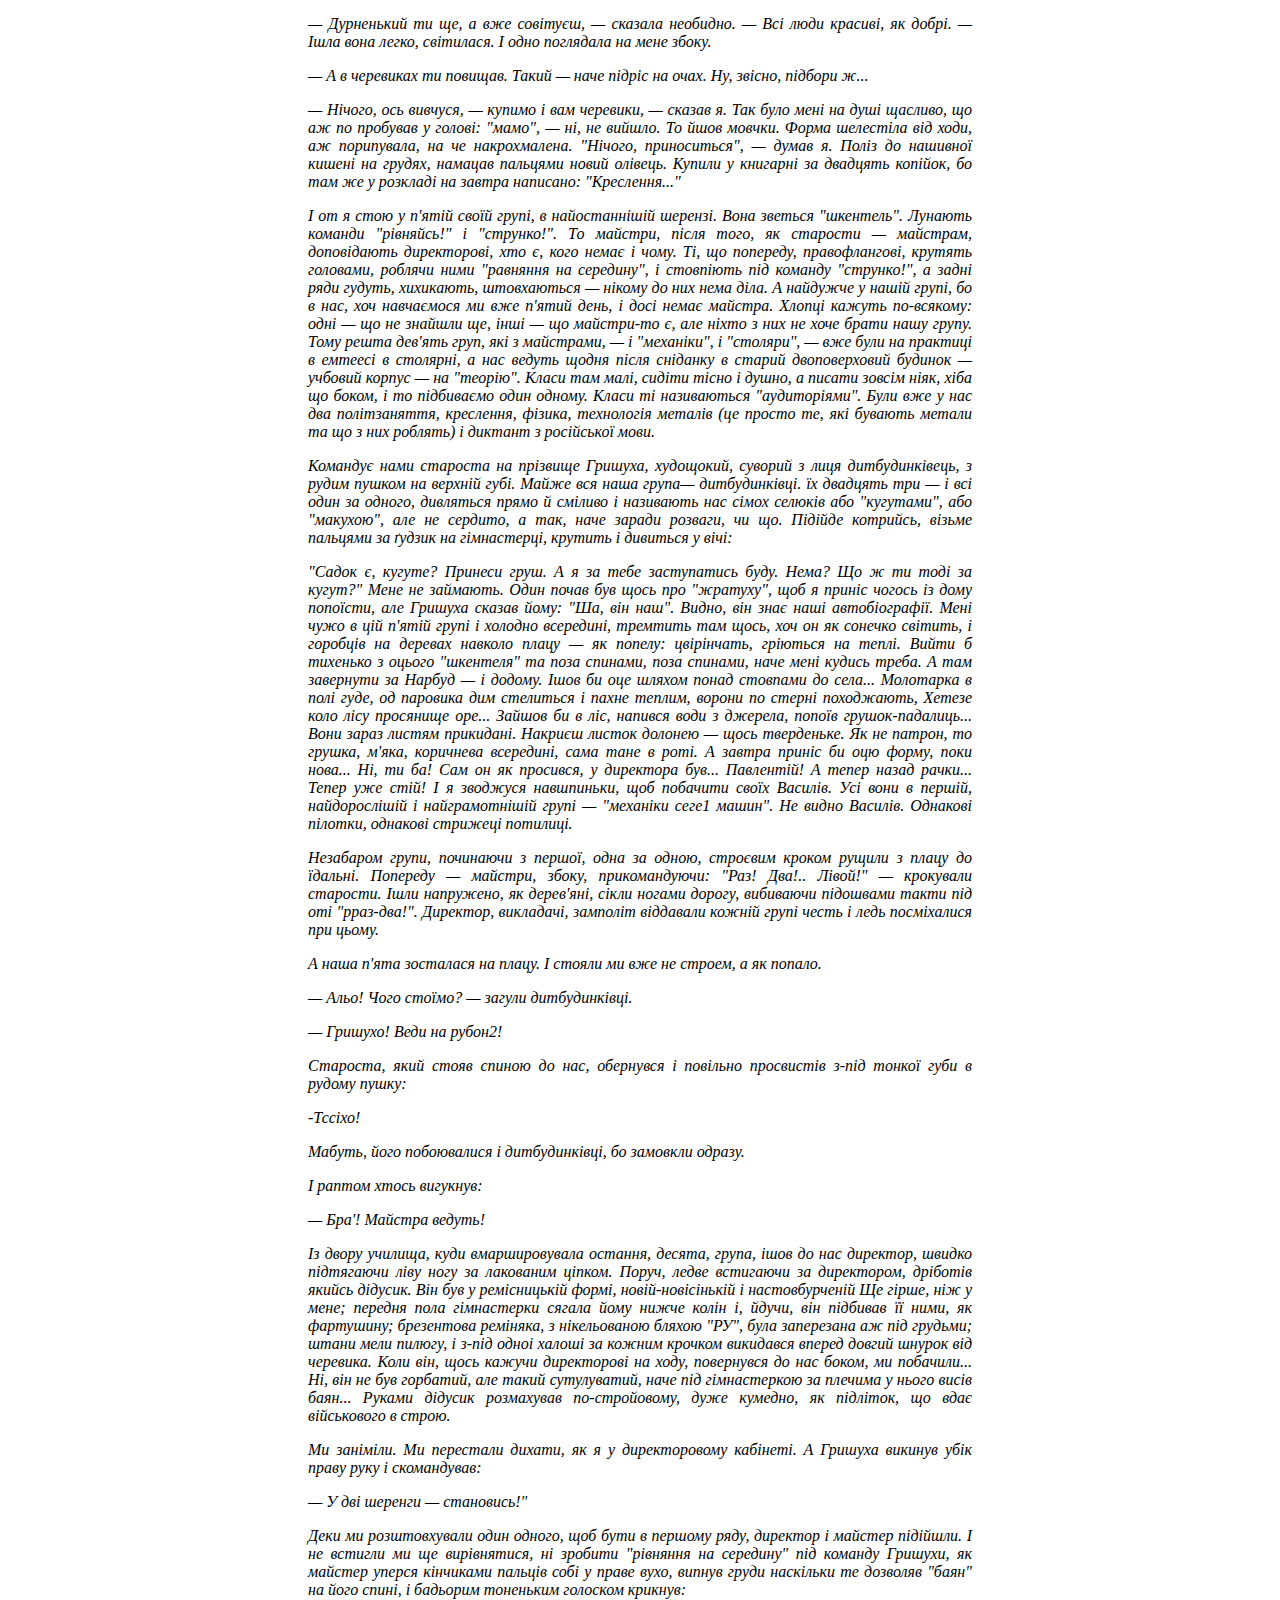
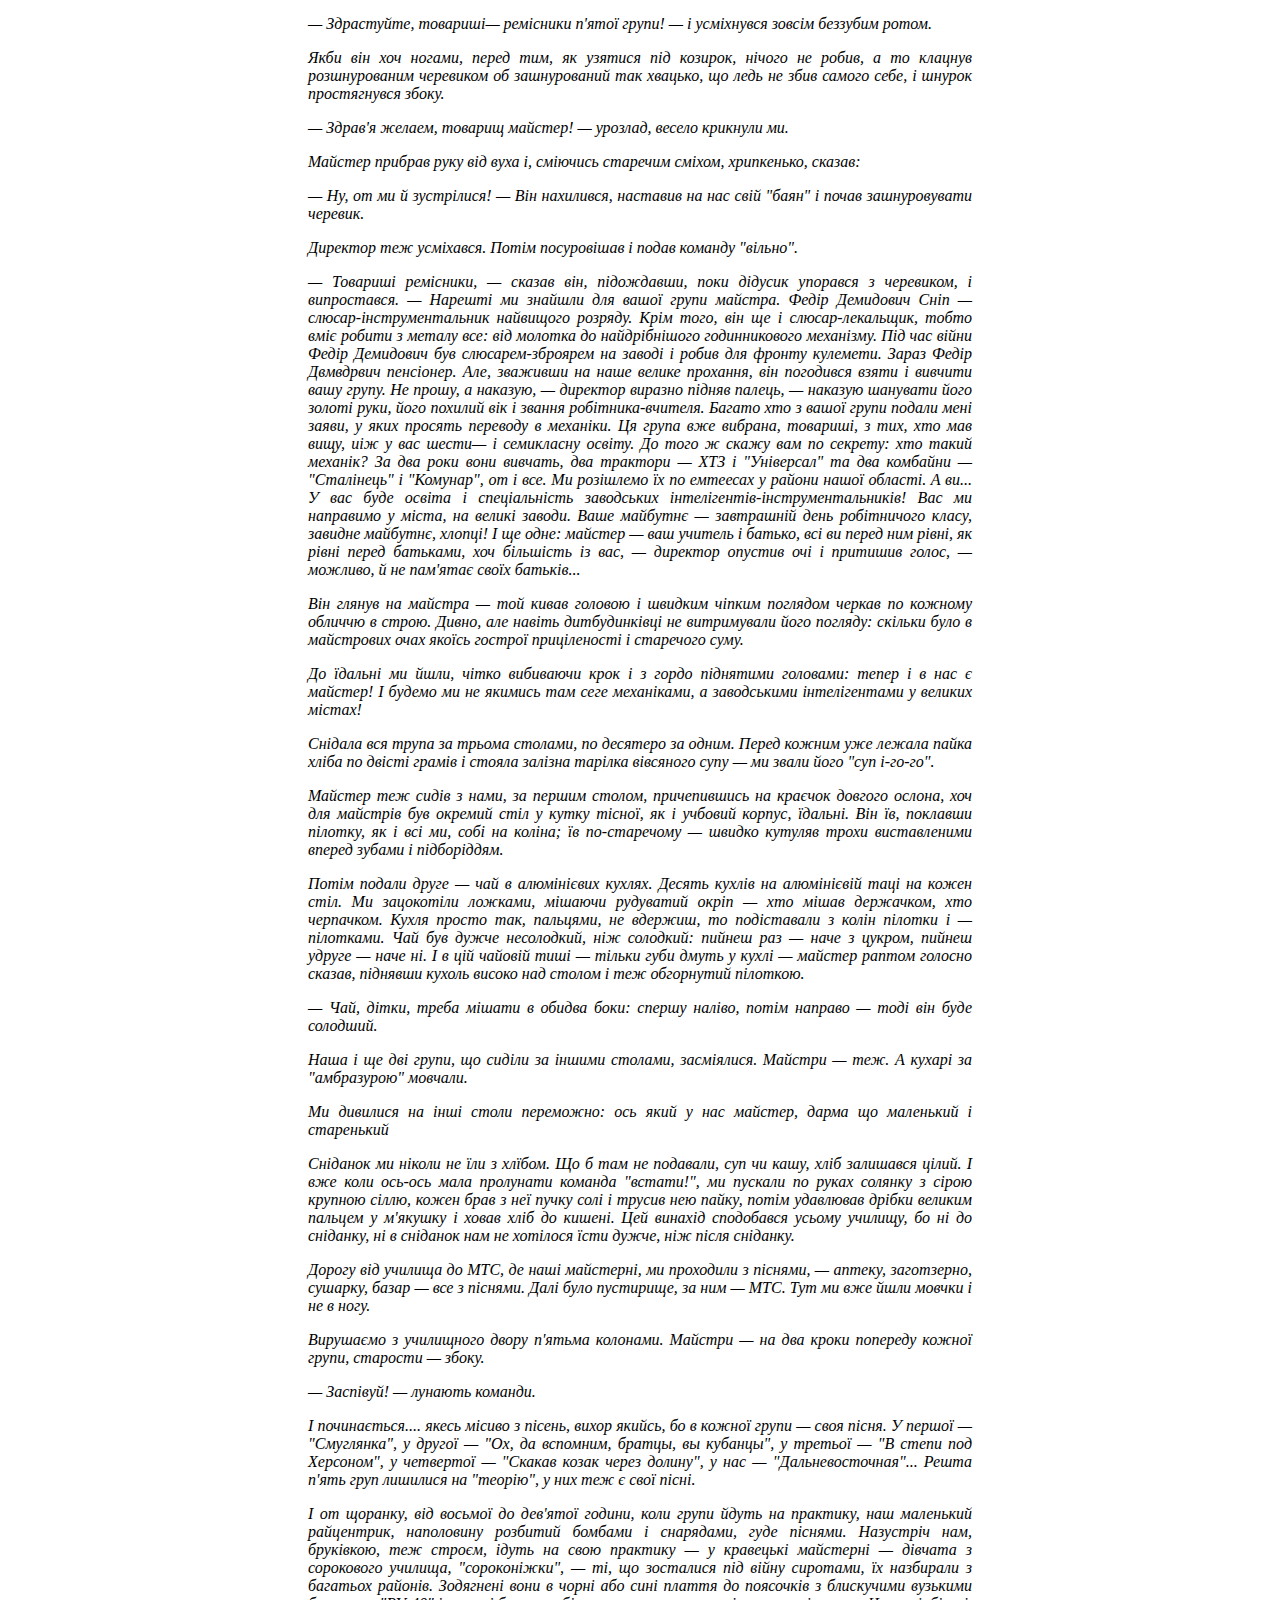
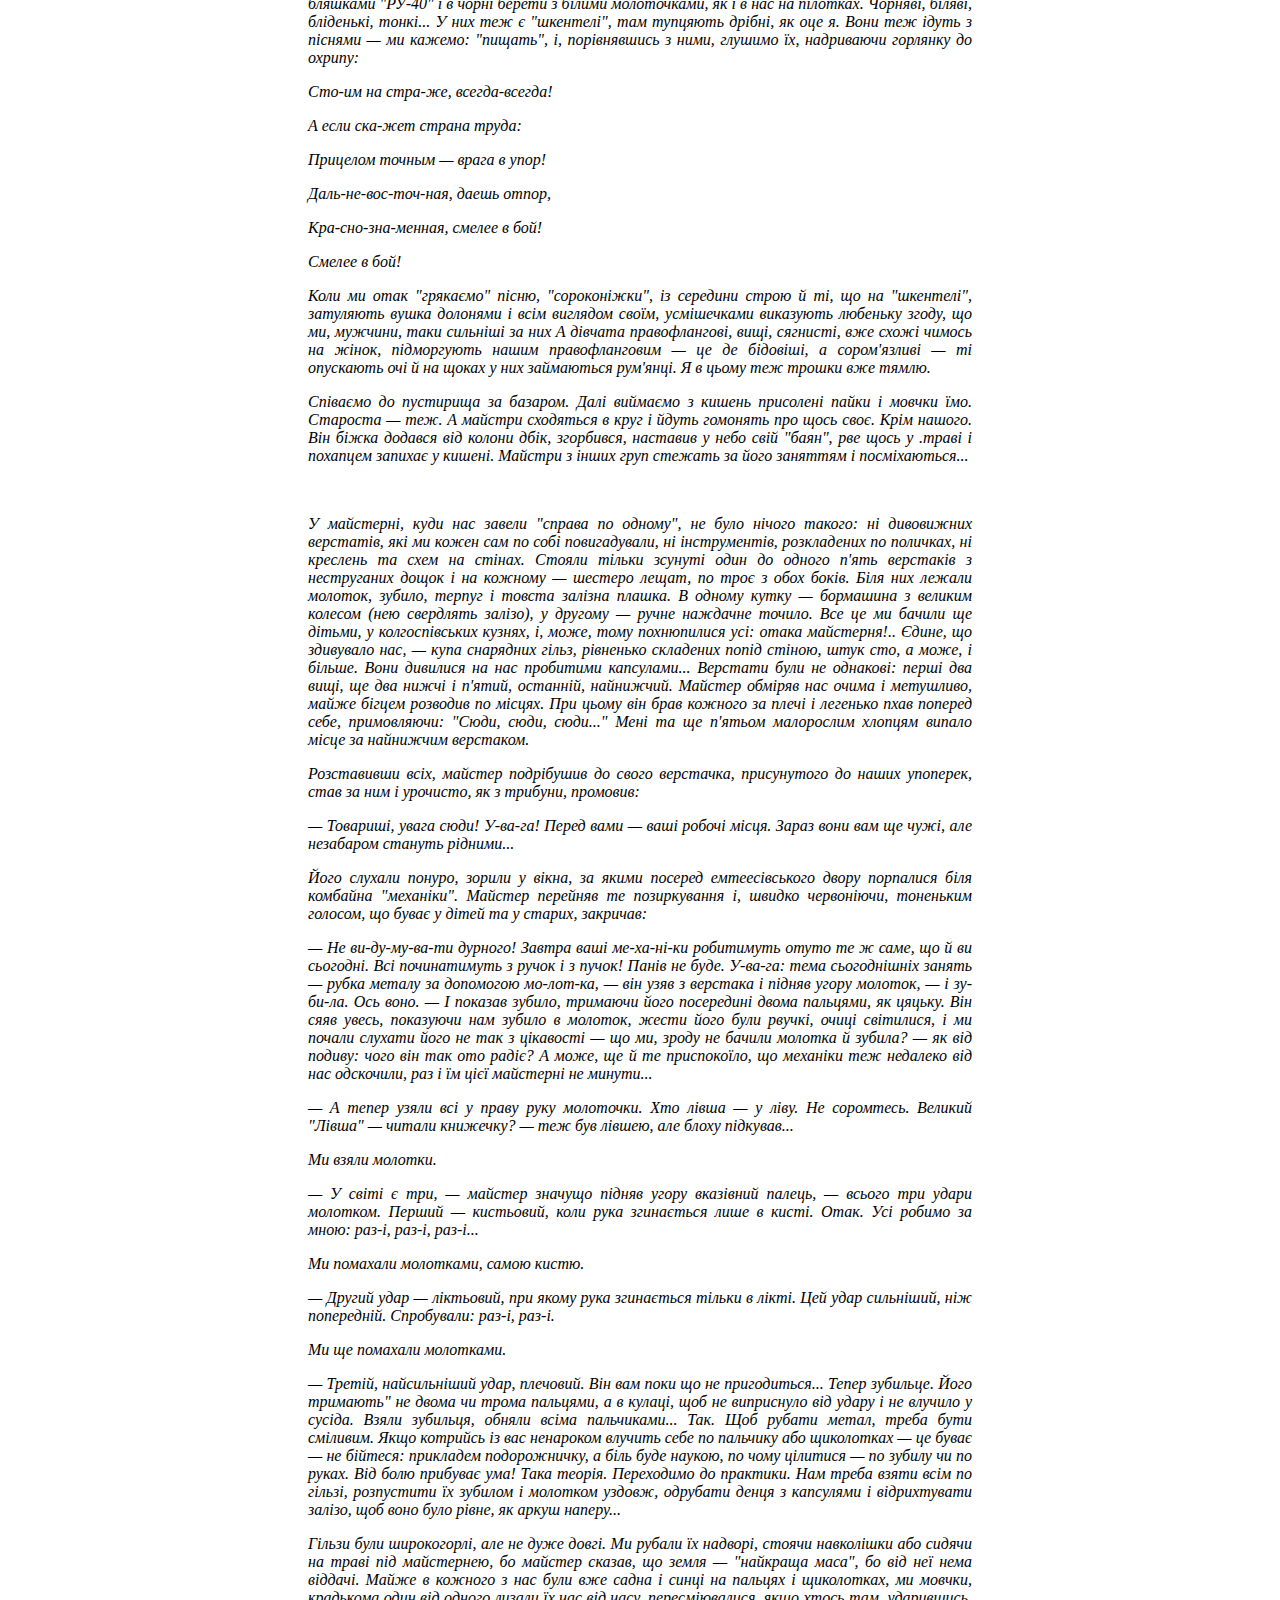
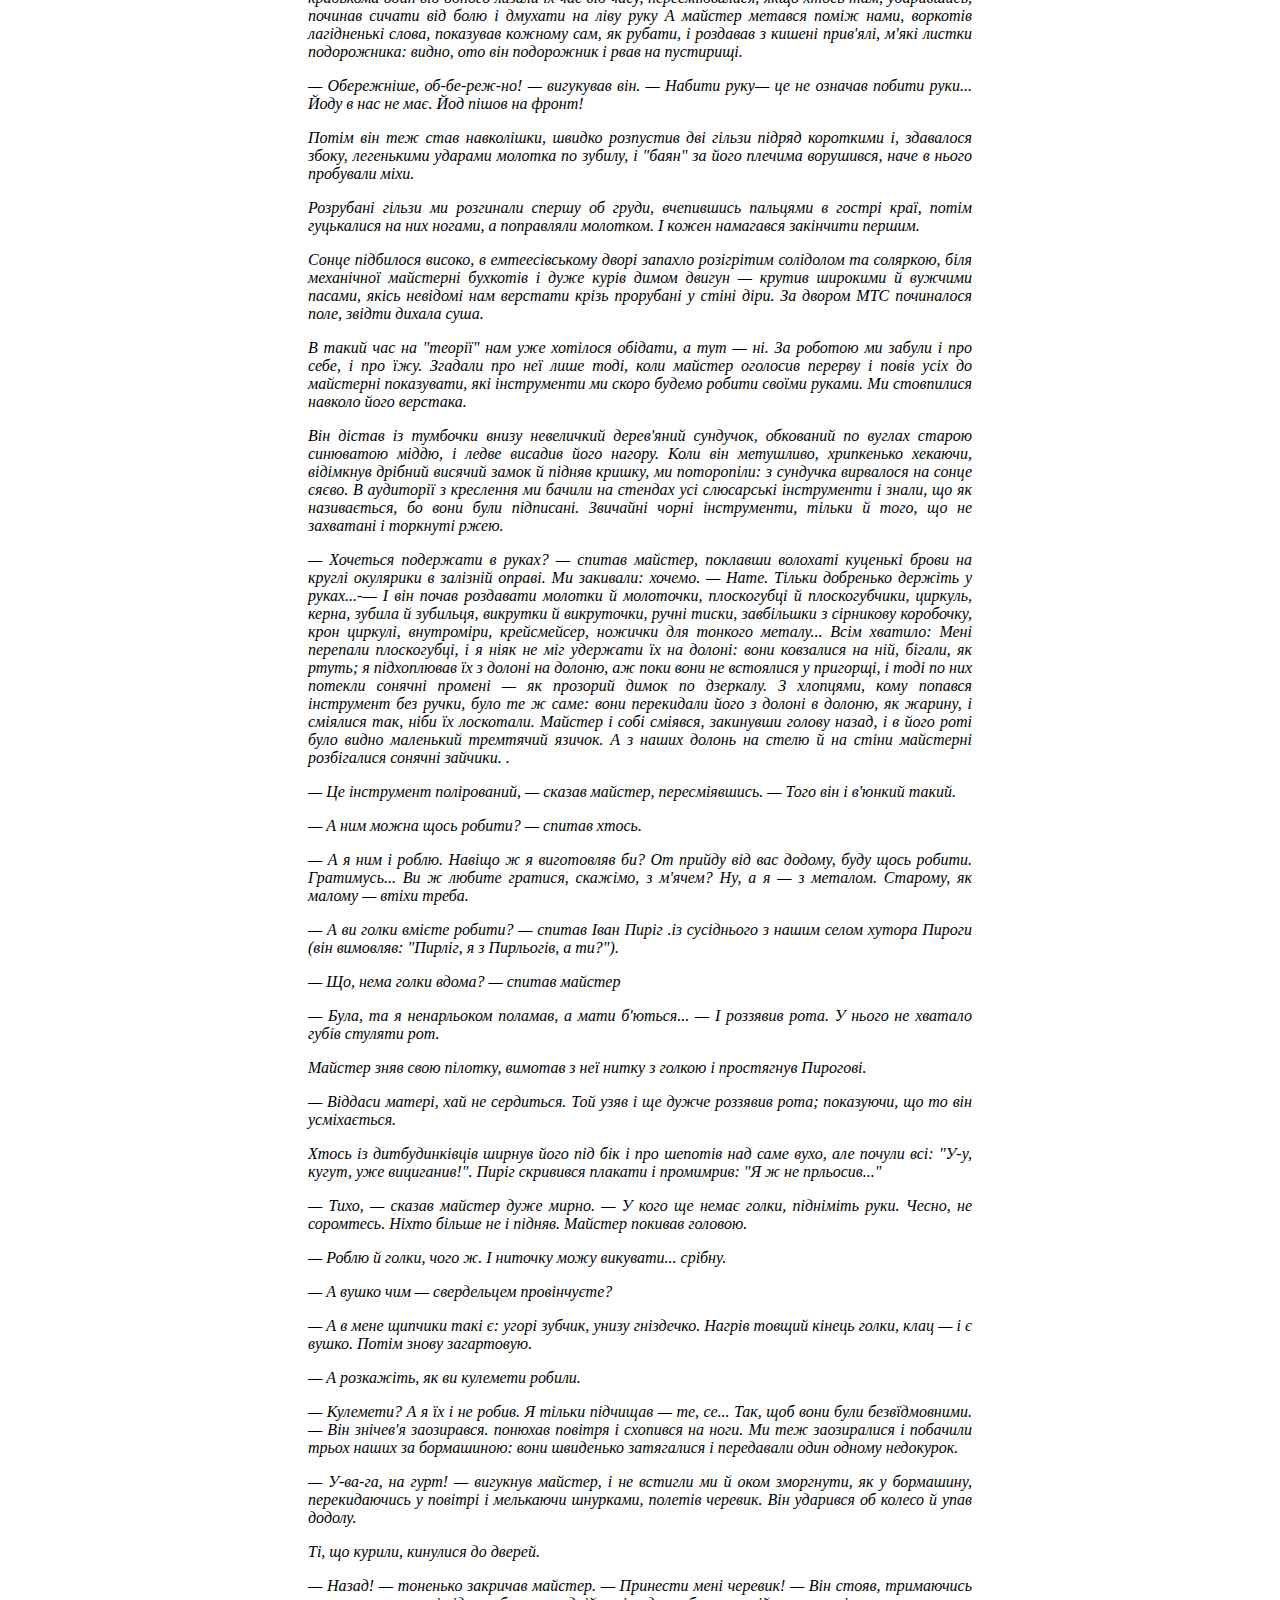
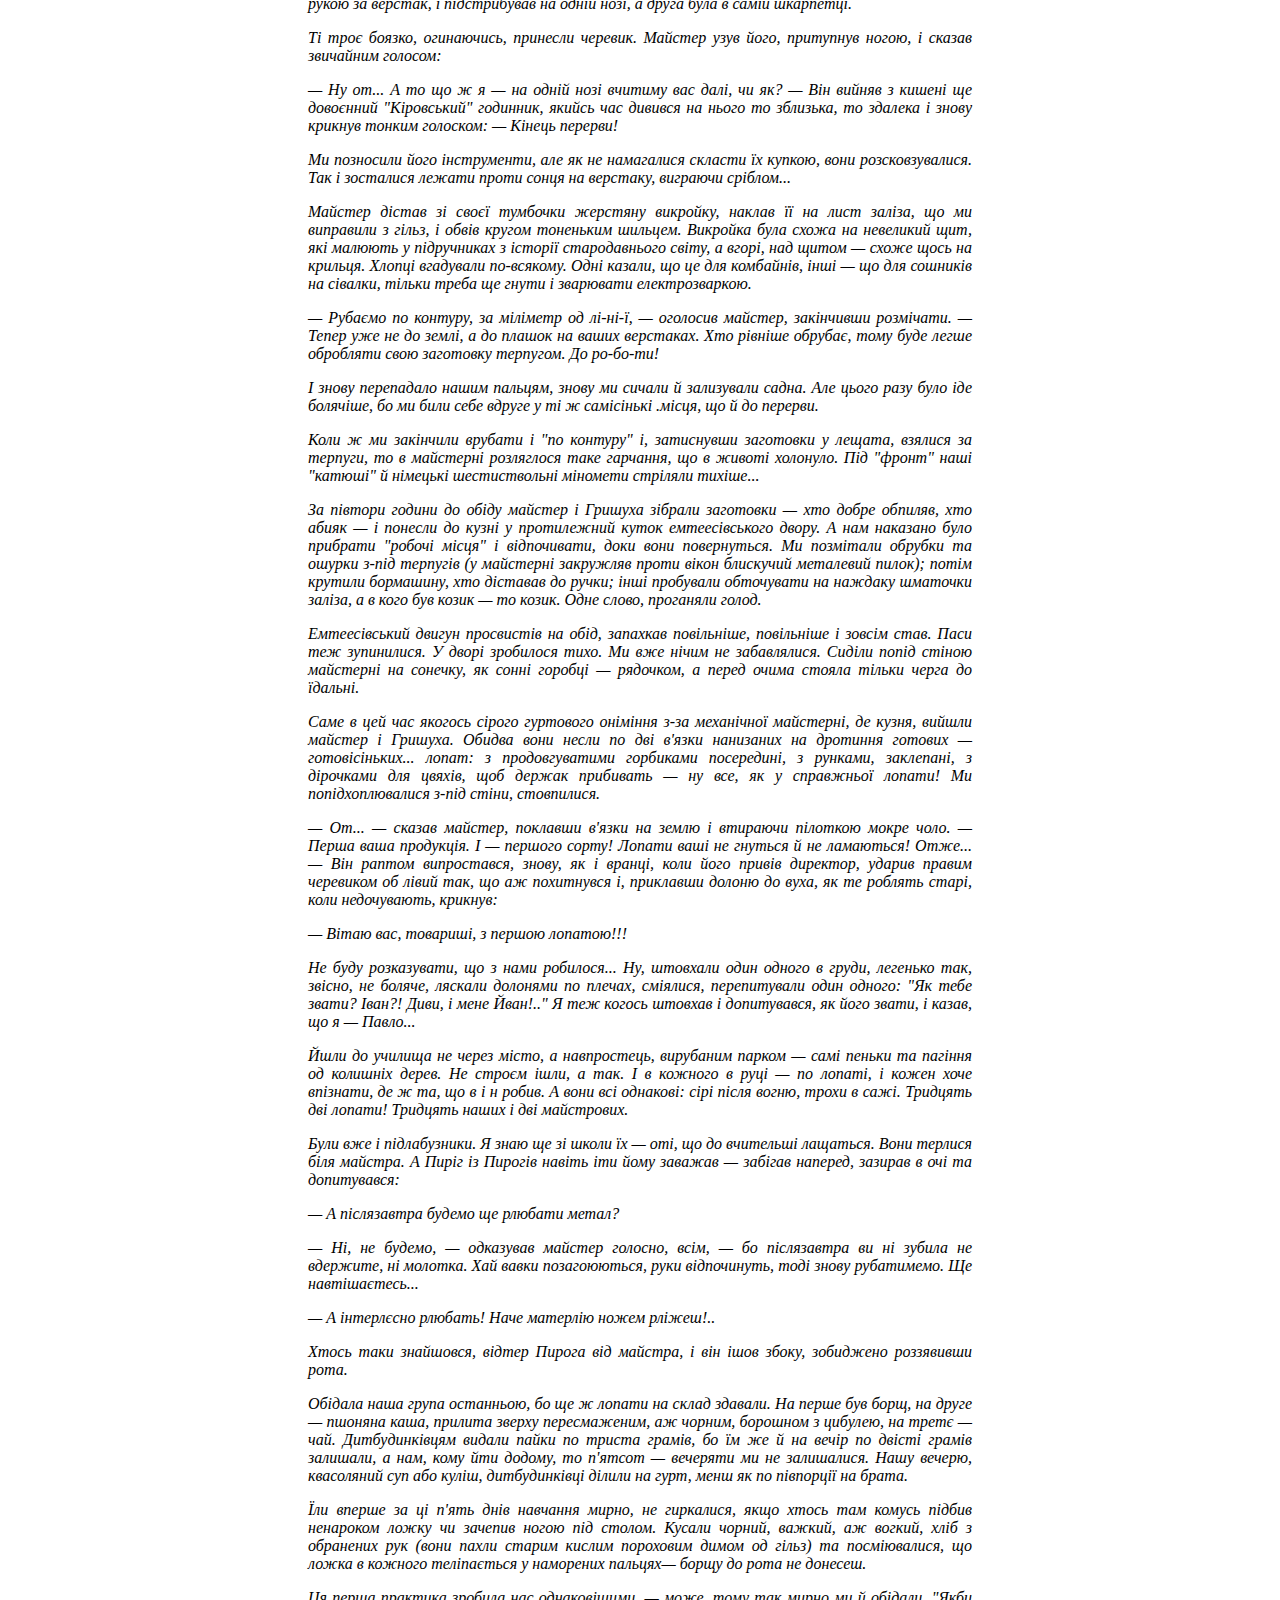
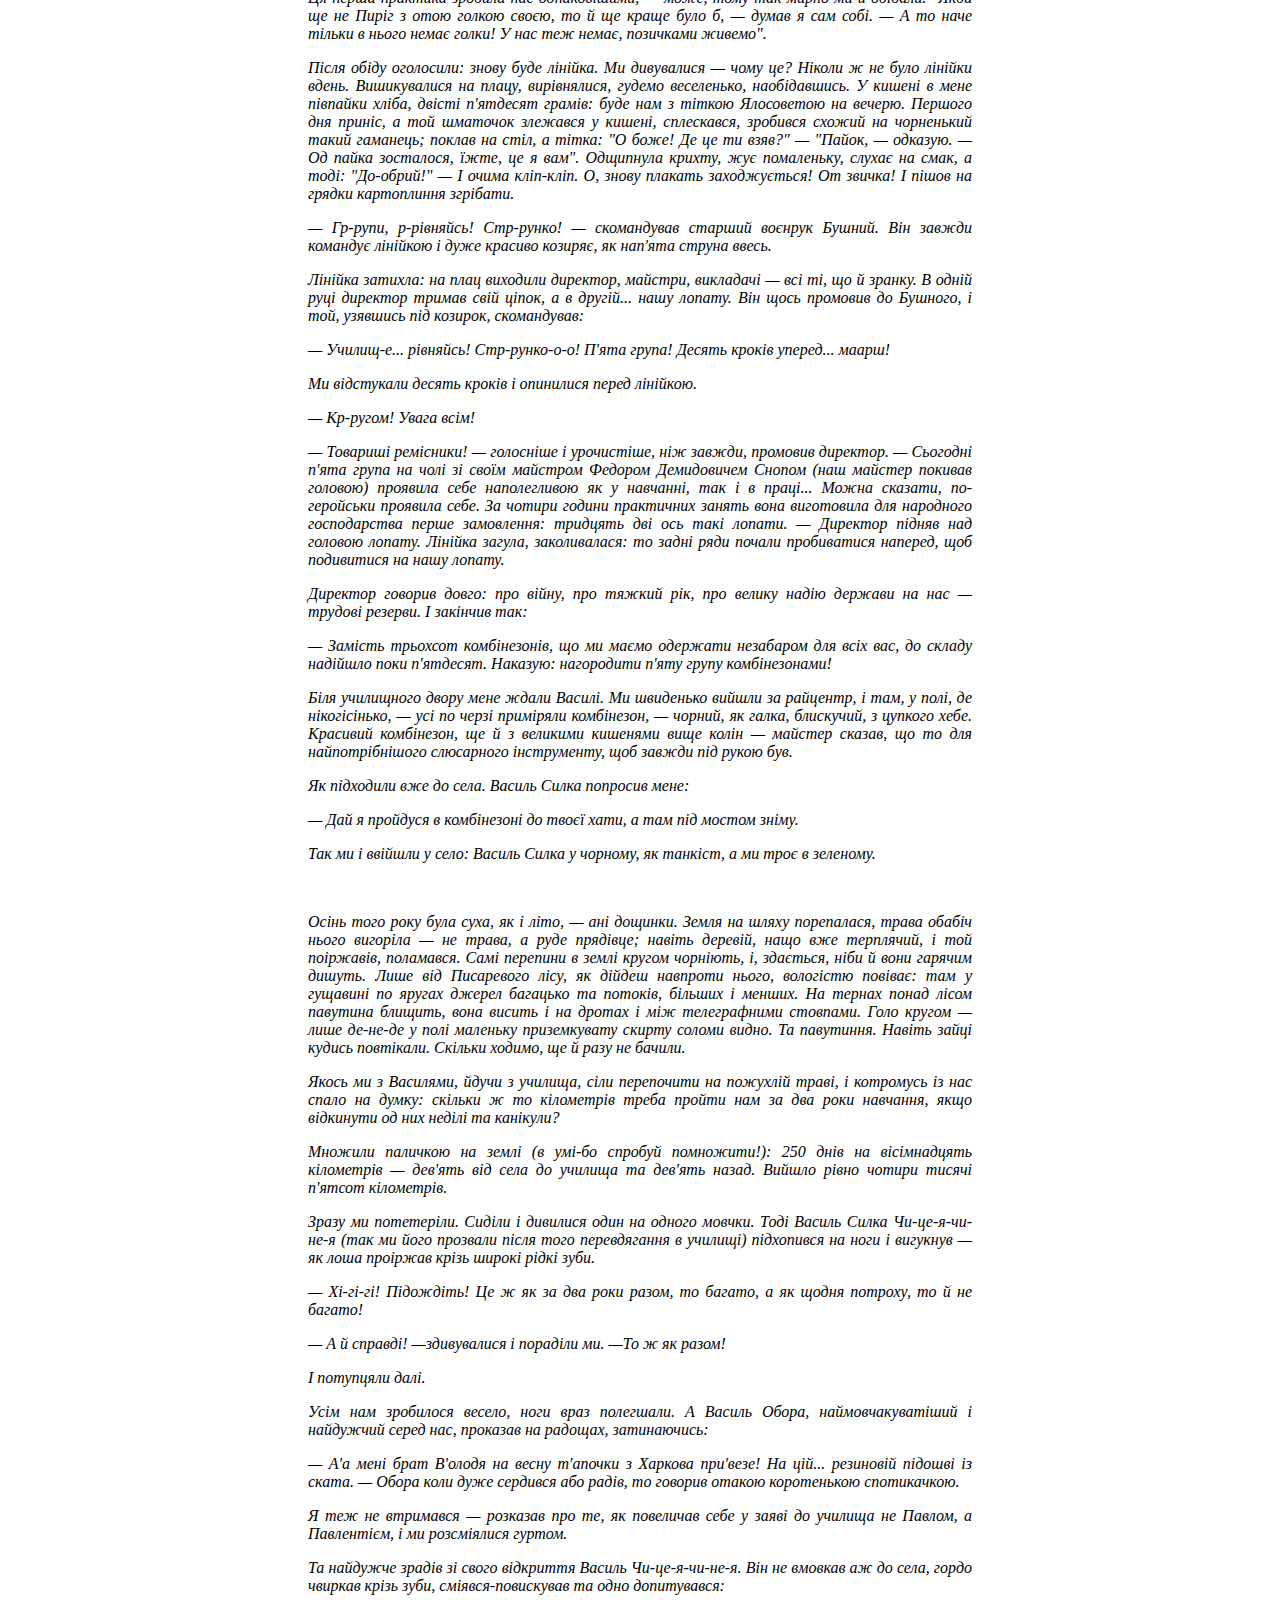
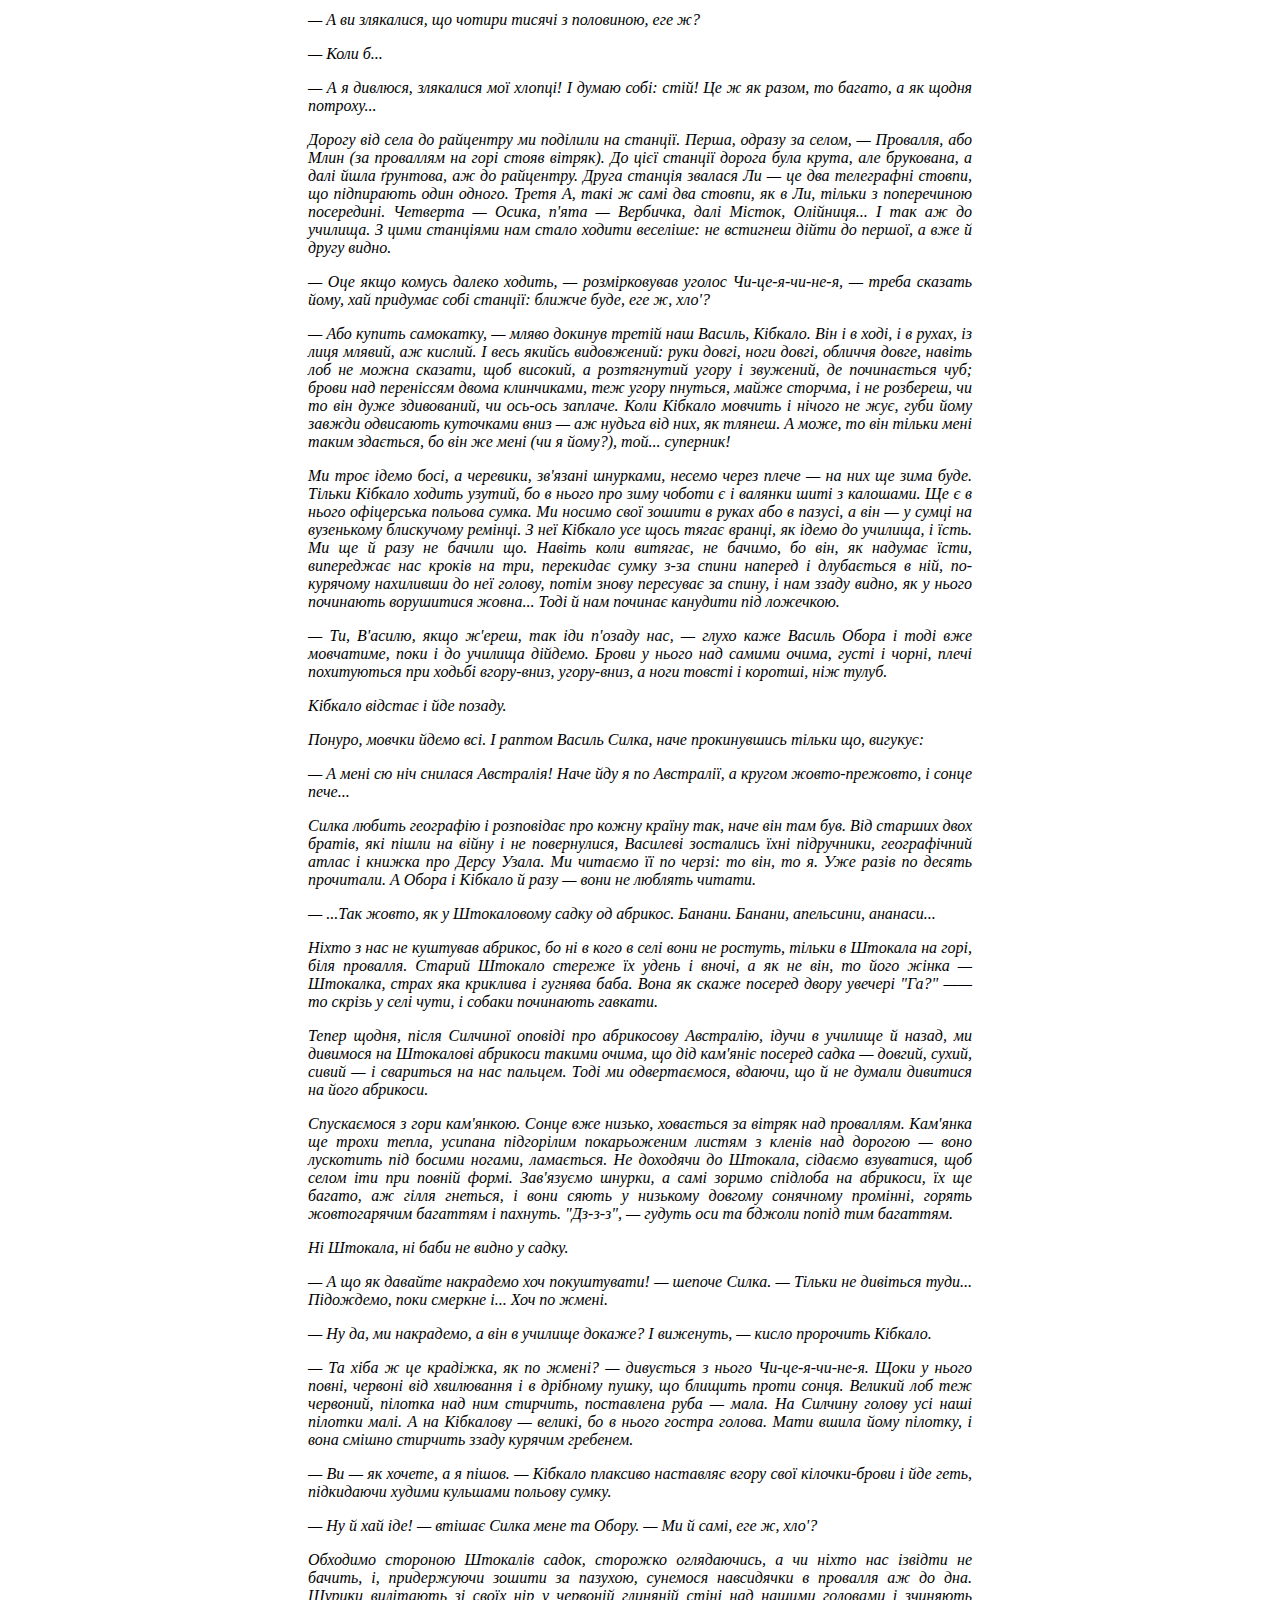
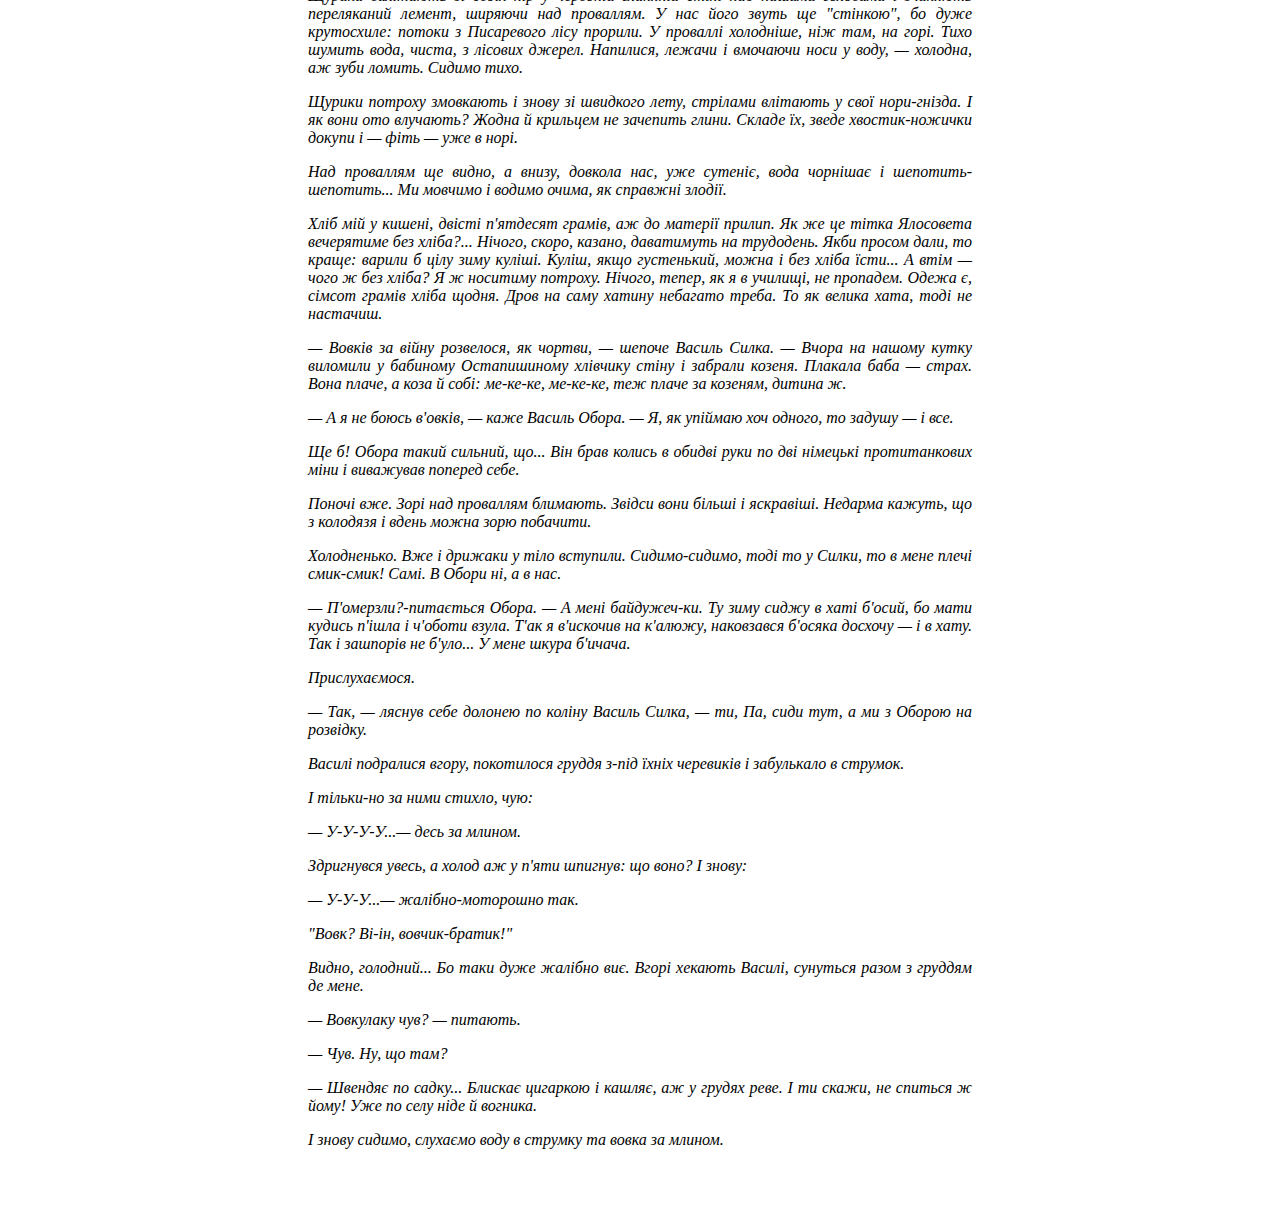
==== commit 1f2c4608: "new branch & mod file cv" ====
--- a/index.html
+++ b/index.html
@@ -102,9 +102,7 @@
 				<p>
 				— Облиште це! — І додав лагідніше: — .Це ж не моє власне училище, жінко.</p>
 				<p>
-				Дорогою до складу я сказав тітці сердито:</p>
-				<p>
-				— Чого ви ото?! Кланятися, заходилися...</p>
+				Дорогою до складу я сказав тітці сердито:</p>				
 				<p>
 				— Ти розумний! — теж розсердилася вона. — Треба ж людині якось подякувати? — І одразу пересердилася, сказала з полегкістю: — Ну, слава богу!</p>
 				<p>
